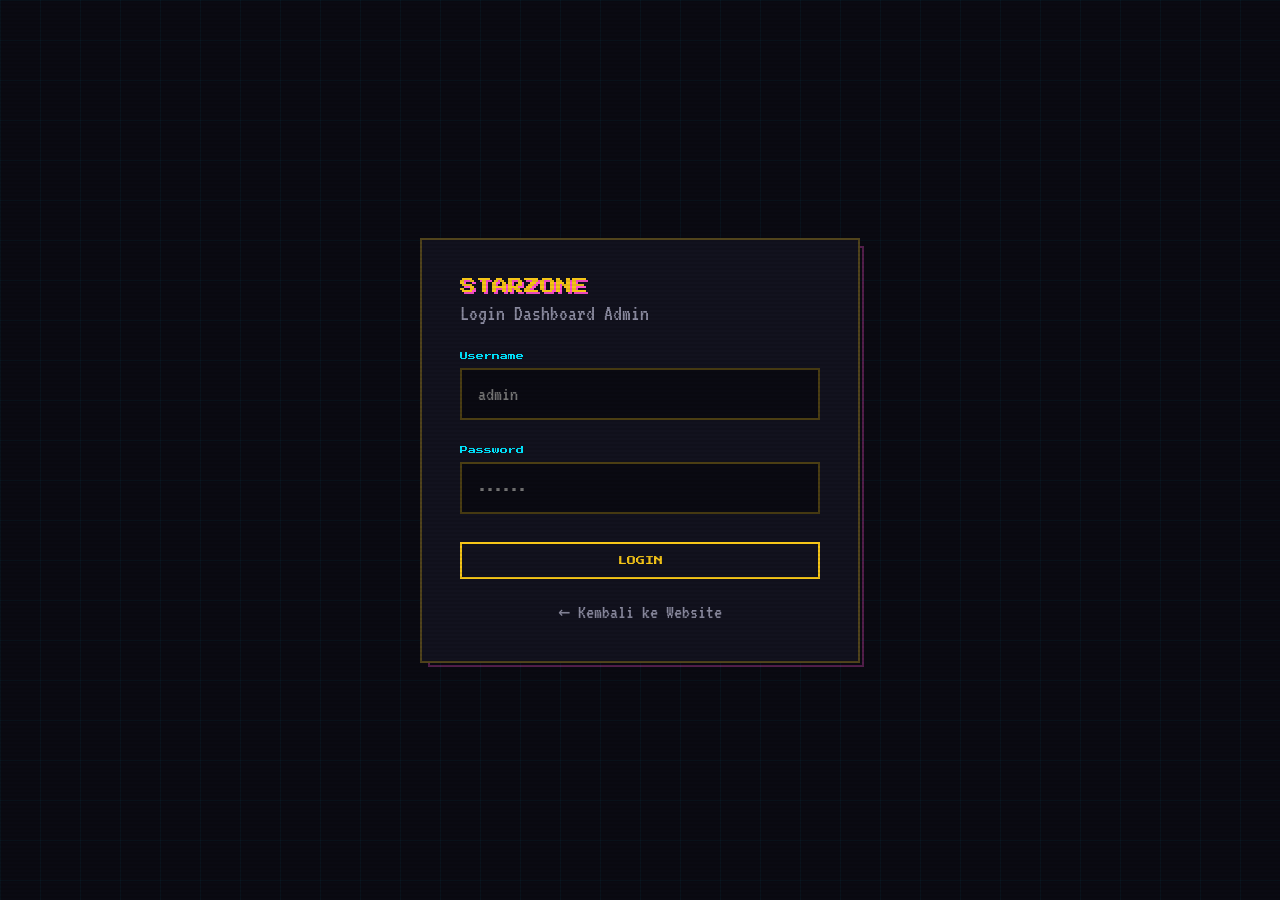
==== admin.html @ f03e34f2 "Add files via upload" ====
<!DOCTYPE html>
<html lang="id">
<head>
  <meta charset="UTF-8" />
  <meta name="viewport" content="width=device-width, initial-scale=1.0" />
  <title>Admin StarZone</title>
  <link rel="preconnect" href="https://fonts.googleapis.com">
  <link rel="preconnect" href="https://fonts.gstatic.com" crossorigin>
  <link href="https://fonts.googleapis.com/css2?family=Press+Start+2P&family=VT323&family=Rajdhani:wght@400;600;700&display=swap" rel="stylesheet">
  <link rel="stylesheet" href="style.css" />
</head>
<body>
  <div class="app admin-page">
    <nav class="navbar">
      <a class="logo" href="index.html"><span>STAR<span>ZONE</span></span></a>
      <div class="nav-links">
        <a href="index.html">Lihat Website</a>
        <button class="btn btn-pink" onclick="logoutAdmin()">Logout</button>
      </div>
    </nav>

    <section class="admin-wrap">
      <div class="admin-header">
        <h1>Dashboard Admin</h1>
        <p>Edit media, promo, game YouTube, testimoni, dan jadwal. Semua perubahan realtime ke website.</p>
      </div>

      <div class="admin-grid-main">
        <div class="card admin-card-panel">
          <h2>Edit Website</h2>
          <label>Nomor WhatsApp Admin</label>
          <input type="text" id="whatsappNumber" placeholder="Contoh: 6287811030777">

          <label>Upload Logo</label>
          <input type="file" id="logoInput" accept="image/*">
<label>Upload Gambar Nintendo</label>
          <input type="file" id="nintendoImage" accept="image/*">

          <label>Upload Gambar Playbox</label>
          <input type="file" id="playboxImage" accept="image/*">

          <label>Harga Nintendo</label>
          <input type="text" id="nintendoPrice" placeholder="Contoh: 80.000">

          <label>Harga Playbox</label>
          <input type="text" id="playboxPrice" placeholder="Contoh: 70.000">

          <label>Badge Nintendo</label>
          <input type="text" id="nintendoBadge" placeholder="READY / HOT / PROMO">

          <label>Badge Playbox</label>
          <input type="text" id="playboxBadge" placeholder="READY / BEST SELLER">
        </div>

        <div class="card admin-card-panel">
          <h2>Promo & Info</h2>
          <label>Judul Promo</label>
          <input type="text" id="promoTitle" placeholder="Contoh: Promo Weekend">

          <label>Isi Promo</label>
          <textarea id="promoBody" placeholder="Contoh: Sewa 2 hari gratis tambah 1 jam"></textarea>

          <label>Running Text</label>
          <textarea id="runningText" placeholder="Pisahkan dengan tanda | contoh: READY HARI INI | BOOKING VIA WHATSAPP | PROMO WEEKEND"></textarea>

          <label>Status Toko</label>
          <select id="storeStatus">
            <option value="open">OPEN</option>
            <option value="closed">TUTUP</option>
          </select>

          <label>Jam / Catatan Status</label>
          <input type="text" id="storeHours" placeholder="Contoh: Buka sampai 22:00">
        </div>


        <div class="card admin-card-panel game-preview-admin-card">
          <h2>Preview Game YouTube</h2>
          <p class="admin-small-text">Atur game yang tampil di halaman Preview Game. Bisa tambah atau hapus game sesuai kebutuhan. Isi nama game dan link YouTube, lalu klik Simpan Semua Perubahan.</p>

          <div class="game-admin-list" id="gameAdminList">
            <p class="empty-text">Memuat daftar game...</p>
          </div>

          <div class="game-admin-actions clean-actions">
            <button class="btn btn-green" type="button" onclick="addGamePreviewRow()">Tambah Game</button>
            <button class="btn" type="button" onclick="openGamePreviewPage()">Buka Preview Game</button>
            <button class="btn btn-pink" type="button" onclick="fillDefaultGamePreviews()">Isi Contoh Game</button>
          </div>
        </div>

        <div class="card admin-card-panel">
          <h2>Galeri Website</h2>
          <p class="admin-small-text">Upload foto unit atau dokumentasi rental. Testimoni sekarang otomatis dari halaman review customer.</p>

          <label>Galeri Foto 1</label>
          <input type="file" id="galleryInput1" accept="image/*">
          <label>Galeri Foto 2</label>
          <input type="file" id="galleryInput2" accept="image/*">
          <label>Galeri Foto 3</label>
          <input type="file" id="galleryInput3" accept="image/*">
          <label>Galeri Foto 4</label>
          <input type="file" id="galleryInput4" accept="image/*">

          <button class="wa-btn" onclick="saveWebsiteData()">Simpan Semua Perubahan</button>
        </div>

        <div class="card admin-card-panel faq-terms-admin-card">
          <h2>FAQ & Ketentuan</h2>
          <p class="admin-small-text">Edit pertanyaan umum dan syarat rental yang tampil di homepage. Kosongkan FAQ yang tidak ingin ditampilkan.</p>

          <div class="faq-admin-grid">
            <div class="faq-admin-item">
              <label>FAQ 1 - Pertanyaan</label>
              <input type="text" id="faqQuestion1" placeholder="Contoh: Apakah bisa antar jemput?">
              <label>FAQ 1 - Jawaban</label>
              <textarea id="faqAnswer1" placeholder="Tulis jawaban FAQ 1"></textarea>
            </div>

            <div class="faq-admin-item">
              <label>FAQ 2 - Pertanyaan</label>
              <input type="text" id="faqQuestion2" placeholder="Contoh: Booking valid kapan?">
              <label>FAQ 2 - Jawaban</label>
              <textarea id="faqAnswer2" placeholder="Tulis jawaban FAQ 2"></textarea>
            </div>

            <div class="faq-admin-item">
              <label>FAQ 3 - Pertanyaan</label>
              <input type="text" id="faqQuestion3" placeholder="Contoh: Apakah jadwal realtime?">
              <label>FAQ 3 - Jawaban</label>
              <textarea id="faqAnswer3" placeholder="Tulis jawaban FAQ 3"></textarea>
            </div>

            <div class="faq-admin-item">
              <label>FAQ 4 - Pertanyaan</label>
              <input type="text" id="faqQuestion4" placeholder="Contoh: Kalau ingin tanya dulu?">
              <label>FAQ 4 - Jawaban</label>
              <textarea id="faqAnswer4" placeholder="Tulis jawaban FAQ 4"></textarea>
            </div>
          </div>

          <label>Syarat & Ketentuan</label>
          <textarea id="termsText" class="terms-admin-textarea" placeholder="Tulis satu ketentuan per baris"></textarea>

          <button class="wa-btn" onclick="saveWebsiteData()">Simpan FAQ & Ketentuan</button>
        </div>

        <div class="card admin-card-panel review-tools-card">
          <h2>Review Customer</h2>
          <p class="admin-small-text">Setelah customer selesai sewa, admin bisa buka halaman review dari sini. Review customer akan langsung tampil realtime di website. Admin tetap bisa sembunyikan, tampilkan lagi, atau hapus review.</p>

          <div class="review-action-grid single-action">
            <button class="btn btn-cyan" type="button" onclick="openReviewPage()">Buka Halaman Review</button>
          </div>

          <h2 style="margin-top:28px">Review Masuk</h2>
          <div id="adminReviewList" class="admin-review-list">
            <p class="empty-text">Belum ada review masuk.</p>
          </div>
        </div>


        <div class="card admin-card-panel booking-requests-card">
          <h2>Riwayat Booking Masuk</h2>
          <p class="admin-small-text">Setiap customer klik Booking Sekarang, data akan tersimpan di sini dan tetap masuk ke WhatsApp admin.</p>
          <div id="adminBookingList" class="admin-booking-list">
            <p class="empty-text">Belum ada booking masuk.</p>
          </div>
        </div>

        <div class="card schedule admin-schedule-box">
          <h2>Kelola Jadwal</h2>
          <div class="schedule-filter-tabs">
            <button class="btn active" type="button" data-schedule-filter="all" onclick="setScheduleFilter('all')">Semua</button>
            <button class="btn btn-green" type="button" data-schedule-filter="ready" onclick="setScheduleFilter('ready')">Ready</button>
            <button class="btn btn-pink" type="button" data-schedule-filter="booked" onclick="setScheduleFilter('booked')">Booked</button>
            <button class="btn btn-cyan" type="button" data-schedule-filter="today" onclick="setScheduleFilter('today')">Hari Ini</button>
            <button class="btn" type="button" data-schedule-filter="week" onclick="setScheduleFilter('week')">Minggu Ini</button>
          </div>
          <div id="adminScheduleList"></div>
        </div>
      </div>
    </section>
  </div>

  <script>
    if(localStorage.getItem("adminLogin") !== "true"){
      window.location.href = "login.html";
    }
    function logoutAdmin(){
      localStorage.removeItem("adminLogin");
      window.location.href = "login.html";
    }
  </script>
  <script type="module">
    import { initializeApp } from "https://www.gstatic.com/firebasejs/10.12.2/firebase-app.js";
    import { getDatabase, ref, set, get, onValue, update } from "https://www.gstatic.com/firebasejs/10.12.2/firebase-database.js";

    const firebaseConfig = {
      apiKey: "AIzaSyBvzqJC6kSsSC27m7AcOvrfQ9_44hms6TQ",
      authDomain: "stargamerental.firebaseapp.com",
      databaseURL: "https://stargamerental-default-rtdb.asia-southeast1.firebasedatabase.app",
      projectId: "stargamerental",
      storageBucket: "stargamerental.firebasestorage.app",
      messagingSenderId: "576904982238",
      appId: "1:576904982238:web:b7717c5ccba5f52596dc4f"
    };

    const app = initializeApp(firebaseConfig);
    window.db = getDatabase(app);
    window.ref = ref;
    window.set = set;
    window.get = get;
    window.onValue = onValue;
    window.update = update;
    window.dispatchEvent(new Event("firebase-ready"));
  </script>
  <script src="script.js"></script>
</body>
</html>
---- style.css ----
*, *::before, *::after {
  box-sizing: border-box;
  margin: 0;
  padding: 0;
}

:root {
  --bg: #0a0a12;
  --bg2: #12121e;
  --bg3: #1a1a2e;
  --yellow: #f5c518;
  --pink: #ff4fcf;
  --cyan: #00e5ff;
  --green: #39ff14;
  --red: #ff3a3a;
  --white: #e8e8f0;
  --muted: #8b8ba0;
  --border: rgba(245, 197, 24, .28);
}

html {
  scroll-behavior: smooth;
}

body {
  background: var(--bg);
  color: var(--white);
  font-family: 'Rajdhani', sans-serif;
  min-height: 100vh;
  overflow-x: hidden;
}

body::before {
  content: "";
  position: fixed;
  inset: 0;
  background-image: linear-gradient(rgba(0, 229, 255, .045) 1px, transparent 1px), linear-gradient(90deg, rgba(0, 229, 255, .045) 1px, transparent 1px);
  background-size: 40px 40px;
  pointer-events: none;
  z-index: 0;
}

body::after {
  content: "";
  position: fixed;
  inset: 0;
  background: repeating-linear-gradient(0deg, transparent, transparent 2px, rgba(0, 0, 0, .08) 2px, rgba(0, 0, 0, .08) 4px);
  pointer-events: none;
  z-index: 9999;
}

.app {
  position: relative;
  z-index: 1;
  min-height: 100vh;
}

.navbar {
  position: sticky;
  top: 0;
  z-index: 100;
  display: flex;
  align-items: center;
  justify-content: space-between;
  gap: 20px;
  padding: 16px 6%;
  background: rgba(10, 10, 18, .9);
  backdrop-filter: blur(12px);
  border-bottom: 2px solid var(--border);
}

.logo {
  display: flex;
  align-items: center;
  gap: 12px;
  text-decoration: none;
  font-family: 'Press Start 2P', monospace;
  font-size: 13px;
  color: var(--yellow);
  text-shadow: 0 0 12px rgba(245, 197, 24, .5), 3px 3px 0 var(--pink);
}

.logo span span {
  color: var(--pink);
}

.logo-img {
  width: 46px;
  height: 46px;
  object-fit: contain;
}

.nav-links {
  display: flex;
  align-items: center;
  gap: 18px;
}

.nav-links a {
  color: var(--muted);
  text-decoration: none;
  font-weight: 700;
  text-transform: uppercase;
  letter-spacing: 1px;
}

.nav-links a:hover {
  color: var(--cyan);
}

.btn {
  display: inline-flex;
  align-items: center;
  justify-content: center;
  text-decoration: none;
  font-family: 'Press Start 2P', monospace;
  font-size: 9px;
  padding: 12px 18px;
  border: 2px solid var(--yellow);
  background: transparent;
  color: var(--yellow);
  cursor: pointer;
  text-transform: uppercase;
  transition: .18s;
}

.btn:hover {
  background: var(--yellow);
  color: var(--bg);
  transform: translateY(-2px);
}

.btn-pink {
  border-color: var(--pink)!important;
  color: var(--pink)!important;
}

.btn-pink:hover {
  background: var(--pink)!important;
  color: var(--bg)!important;
}

.btn-cyan {
  border-color: var(--cyan);
  color: var(--cyan);
}

.btn-cyan:hover {
  background: var(--cyan);
  color: var(--bg);
}

.btn-block {
  width: 100%;
  margin-top: 14px;
}

.token-ticker {
  background: var(--bg3);
  border-top: 2px solid var(--border);
  border-bottom: 2px solid var(--border);
  overflow: hidden;
  padding: 10px 0;
}

.ticker-content {
  display: flex;
  gap: 60px;
  width: max-content;
  animation: scroll-left 20s linear infinite;
  font-family: 'Press Start 2P', monospace;
  font-size: 8px;
  color: var(--yellow);
  letter-spacing: 2px;
  opacity: .75;
}

@keyframes scroll-left {
  0% {
    transform: translateX(0);
  }
  100% {
    transform: translateX(-50%);
  }
}

.hero {
  display: grid;
  grid-template-columns: 1fr 1fr;
  align-items: center;
  gap: 44px;
  padding: 80px 6% 58px;
  position: relative;
}

.hero::before {
  content: "";
  position: absolute;
  inset: 0;
  background: radial-gradient(circle at 15% 10%, rgba(255, 79, 207, .15), transparent 34%), radial-gradient(circle at 80% 30%, rgba(0, 229, 255, .12), transparent 34%);
  pointer-events: none;
}

.hero-text, .hero-image {
  position: relative;
}

.hero-tag {
  display: block;
  font-family: 'Press Start 2P', monospace;
  font-size: 9px;
  color: var(--cyan);
  letter-spacing: 3px;
  margin-bottom: 20px;
  animation: blink 1.2s step-end infinite;
}

@keyframes blink {
  50% {
    opacity: .25;
  }
}

.hero h1 {
  font-family: 'Press Start 2P', monospace;
  font-size: clamp(26px, 4vw, 54px);
  line-height: 1.4;
  color: var(--yellow);
  text-shadow: 4px 4px 0 var(--pink), 8px 8px 0 rgba(255, 79, 207, .25);
  margin-bottom: 18px;
}

.hero p {
  font-family: 'VT323', monospace;
  font-size: 25px;
  color: var(--muted);
  max-width: 600px;
  line-height: 1.4;
  margin-bottom: 28px;
}

.hero-btns {
  display: flex;
  gap: 14px;
  flex-wrap: wrap;
}

.hero-image img {
  width: 100%;
  height: 330px;
  object-fit: cover;
  border: 2px solid var(--border);
  background: var(--bg2);
  box-shadow: 0 24px 60px rgba(0, 229, 255, .1);
}

.features {
  display: grid;
  grid-template-columns: repeat(4, 1fr);
  gap: 18px;
  padding: 0 6% 70px;
}

.feature-card, .card {
  background: rgba(18, 18, 30, .92);
  border: 2px solid var(--border);
  padding: 26px;
  border-radius: 0;
  box-shadow: 0 18px 40px rgba(0, 0, 0, .25);
}

.feature-card {
  text-align: center;
  transition: .2s;
}

.feature-card:hover, .product-card:hover {
  transform: translateY(-6px);
  border-color: var(--yellow);
  box-shadow: 0 20px 45px rgba(245, 197, 24, .12);
}

.feature-card i {
  font-size: 28px;
  color: var(--yellow);
  margin-bottom: 12px;
}

.feature-card h3 {
  font-family: 'Press Start 2P', monospace;
  font-size: 8px;
  line-height: 1.6;
}

.catalog {
  padding: 54px 6%;
}

.section-title {
  font-family: 'Press Start 2P', monospace;
  font-size: 12px;
  color: var(--cyan);
  text-align: center;
  margin-bottom: 34px;
  letter-spacing: 2px;
}

.catalog-grid {
  display: grid;
  grid-template-columns: repeat(2, 1fr);
  gap: 24px;
}

.product-card {
  position: relative;
  overflow: hidden;
  background: var(--bg2);
  border: 2px solid var(--border);
  transition: .22s;
}

.product-card img {
  width: 100%;
  height: 290px;
  object-fit: cover;
  display: block;
  background: var(--bg3);
}

.product-content {
  padding: 24px;
}

.product-content h3 {
  font-family: 'Press Start 2P', monospace;
  font-size: 12px;
  color: var(--white);
  line-height: 1.7;
}

.product-content p {
  font-family: 'VT323', monospace;
  font-size: 20px;
  color: var(--muted);
  margin: 10px 0;
}

.price {
  font-family: 'Press Start 2P', monospace;
  font-size: 11px;
  color: var(--green);
  margin: 14px 0;
}

.status-badge {
  position: absolute;
  top: 14px;
  right: 14px;
  z-index: 3;
  font-family: 'Press Start 2P', monospace;
  font-size: 7px;
  padding: 7px 10px;
  border: 2px solid var(--green);
  color: var(--green);
  background: rgba(10, 10, 18, .85);
  box-shadow: 0 0 20px rgba(57, 255, 20, .2);
}

.badge-pink {
  border-color: var(--pink);
  color: var(--pink);
}

.booking {
  display: grid;
  grid-template-columns: 1fr 1fr;
  gap: 24px;
  padding: 60px 6%;
}

.booking-form h2, .schedule h2, .admin-card-panel h2 {
  font-family: 'Press Start 2P', monospace;
  font-size: 13px;
  color: var(--yellow);
  text-shadow: 2px 2px 0 var(--pink);
  margin-bottom: 22px;
}

input, select, textarea {
  width: 100%;
  padding: 14px 16px;
  background: var(--bg);
  border: 2px solid var(--border);
  color: var(--white);
  font-family: 'VT323', monospace;
  font-size: 20px;
  outline: none;
  margin-bottom: 14px;
}

input:focus, select:focus, textarea:focus {
  border-color: var(--yellow);
}

textarea {
  min-height: 120px;
  resize: vertical;
}

.wa-btn {
  display: flex;
  align-items: center;
  justify-content: center;
  gap: 12px;
  width: 100%;
  border: 2px solid var(--green);
  background: rgba(57, 255, 20, .08);
  color: var(--green);
  padding: 16px;
  font-family: 'Press Start 2P', monospace;
  font-size: 10px;
  cursor: pointer;
  transition: .2s;
}

.wa-btn:hover {
  background: var(--green);
  color: var(--bg);
  transform: translateY(-2px);
}

.schedule {
  height: 650px;
  overflow-y: auto;
}

.schedule-card {
  background: var(--bg);
  border: 1px solid var(--border);
  padding: 18px;
  margin-bottom: 14px;
}

.schedule-card h3 {
  font-family: 'Press Start 2P', monospace;
  font-size: 9px;
  color: var(--yellow);
  margin-bottom: 12px;
}

.schedule-card p {
  font-family: 'VT323', monospace;
  font-size: 20px;
}

.available {
  color: var(--green);
}

.booked {
  color: var(--red);
}

.toggle-btn {
  width: 100%;
  border: 2px solid var(--border);
  padding: 12px;
  margin: 8px 0 14px;
  background: transparent;
  color: var(--white);
  font-family: 'Press Start 2P', monospace;
  font-size: 8px;
  cursor: pointer;
}

.toggle-btn.ready {
  border-color: var(--green);
  color: var(--green);
}

.toggle-btn.booked {
  border-color: var(--red);
  color: var(--red);
}

.toggle-btn:hover {
  transform: scale(1.02);
}

footer {
  text-align: center;
  padding: 42px 6%;
  border-top: 2px solid var(--border);
  color: var(--muted);
}

footer h3 {
  font-family: 'Press Start 2P', monospace;
  font-size: 12px;
  color: var(--yellow);
  margin-bottom: 10px;
}

.login-page {
  min-height: 100vh;
  display: flex;
  align-items: center;
  justify-content: center;
  padding: 24px;
}

.auth-box {
  width: 100%;
  max-width: 440px;
  background: var(--bg2);
  border: 2px solid var(--border);
  padding: 38px;
  position: relative;
}

.auth-box::before {
  content: "";
  position: absolute;
  top: 6px;
  left: 6px;
  right: -6px;
  bottom: -6px;
  border: 2px solid var(--pink);
  z-index: -1;
  opacity: .3;
}

.auth-title {
  font-family: 'Press Start 2P', monospace;
  font-size: 16px;
  color: var(--yellow);
  text-shadow: 2px 2px 0 var(--pink);
  margin-bottom: 8px;
}

.auth-sub {
  font-family: 'VT323', monospace;
  font-size: 22px;
  color: var(--muted);
  margin-bottom: 28px;
}

label {
  display: block;
  font-family: 'Press Start 2P', monospace;
  font-size: 8px;
  color: var(--cyan);
  margin: 12px 0 8px;
}

.alert {
  font-family: 'VT323', monospace;
  font-size: 18px;
  padding: 12px;
  border: 1px solid;
  margin-bottom: 16px;
}

.alert-error {
  border-color: var(--red);
  color: var(--red);
  background: rgba(255, 58, 58, .08);
}

.back-link {
  display: block;
  text-align: center;
  margin-top: 20px;
  color: var(--muted);
  font-family: 'VT323', monospace;
  font-size: 20px;
  text-decoration: none;
}

.admin-wrap {
  padding: 50px 6%;
}

.admin-header {
  margin-bottom: 28px;
}

.admin-header h1 {
  font-family: 'Press Start 2P', monospace;
  font-size: 18px;
  color: var(--yellow);
  text-shadow: 2px 2px 0 var(--pink);
  margin-bottom: 12px;
}

.admin-header p {
  font-family: 'VT323', monospace;
  font-size: 22px;
  color: var(--muted);
}

.admin-grid-main {
  display: grid;
  grid-template-columns: 420px 1fr;
  gap: 24px;
}

.admin-schedule-box {
  height: 760px;
}

#adminScheduleList {
  display: grid;
  grid-template-columns: repeat(2, 1fr);
  gap: 16px;
}

@media (max-width: 900px) {
  .hero, .booking, .catalog-grid, .admin-grid-main {
    grid-template-columns: 1fr;
  }
  .features {
    grid-template-columns: repeat(2, 1fr);
  }
  #adminScheduleList {
    grid-template-columns: 1fr;
  }
  .hero {
    padding-top: 46px;
  }
  .hero-image img {
    height: 240px;
  }
  .nav-links {
    gap: 10px;
  }
  .nav-links a:not(.btn) {
    display: none;
  }
}

@media (max-width: 520px) {
  .features {
    grid-template-columns: 1fr;
  }
  .hero h1 {
    font-size: 24px;
  }
  .btn {
    font-size: 7px;
    padding: 10px;
  }
  .auth-box {
    padding: 26px;
  }
  .schedule {
    height: 520px;
  }
}

/* =========================
   EXTRA SECTIONS
========================= */

.btn-green {
  border-color: var(--green)!important;
  color: var(--green)!important;
}

.btn-green:hover {
  background: var(--green)!important;
  color: var(--bg)!important;
}

.store-status-card {
  position: absolute;
  top: 16px;
  left: 16px;
  z-index: 4;
  background: rgba(10, 10, 18, .9);
  border: 2px solid var(--border);
  padding: 12px 14px;
  display: flex;
  flex-direction: column;
  gap: 4px;
  box-shadow: 0 12px 30px rgba(0, 0, 0, .35);
}

.store-status {
  font-family: 'Press Start 2P', monospace;
  font-size: 8px;
}

.store-status.open {
  color: var(--green);
}

.store-status.closed {
  color: var(--red);
}

.store-status-card small {
  font-family: 'VT323', monospace;
  font-size: 17px;
  color: var(--white);
}

.promo-section {
  padding: 0 6% 58px;
}

.promo-card {
  display: grid;
  grid-template-columns: auto 1fr auto;
  align-items: center;
  gap: 20px;
  background: linear-gradient(135deg, rgba(245, 197, 24, .13), rgba(255, 79, 207, .09));
  border: 2px solid var(--border);
  padding: 24px;
  box-shadow: 0 20px 50px rgba(245, 197, 24, .08);
}

.mini-label {
  font-family: 'Press Start 2P', monospace;
  font-size: 8px;
  color: var(--cyan);
  letter-spacing: 2px;
}

.promo-card h2 {
  font-family: 'Press Start 2P', monospace;
  font-size: 16px;
  color: var(--yellow);
  text-shadow: 2px 2px 0 var(--pink);
  margin: 10px 0;
}

.promo-card p {
  font-family: 'VT323', monospace;
  font-size: 23px;
  color: var(--white);
}

.game-box {
  border-top: 1px solid var(--border);
  border-bottom: 1px solid var(--border);
  padding: 14px 0;
  margin: 14px 0;
}

.game-title {
  display: block;
  font-family: 'Press Start 2P', monospace;
  font-size: 8px;
  color: var(--cyan);
  margin-bottom: 10px;
}

.game-tags {
  display: flex;
  flex-wrap: wrap;
  gap: 8px;
}

.game-tags span {
  font-family: 'VT323', monospace;
  font-size: 18px;
  color: var(--white);
  border: 1px solid var(--border);
  padding: 5px 9px;
  background: rgba(10, 10, 18, .6);
}

.how-section, .gallery-section, .testimonial-section {
  padding: 60px 6%;
}

.how-section {
  background: rgba(18, 18, 30, .55);
  border-top: 2px solid var(--border);
  border-bottom: 2px solid var(--border);
}

.steps-grid {
  display: grid;
  grid-template-columns: repeat(4, 1fr);
  gap: 18px;
}

.step-card {
  background: var(--bg);
  border: 2px solid var(--border);
  padding: 24px;
  text-align: center;
  transition: .2s;
}

.step-card:hover {
  transform: translateY(-5px);
  border-color: var(--cyan);
  box-shadow: 0 20px 45px rgba(0, 229, 255, .08);
}

.step-card span {
  display: block;
  font-family: 'Press Start 2P', monospace;
  font-size: 24px;
  color: var(--yellow);
  text-shadow: 2px 2px 0 var(--pink);
  margin-bottom: 14px;
}

.step-card h3 {
  font-family: 'Press Start 2P', monospace;
  font-size: 9px;
  line-height: 1.6;
  color: var(--white);
  margin-bottom: 10px;
}

.step-card p {
  font-family: 'VT323', monospace;
  font-size: 20px;
  color: var(--muted);
}

.gallery-grid {
  display: grid;
  grid-template-columns: repeat(4, 1fr);
  gap: 16px;
}

.gallery-grid img {
  width: 100%;
  height: 210px;
  object-fit: cover;
  border: 2px solid var(--border);
  background: var(--bg2);
  transition: .2s;
}

.gallery-grid img:hover {
  transform: translateY(-6px);
  border-color: var(--yellow);
  box-shadow: 0 18px 40px rgba(245, 197, 24, .12);
}

.testimonial-grid {
  display: grid;
  grid-template-columns: repeat(3, 1fr);
  gap: 18px;
}

.testimonial-card {
  background: var(--bg2);
  border: 2px solid var(--border);
  padding: 24px;
  min-height: 160px;
}

.testimonial-card div {
  margin-bottom: 12px;
}

.testimonial-card p {
  font-family: 'VT323', monospace;
  font-size: 22px;
  color: var(--white);
  line-height: 1.25;
  margin-bottom: 16px;
}

.testimonial-card b {
  font-family: 'Press Start 2P', monospace;
  font-size: 8px;
  color: var(--cyan);
}

.floating-wa {
  position: fixed;
  right: 22px;
  bottom: 22px;
  z-index: 500;
  display: flex;
  align-items: center;
  gap: 10px;
  text-decoration: none;
  background: var(--green);
  color: var(--bg);
  border: 2px solid rgba(255, 255, 255, .2);
  padding: 14px 18px;
  font-family: 'Press Start 2P', monospace;
  font-size: 8px;
  box-shadow: 0 0 30px rgba(57, 255, 20, .35);
  transition: .2s;
}

.floating-wa i {
  font-size: 22px;
}

.floating-wa:hover {
  transform: translateY(-5px) scale(1.02);
  box-shadow: 0 0 45px rgba(57, 255, 20, .55);
}

.admin-grid-main {
  grid-template-columns: repeat(3, minmax(280px, 1fr));
}

.admin-schedule-box {
  grid-column: 1/-1;
}

.admin-card-panel textarea {
  min-height: 105px;
}

@media (max-width: 1100px) {
  .steps-grid, .gallery-grid {
    grid-template-columns: repeat(2, 1fr);
  }
  .testimonial-grid {
    grid-template-columns: 1fr;
  }
  .promo-card {
    grid-template-columns: 1fr;
    text-align: center;
  }
  .admin-grid-main {
    grid-template-columns: 1fr;
  }
}

@media (max-width: 600px) {
  .steps-grid, .gallery-grid {
    grid-template-columns: 1fr;
  }
  .floating-wa {
    right: 14px;
    bottom: 14px;
  }
  .floating-wa span {
    display: none;
  }
  .promo-card {
    padding: 20px;
  }
  .store-status-card {
    position: static;
    margin-bottom: 12px;
  }
  .hero-image {
    display: flex;
    flex-direction: column;
  }
}

/* =========================
   REVIEW UPDATE
========================= */

.review-tools-card {
  grid-column: span 1;
}

.admin-small-text, .empty-text {
  font-family: 'VT323', monospace;
  font-size: 20px;
  color: var(--muted);
  line-height: 1.35;
  margin-bottom: 16px;
}

.review-action-grid {
  display: grid;
  grid-template-columns: 1fr;
  gap: 10px;
  margin: 8px 0 16px;
}

.review-action-grid .btn, .admin-review-actions .btn {
  width: 100%;
}


.admin-review-list {
  display: flex;
  flex-direction: column;
  gap: 14px;
  max-height: 520px;
  overflow-y: auto;
  padding-right: 6px;
}

.admin-review-card {
  background: var(--bg);
  border: 1px solid var(--border);
  padding: 16px;
}

.admin-review-top {
  display: flex;
  justify-content: space-between;
  gap: 10px;
  align-items: center;
  margin-bottom: 8px;
}

.admin-review-top b {
  font-family: 'Press Start 2P', monospace;
  font-size: 8px;
  color: var(--white);
  line-height: 1.5;
}

.review-status {
  font-family: 'Press Start 2P', monospace;
  font-size: 7px;
  border: 1px solid;
  padding: 5px 7px;
  white-space: nowrap;
}

.review-status.approved {
  color: var(--green);
  border-color: var(--green);
}

.review-status.pending {
  color: var(--yellow);
  border-color: var(--yellow);
}

.review-stars {
  color: var(--yellow);
  letter-spacing: 2px;
  font-size: 18px;
  margin-bottom: 10px;
}

.review-stars.small {
  font-size: 14px;
}

.admin-review-card p {
  font-family: 'VT323', monospace;
  font-size: 20px;
  color: var(--white);
  line-height: 1.25;
  margin-bottom: 8px;
}

.admin-review-card small {
  display: block;
  font-family: 'VT323', monospace;
  font-size: 16px;
  color: var(--muted);
  margin-bottom: 12px;
}

.admin-review-actions {
  display: grid;
  grid-template-columns: repeat(3, 1fr);
  gap: 8px;
}

.admin-review-actions .btn {
  font-size: 6px;
  padding: 9px 6px;
}

.review-wrap {
  width: min(980px, 100%);
  margin: 0 auto;
  padding: 60px 6%;
  display: grid;
  grid-template-columns: 1fr 1fr;
  gap: 26px;
  align-items: start;
}

.review-hero-card {
  border: 2px solid var(--border);
  background: linear-gradient(135deg, rgba(245, 197, 24, .12), rgba(0, 229, 255, .08));
  padding: 34px;
  min-height: 330px;
  display: flex;
  flex-direction: column;
  justify-content: center;
}

.review-hero-card h1 {
  font-family: 'Press Start 2P', monospace;
  font-size: clamp(20px, 3vw, 32px);
  color: var(--yellow);
  text-shadow: 3px 3px 0 var(--pink);
  line-height: 1.55;
  margin: 16px 0;
}

.review-hero-card p {
  font-family: 'VT323', monospace;
  font-size: 24px;
  color: var(--white);
  line-height: 1.35;
}

.review-form-card h2 {
  font-family: 'Press Start 2P', monospace;
  font-size: 14px;
  color: var(--yellow);
  text-shadow: 2px 2px 0 var(--pink);
  margin-bottom: 22px;
}

.star-rating {
  display: flex;
  gap: 8px;
  margin-bottom: 16px;
}

.star-rating button {
  background: transparent;
  border: 2px solid var(--border);
  color: var(--muted);
  width: 48px;
  height: 48px;
  font-size: 26px;
  cursor: pointer;
  transition: .2s;
}

.star-rating button:hover, .star-rating button.active {
  border-color: var(--yellow);
  color: var(--yellow);
  box-shadow: 0 0 20px rgba(245, 197, 24, .18);
}

.review-success {
  font-family: 'VT323', monospace;
  font-size: 20px;
  line-height: 1.35;
  padding: 14px 16px;
  border: 1px solid var(--green);
  color: var(--green);
  background: rgba(57, 255, 20, .08);
  margin-bottom: 16px;
}

@media (max-width: 900px) {
  .review-wrap {
    grid-template-columns: 1fr;
  }
}

@media (max-width: 520px) {
  .admin-review-actions {
    grid-template-columns: 1fr;
  }
  .star-rating button {
    width: 42px;
    height: 42px;
  }
}

.promo-card.no-icon {
  grid-template-columns: 1fr auto;
}

/* =========================
   GAME PREVIEW UPDATE
========================= */

.game-preview-admin-card {
  grid-column: span 1;
}

.game-admin-list {
  display: flex;
  flex-direction: column;
  gap: 18px;
  max-height: 720px;
  overflow-y: auto;
  padding-right: 6px;
}

.game-admin-row {
  border: 1px solid var(--border);
  background: rgba(10, 10, 18, .55);
  padding: 16px;
}

.game-admin-row label {
  color: var(--yellow);
}

.game-admin-row input,
.game-admin-row select {
  margin-bottom: 10px;
}

.review-action-grid.single-action {
  grid-template-columns: 1fr;
}

.game-preview-page {
  padding-bottom: 70px;
}

.game-preview-hero {
  padding: 80px 6% 45px;
  text-align: center;
  position: relative;
}

.game-preview-hero::before {
  content: "";
  position: absolute;
  inset: 0;
  background:
    radial-gradient(circle at 20% 10%, rgba(0, 229, 255, .16), transparent 32%),
    radial-gradient(circle at 80% 20%, rgba(255, 79, 207, .14), transparent 32%);
  pointer-events: none;
}

.game-preview-hero > * {
  position: relative;
}

.game-preview-hero h1 {
  font-family: 'Press Start 2P', monospace;
  font-size: clamp(22px, 4vw, 44px);
  line-height: 1.45;
  color: var(--yellow);
  text-shadow: 4px 4px 0 var(--pink), 8px 8px 0 rgba(255, 79, 207, .25);
  margin-bottom: 18px;
}

.game-preview-hero p {
  max-width: 720px;
  margin: 0 auto 28px;
  font-family: 'VT323', monospace;
  font-size: 25px;
  color: var(--muted);
  line-height: 1.35;
}

.game-preview-actions {
  justify-content: center;
}

.game-preview-section {
  padding: 35px 6% 70px;
}

.game-preview-grid {
  display: grid;
  grid-template-columns: repeat(2, minmax(280px, 1fr));
  gap: 24px;
}

.game-preview-card {
  background: var(--bg2);
  border: 2px solid var(--border);
  overflow: hidden;
  transition: .22s;
}

.game-preview-card:hover {
  transform: translateY(-6px);
  border-color: var(--cyan);
  box-shadow: 0 20px 45px rgba(0, 229, 255, .12);
}

.game-video-box {
  position: relative;
  width: 100%;
  aspect-ratio: 16 / 9;
  background: var(--bg3);
  border-bottom: 2px solid var(--border);
}

.game-video-box iframe {
  width: 100%;
  height: 100%;
  border: 0;
  display: block;
}

.youtube-placeholder {
  width: 100%;
  height: 100%;
  display: flex;
  align-items: center;
  justify-content: center;
  text-align: center;
  padding: 20px;
  font-family: 'Press Start 2P', monospace;
  font-size: 9px;
  line-height: 1.7;
  color: var(--muted);
}

.game-preview-content {
  padding: 22px;
}

.game-preview-content span {
  display: inline-block;
  font-family: 'Press Start 2P', monospace;
  font-size: 7px;
  color: var(--cyan);
  border: 1px solid var(--cyan);
  padding: 6px 8px;
  margin-bottom: 12px;
}

.game-preview-content h3 {
  font-family: 'Press Start 2P', monospace;
  font-size: 12px;
  line-height: 1.7;
  color: var(--white);
  margin-bottom: 14px;
}

@media (max-width: 900px) {
  .game-preview-grid {
    grid-template-columns: 1fr;
  }
}

/* =========================
   GAME PREVIEW ADMIN V2
========================= */

.game-admin-actions {
  display: grid;
  grid-template-columns: repeat(3, 1fr);
  gap: 12px;
  margin-top: 18px;
}

.game-admin-actions .btn {
  width: 100%;
}

.admin-subtitle {
  margin-top: 28px;
  margin-bottom: 18px;
}

.admin-game-live-grid {
  display: grid;
  grid-template-columns: repeat(2, minmax(220px, 1fr));
  gap: 18px;
  max-height: 720px;
  overflow-y: auto;
  padding-right: 6px;
}

.admin-game-live-grid .game-preview-content h3 {
  font-size: 10px;
}

.game-preview-tools {
  max-width: 940px;
  margin: 0 auto 28px;
  display: grid;
  grid-template-columns: 1fr auto;
  gap: 14px;
  align-items: center;
}

.game-preview-tools input {
  width: 100%;
  padding: 16px;
  background: var(--bg2);
  color: var(--white);
  border: 2px solid var(--border);
  font-family: 'VT323', monospace;
  font-size: 22px;
  outline: none;
}

.game-preview-tools input:focus {
  border-color: var(--cyan);
}

.game-filter-buttons {
  display: flex;
  gap: 10px;
  flex-wrap: wrap;
  justify-content: flex-end;
}

.game-filter-buttons .btn.active {
  background: var(--yellow);
  color: var(--bg);
}

@media (max-width: 900px) {
  .game-admin-actions,
  .admin-game-live-grid,
  .game-preview-tools {
    grid-template-columns: 1fr;
  }

  .game-filter-buttons {
    justify-content: flex-start;
  }
}

/* =========================
   ADMIN GAME PREVIEW CLEANUP
========================= */
.game-preview-admin-card {
  grid-column: 1 / -1;
  max-width: 100%;
}

.game-preview-admin-card h2 {
  line-height: 1.6;
}

.game-preview-admin-card .admin-small-text {
  max-width: 920px;
  line-height: 1.55;
  margin-bottom: 18px;
}

.game-admin-list {
  display: flex;
  flex-direction: column;
  gap: 16px;
  max-height: 860px;
  overflow-y: auto;
  padding-right: 6px;
}

.game-admin-row {
  display: grid;
  grid-template-columns: 110px minmax(240px, 1.2fr) minmax(190px, .9fr) minmax(300px, 1.5fr);
  gap: 14px;
  align-items: end;
  padding: 16px;
  border: 1px solid var(--border);
  background: rgba(10, 10, 18, .55);
}

.game-admin-row > * {
  min-width: 0;
}

.game-admin-row label,
.game-admin-row input,
.game-admin-row select {
  margin-bottom: 0;
}

.game-admin-row label {
  align-self: center;
  color: var(--yellow);
}

.game-admin-row input,
.game-admin-row select {
  min-height: 56px;
}

.game-admin-actions.clean-actions {
  display: grid;
  grid-template-columns: repeat(2, minmax(220px, 1fr));
  gap: 14px;
  margin-top: 22px;
}

.game-admin-actions.clean-actions .btn {
  min-height: 56px;
  padding: 12px 14px;
  line-height: 1.55;
  white-space: normal;
}

@media (max-width: 1300px) {
  .game-admin-row {
    grid-template-columns: 110px 1fr 1fr;
    grid-template-areas:
      'label title console'
      'youtube youtube youtube';
  }

  .game-admin-row label {
    grid-area: label;
  }

  .game-admin-row input[id^="gameTitle"] {
    grid-area: title;
  }

  .game-admin-row select {
    grid-area: console;
  }

  .game-admin-row input[id^="gameYoutube"] {
    grid-area: youtube;
  }
}

@media (max-width: 720px) {
  .game-admin-row,
  .game-admin-actions.clean-actions {
    grid-template-columns: 1fr;
  }

  .game-admin-row {
    grid-template-areas: none;
  }

  .game-admin-row label,
  .game-admin-row input[id^="gameTitle"],
  .game-admin-row select,
  .game-admin-row input[id^="gameYoutube"] {
    grid-area: auto;
  }

  .game-preview-hero h1 {
    font-size: 20px;
  }
}


/* =========================
   DYNAMIC GAME ADMIN FIX
========================= */
.game-preview-admin-card {
  grid-column: 1 / -1;
}

.game-admin-list {
  display: flex;
  flex-direction: column;
  gap: 16px;
  max-height: 720px;
  overflow-y: auto;
  padding-right: 8px;
}

.game-admin-row {
  display: grid;
  grid-template-columns: 120px minmax(220px, 1fr) minmax(300px, 1.4fr) 120px;
  gap: 14px;
  align-items: center;
  padding: 16px;
  border: 1px solid var(--border);
  background: rgba(10, 10, 18, .58);
}

.game-admin-row label,
.game-admin-row input,
.game-admin-row button {
  margin-bottom: 0;
}

.game-admin-row label {
  color: var(--yellow);
}

.game-remove-btn {
  width: 100%;
  min-height: 54px;
}

.game-admin-actions.clean-actions {
  display: grid;
  grid-template-columns: repeat(3, minmax(180px, 1fr));
  gap: 14px;
  margin-top: 22px;
}

.game-admin-actions.clean-actions .btn {
  min-height: 56px;
  line-height: 1.5;
  white-space: normal;
}

.game-preview-tools-single {
  grid-template-columns: 1fr;
}

.game-thumbnail-link {
  position: relative;
  display: block;
  width: 100%;
  height: 100%;
  overflow: hidden;
  background: var(--bg3);
}

.game-thumbnail-link img {
  width: 100%;
  height: 100%;
  object-fit: cover;
  display: block;
  filter: brightness(.78);
  transition: .2s;
}

.game-thumbnail-link:hover img {
  filter: brightness(1);
  transform: scale(1.04);
}

.game-play-button {
  position: absolute;
  left: 50%;
  top: 50%;
  transform: translate(-50%, -50%);
  width: 68px;
  height: 68px;
  display: flex;
  align-items: center;
  justify-content: center;
  border: 2px solid var(--yellow);
  background: rgba(10, 10, 18, .82);
  color: var(--yellow);
  font-family: 'Press Start 2P', monospace;
  font-size: 18px;
  box-shadow: 0 0 28px rgba(245, 197, 24, .22);
}

.game-preview-content span {
  display: none;
}

@media (max-width: 900px) {
  .game-admin-row {
    grid-template-columns: 1fr;
  }

  .game-admin-actions.clean-actions {
    grid-template-columns: 1fr;
  }
}

/* =========================
   REVIEW REALTIME FIX
========================= */
.empty-review-card {
  grid-column: 1 / -1;
  text-align: center;
}

.empty-review-card p {
  color: var(--muted);
}

/* =========================
   BOOKING TIME FIELD
========================= */
input[type="time"] {
  color-scheme: dark;
}

input[type="time"]::-webkit-calendar-picker-indicator {
  filter: invert(1);
  cursor: pointer;
}

/* =========================
   PIXEL TIME PICKER
========================= */
.booking-mini-label {
  display: block;
  font-family: 'Press Start 2P', monospace;
  font-size: 8px;
  color: var(--cyan);
  margin: 12px 0 8px;
}

.pixel-time-row {
  margin-bottom: 14px;
}

.pixel-time-box {
  display: flex;
  align-items: center;
  gap: 10px;
  padding: 10px 12px;
  background: var(--bg);
  border: 2px solid var(--border);
  box-shadow: 0 0 0 2px rgba(245, 197, 24, .08), inset 0 0 0 1px rgba(255, 79, 207, .08);
}

.pixel-clock {
  width: 42px;
  height: 42px;
  display: flex;
  align-items: center;
  justify-content: center;
  border: 2px solid var(--cyan);
  color: var(--cyan);
  font-family: 'Press Start 2P', monospace;
  font-size: 16px;
  box-shadow: 0 0 18px rgba(0, 229, 255, .16);
}

.pixel-time-box select {
  width: auto;
  min-width: 112px;
  margin-bottom: 0;
  padding: 12px 14px;
  background: var(--bg2);
  border: 2px solid var(--yellow);
  color: var(--white);
  font-family: 'Press Start 2P', monospace;
  font-size: 10px;
  cursor: pointer;
}

.pixel-time-box select:focus {
  border-color: var(--cyan);
  box-shadow: 0 0 12px rgba(0, 229, 255, .18);
}

.pixel-separator {
  font-family: 'Press Start 2P', monospace;
  font-size: 14px;
  color: var(--pink);
}

.pixel-time-zone {
  margin-left: auto;
  font-family: 'Press Start 2P', monospace;
  font-size: 8px;
  color: var(--green);
  padding: 8px 10px;
  border: 2px solid var(--green);
  background: rgba(57, 255, 20, .08);
}

/* =========================
   FAQ & TERMS
========================= */
.faq-section, .terms-section {
  padding: 60px 6%;
}

.faq-section {
  background: rgba(18, 18, 30, .45);
  border-top: 2px solid var(--border);
  border-bottom: 2px solid var(--border);
}

.faq-grid {
  display: grid;
  grid-template-columns: repeat(4, minmax(180px, 1fr));
  gap: 18px;
}

.faq-card, .terms-card {
  background: var(--bg2);
  border: 2px solid var(--border);
  padding: 24px;
}

.faq-card h3 {
  font-family: 'Press Start 2P', monospace;
  font-size: 9px;
  color: var(--yellow);
  line-height: 1.6;
  margin-bottom: 12px;
  text-shadow: 2px 2px 0 var(--pink);
}

.faq-card p,
.terms-card li {
  font-family: 'VT323', monospace;
  font-size: 21px;
  color: var(--white);
  line-height: 1.35;
}

.terms-card {
  max-width: 1100px;
  margin: 0 auto;
}

.terms-card ol {
  padding-left: 28px;
}

.terms-card li {
  margin-bottom: 12px;
}

/* =========================
   ADMIN BOOKING HISTORY
========================= */
.booking-requests-card {
  grid-column: 1 / -1;
}

.admin-booking-list {
  display: grid;
  grid-template-columns: repeat(2, minmax(280px, 1fr));
  gap: 16px;
  max-height: 720px;
  overflow-y: auto;
  padding-right: 6px;
}

.admin-booking-card {
  background: var(--bg);
  border: 1px solid var(--border);
  padding: 18px;
}

.admin-booking-top {
  display: flex;
  justify-content: space-between;
  align-items: center;
  gap: 12px;
  margin-bottom: 14px;
}

.admin-booking-top b {
  font-family: 'Press Start 2P', monospace;
  font-size: 9px;
  color: var(--white);
  line-height: 1.5;
}

.booking-status {
  font-family: 'Press Start 2P', monospace;
  font-size: 7px;
  border: 1px solid var(--yellow);
  color: var(--yellow);
  padding: 6px 8px;
  white-space: nowrap;
}

.booking-status.confirmed {
  color: var(--cyan);
  border-color: var(--cyan);
}

.booking-status.done {
  color: var(--green);
  border-color: var(--green);
}

.booking-status.cancelled {
  color: var(--red);
  border-color: var(--red);
}

.booking-detail-grid {
  display: grid;
  grid-template-columns: 110px 1fr;
  gap: 8px 12px;
  margin-bottom: 12px;
}

.booking-detail-grid span,
.admin-booking-card small {
  font-family: 'VT323', monospace;
  font-size: 18px;
  color: var(--muted);
}

.booking-detail-grid strong {
  font-family: 'VT323', monospace;
  font-size: 19px;
  color: var(--white);
  line-height: 1.25;
  word-break: break-word;
}

.admin-booking-actions {
  display: grid;
  grid-template-columns: repeat(5, 1fr);
  gap: 8px;
  margin-top: 14px;
}

.admin-booking-actions .btn {
  width: 100%;
  min-height: 42px;
  font-size: 6px;
  padding: 8px 6px;
}

.schedule-filter-tabs {
  display: flex;
  gap: 10px;
  flex-wrap: wrap;
  margin-bottom: 18px;
}

.schedule-filter-tabs .btn.active {
  background: var(--yellow);
  color: var(--bg);
}

@media (max-width: 1100px) {
  .faq-grid,
  .admin-booking-list {
    grid-template-columns: repeat(2, minmax(220px, 1fr));
  }

  .admin-booking-actions {
    grid-template-columns: repeat(2, 1fr);
  }
}

@media (max-width: 700px) {
  .pixel-time-box {
    flex-wrap: wrap;
  }

  .pixel-time-box select {
    flex: 1 1 120px;
    min-width: 0;
  }

  .pixel-time-zone {
    margin-left: 0;
  }

  .faq-grid,
  .admin-booking-list {
    grid-template-columns: 1fr;
  }

  .booking-detail-grid {
    grid-template-columns: 1fr;
  }
}


/* =========================
   FAQ / TERMS ADMIN EDITOR
========================= */
.faq-terms-admin-card {
  grid-column: 1 / -1;
}

.faq-admin-grid {
  display: grid;
  grid-template-columns: repeat(2, minmax(260px, 1fr));
  gap: 18px;
  margin-bottom: 18px;
}

.faq-admin-item {
  border: 1px solid var(--border);
  background: rgba(10, 10, 18, .55);
  padding: 16px;
}

.faq-admin-item textarea {
  min-height: 95px;
}

.terms-admin-textarea {
  min-height: 190px!important;
}

@media (max-width: 900px) {
  .faq-admin-grid {
    grid-template-columns: 1fr;
  }
}


/* =========================
   STARZONE PIXEL OPENING
   Opening saja, tombol Skip ada, tanpa replay
========================= */
body.sz-intro-lock{overflow:hidden}
.sz-intro-loader{position:fixed;inset:0;z-index:20000;overflow:hidden;background:radial-gradient(circle at 50% 60%,rgba(110,20,190,.45),transparent 35%),linear-gradient(180deg,#000 0%,#080820 34%,#170a3d 72%,#03030a 100%);animation:szIntroAutoFade .7s ease forwards;animation-delay:6.6s}
.sz-intro-loader.sz-intro-hide{opacity:0;visibility:hidden;pointer-events:none}
.sz-intro-neon-sky{position:absolute;inset:0;background:linear-gradient(transparent 0 72%,rgba(255,79,207,.2) 88%,transparent),radial-gradient(circle at 60% 50%,rgba(0,229,255,.08),transparent 32%)}
.sz-intro-crt{position:absolute;inset:0;z-index:60;pointer-events:none;background:repeating-linear-gradient(0deg,rgba(255,255,255,.03) 0,rgba(255,255,255,.03) 1px,transparent 1px,transparent 4px);mix-blend-mode:overlay}
.sz-intro-scanline{position:absolute;left:0;top:-15%;width:100%;height:12%;z-index:70;background:linear-gradient(180deg,transparent,rgba(0,229,255,.2),transparent);animation:szScanMove 2.4s linear infinite;pointer-events:none}
.sz-intro-stars,.sz-intro-streaks{position:absolute;inset:0}.sz-intro-stars{z-index:3}.sz-intro-streaks{z-index:5}
.sz-intro-star{position:absolute;width:3px;height:3px;background:var(--cyan);box-shadow:0 0 10px currentColor;animation:szIntroBlink 1.4s infinite steps(2)}
.sz-intro-streak{position:absolute;width:70px;height:3px;background:var(--pink);box-shadow:0 0 12px currentColor;animation:szIntroStreakMove 3s linear infinite}
.sz-intro-city{position:absolute;left:0;bottom:40px;width:200%;height:190px;background-repeat:repeat-x}
.sz-intro-city-back{z-index:8;opacity:.42;bottom:72px;filter:blur(1px);background-image:linear-gradient(transparent 0 42px,#090b22 42px 100%),repeating-linear-gradient(90deg,transparent 0 46px,#08091d 46px 92px);animation:szCityMoveBack 20s linear infinite}
.sz-intro-city-front{z-index:12;height:170px;background:linear-gradient(90deg,transparent 0 3%,#090b24 3% 12%,transparent 12% 15%,#0d102c 15% 25%,transparent 25% 28%,#0a112c 28% 37%,transparent 37% 40%,#12113a 40% 52%,transparent 52% 56%,#080d28 56% 66%,transparent 66% 70%,#101536 70% 82%,transparent 82% 86%,#090c22 86% 96%,transparent 96% 100%);animation:szCityMoveFront 13s linear infinite}
.sz-intro-city-front::after{content:"";position:absolute;inset:0;background-image:repeating-linear-gradient(90deg,transparent 0 28px,rgba(0,229,255,.65) 28px 32px,transparent 32px 50px),repeating-linear-gradient(0deg,transparent 0 24px,rgba(245,197,24,.55) 24px 28px,transparent 28px 48px);opacity:.2}
.sz-intro-platform{position:absolute;left:0;right:0;bottom:0;height:58px;z-index:18;background:repeating-linear-gradient(90deg,#15152e 0 28px,#0b0b1a 28px 54px),#070712;border-top:4px solid var(--cyan);box-shadow:0 -12px 28px rgba(0,229,255,.16)}
.sz-intro-globe{position:absolute;z-index:22;left:50%;top:24%;width:260px;height:260px;transform:translate(-50%,-50%) scale(.3);border:5px solid var(--yellow);border-radius:50%;opacity:0;animation:szGlobePop 6.6s linear forwards;box-shadow:0 0 20px rgba(245,197,24,.55),inset 0 0 24px rgba(245,197,24,.16)}
.sz-intro-globe::before,.sz-intro-globe::after,.sz-intro-globe span{content:"";position:absolute;inset:18%;border:4px solid var(--yellow);border-left-color:transparent;border-right-color:transparent;border-radius:50%}
.sz-intro-globe::after{inset:0 35%;border-left-color:var(--yellow);border-right-color:var(--yellow);border-top-color:transparent;border-bottom-color:transparent}
.sz-intro-globe span:nth-child(1){inset:35% 0}.sz-intro-globe span:nth-child(2){inset:0 42%}.sz-intro-globe span:nth-child(3){inset:46% 0;border-color:var(--cyan);opacity:.75;transform:rotate(12deg)}
.sz-intro-logo-wrap{position:absolute;z-index:30;width:100%;top:32%;text-align:center;transform:translateY(-50%)}
.sz-intro-logo{position:relative;display:inline-block;color:var(--red);font-family:'Press Start 2P',monospace;font-size:clamp(42px,9vw,112px);line-height:1;letter-spacing:-4px;text-shadow:6px 6px 0 #073f9b,10px 10px 0 #021d4b,0 0 20px rgba(255,79,207,.65);opacity:0;transform:translateY(-80px) scale(.75);animation:szLogoDrop 6.6s linear forwards}
.sz-intro-logo::before,.sz-intro-logo::after{content:attr(data-text);position:absolute;inset:0;pointer-events:none}
.sz-intro-logo::before{color:var(--cyan);transform:translate(-4px,0);clip-path:inset(0 0 52% 0);animation:szIntroGlitch 1.2s infinite steps(2)}
.sz-intro-logo::after{color:var(--pink);transform:translate(4px,0);clip-path:inset(52% 0 0 0);animation:szIntroGlitch 1.5s infinite steps(2) reverse}
.sz-intro-subtitle{margin-top:14px;font-family:'Press Start 2P',monospace;font-size:clamp(11px,2.1vw,24px);line-height:1.55;color:var(--white);text-shadow:4px 4px 0 #000;opacity:0;animation:szTextAppear 6.6s linear forwards}
.sz-intro-small{margin-top:24px;color:var(--cyan);font-family:'Press Start 2P',monospace;font-size:clamp(8px,1.4vw,16px);text-shadow:2px 2px 0 var(--pink);opacity:0;animation:szSmallAppear 6.6s linear forwards}
.sz-intro-text{position:absolute;z-index:31;width:100%;left:0;text-align:center;color:var(--yellow);text-shadow:3px 3px 0 var(--pink);font-family:'Press Start 2P',monospace;font-size:clamp(10px,1.55vw,18px);line-height:1.55;opacity:0}
.sz-intro-text-1{top:67%;animation:szSceneOne 6.6s linear forwards}.sz-intro-text-2{top:73%;color:var(--green);text-shadow:3px 3px 0 #000;animation:szSceneTwo 6.6s linear forwards}
.sz-intro-loading-bar{position:absolute;z-index:44;left:50%;bottom:30px;width:min(760px,80vw);height:10px;transform:translateX(-50%);border:2px solid rgba(255,255,255,.3);background:rgba(255,255,255,.08);overflow:hidden}
.sz-intro-loading-bar span{display:block;height:100%;width:0%;background:linear-gradient(90deg,var(--cyan),var(--pink),var(--yellow));animation:szLoadingFill 6.6s linear forwards}
.sz-intro-skip{position:absolute;top:22px;right:22px;z-index:120;border:2px solid var(--cyan);background:rgba(10,10,18,.82);color:var(--cyan);font-family:"Press Start 2P",monospace;font-size:8px;padding:12px 16px;cursor:pointer;text-transform:uppercase;box-shadow:0 0 18px rgba(0,229,255,.18)}
.sz-intro-skip:hover{background:var(--cyan);color:var(--bg);transform:translateY(-2px)}
@keyframes szLogoDrop{0%,10%{opacity:0;transform:translateY(-90px) scale(.7)}19%,88%{opacity:1;transform:translateY(0) scale(1)}96%,100%{opacity:0;transform:translateY(-10px) scale(1.02)}}
@keyframes szGlobePop{0%,8%{opacity:0;transform:translate(-50%,-50%) scale(.2) rotate(0deg)}22%,90%{opacity:1;transform:translate(-50%,-50%) scale(1) rotate(0deg)}100%{opacity:0;transform:translate(-50%,-50%) scale(1.05) rotate(8deg)}}
@keyframes szTextAppear{0%,24%{opacity:0;transform:translateY(16px)}33%,88%{opacity:1;transform:translateY(0)}100%{opacity:0}}
@keyframes szSmallAppear{0%,34%{opacity:0}42%,88%{opacity:1}100%{opacity:0}}
@keyframes szSceneOne{0%,38%{opacity:0;transform:translateY(18px)}46%,68%{opacity:1;transform:translateY(0)}76%,100%{opacity:0;transform:translateY(-12px)}}
@keyframes szSceneTwo{0%,52%{opacity:0;transform:translateY(18px)}60%,82%{opacity:1;transform:translateY(0)}92%,100%{opacity:0}}
@keyframes szLoadingFill{from{width:0%}to{width:100%}}
@keyframes szScanMove{from{top:-15%}to{top:110%}}
@keyframes szIntroBlink{0%,100%{opacity:.3}50%{opacity:1}}
@keyframes szIntroStreakMove{from{transform:translateX(-100px)}to{transform:translateX(calc(100vw + 100px))}}
@keyframes szCityMoveBack{from{transform:translateX(0)}to{transform:translateX(-25%)}}
@keyframes szCityMoveFront{from{transform:translateX(0)}to{transform:translateX(-35%)}}
@keyframes szIntroGlitch{0%,100%{transform:translate(0,0)}20%{transform:translate(-4px,1px)}40%{transform:translate(3px,-1px)}60%{transform:translate(-2px,2px)}80%{transform:translate(2px,-2px)}}
@keyframes szIntroAutoFade{to{opacity:0;visibility:hidden;pointer-events:none}}
@media(max-width:700px){.sz-intro-logo{letter-spacing:-2px;font-size:42px}.sz-intro-globe{width:180px;height:180px}.sz-intro-subtitle{max-width:86vw;margin-left:auto;margin-right:auto;font-size:11px}.sz-intro-skip{top:14px;right:14px;font-size:7px;padding:10px 12px}}


/* =========================
   STARZONE PIXEL DASHBOARD LOOP
   Gabungan animasi + info untuk hero kanan
========================= */
.hero-dashboard-box{position:relative;overflow:hidden;padding:22px;min-height:520px;border:2px solid rgba(245,197,24,.34);background:linear-gradient(135deg,rgba(245,197,24,.08),transparent 24%),radial-gradient(circle at 82% 72%,rgba(57,255,20,.10),transparent 25%),rgba(6,6,12,.78);box-shadow:0 35px 90px rgba(0,0,0,.42),0 0 50px rgba(0,229,255,.08),inset 0 0 55px rgba(245,197,24,.035)}
.hero-dashboard-box img#heroBanner{display:none!important}
.hero-dashboard-box::before,.hero-dashboard-box::after{content:"";position:absolute;z-index:8;width:78px;height:78px;pointer-events:none}
.hero-dashboard-box::before{left:14px;top:14px;border-left:4px solid var(--cyan);border-top:4px solid var(--cyan)}
.hero-dashboard-box::after{right:14px;bottom:14px;border-right:4px solid var(--pink);border-bottom:4px solid var(--pink)}
.pixel-dashboard-loop{position:relative;z-index:1;width:100%;height:476px;overflow:hidden;border:1px solid rgba(255,255,255,.08);background:radial-gradient(circle at 58% 54%,rgba(121,40,255,.16),transparent 25%),linear-gradient(180deg,#04040d 0%,#090922 34%,#12072d 70%,#030309 100%);box-shadow:inset 0 0 40px rgba(0,0,0,.45),0 20px 60px rgba(0,0,0,.25)}
.pixel-dashboard-crt{position:absolute;inset:0;z-index:20;pointer-events:none;background:repeating-linear-gradient(0deg,rgba(255,255,255,.035) 0,rgba(255,255,255,.035) 1px,transparent 1px,transparent 4px);mix-blend-mode:overlay}
.pixel-dashboard-stars,.pixel-dashboard-streaks{position:absolute;inset:0;z-index:3}
.pixel-dashboard-star{position:absolute;width:3px;height:3px;background:var(--cyan);box-shadow:0 0 9px currentColor;animation:dashStarBlink 1.7s infinite steps(2)}
.pixel-dashboard-streak{position:absolute;width:86px;height:3px;background:var(--pink);box-shadow:0 0 10px currentColor;animation:dashStreakMove 3.4s linear infinite}
.pixel-dashboard-sun{position:absolute;z-index:2;right:9%;top:15%;width:min(34%,220px);aspect-ratio:1;border-radius:50%;background:repeating-linear-gradient(180deg,rgba(255,214,80,.98) 0 10px,rgba(255,144,66,.98) 10px 20px);box-shadow:0 0 36px rgba(255,170,50,.28)}
.pixel-dashboard-sun::after{content:"";position:absolute;inset:0;border-radius:50%;background:linear-gradient(180deg,rgba(255,255,255,.16),transparent 35%)}
.pixel-dashboard-city{position:absolute;left:0;width:200%;background-repeat:repeat-x}
.pixel-dashboard-city.back{z-index:1;bottom:29%;height:22%;opacity:.34;filter:blur(1px);background-image:linear-gradient(transparent 0 30px,#080a1d 30px 100%),repeating-linear-gradient(90deg,transparent 0 44px,#0b0e24 44px 88px);animation:dashCityBack 18s linear infinite}
.pixel-dashboard-city.front{z-index:2;bottom:16%;height:25%;background:linear-gradient(90deg,transparent 0 4%,#090b24 4% 13%,transparent 13% 16%,#10112e 16% 27%,transparent 27% 30%,#090d26 30% 39%,transparent 39% 42%,#121237 42% 53%,transparent 53% 57%,#070c23 57% 67%,transparent 67% 70%,#11163a 70% 80%,transparent 80% 84%,#090c22 84% 96%,transparent 96% 100%);animation:dashCityFront 12s linear infinite}
.pixel-dashboard-city.front::after{content:"";position:absolute;inset:0;background-image:repeating-linear-gradient(90deg,transparent 0 24px,rgba(0,229,255,.55) 24px 28px,transparent 28px 42px),repeating-linear-gradient(180deg,transparent 0 18px,rgba(245,197,24,.20) 18px 21px,transparent 21px 34px);opacity:.22}
.pixel-dashboard-grid{position:absolute;left:0;right:0;bottom:0;height:33%;z-index:2;background:linear-gradient(180deg,rgba(214,0,255,.14),rgba(0,0,0,.74) 55%,#030308 100%);border-top:3px solid var(--cyan);overflow:hidden}
.pixel-dashboard-grid::before{content:"";position:absolute;inset:0;background:repeating-linear-gradient(90deg,transparent 0 6.4%,rgba(0,229,255,.78) 6.4% 6.8%,transparent 6.8% 12.8%);transform:perspective(420px) rotateX(72deg);transform-origin:top center}
.pixel-dashboard-grid::after{content:"";position:absolute;inset:0;background:repeating-linear-gradient(180deg,rgba(255,255,255,0) 0 11%,rgba(255,79,207,.85) 11% 11.4%,rgba(255,255,255,0) 11.4% 22%);transform:perspective(420px) rotateX(72deg);transform-origin:top center}
.pixel-dashboard-main{position:absolute;z-index:6;left:34px;top:48px;max-width:52%}
.pixel-dashboard-kicker{display:inline-flex;margin-bottom:16px;padding:8px 10px;border:1px solid rgba(0,229,255,.4);background:rgba(0,229,255,.07);color:var(--cyan);font-family:'Press Start 2P',monospace;font-size:8px;line-height:1.4}
.pixel-dashboard-main h3{margin:0;line-height:1.05}
.pixel-dashboard-main h3 span{display:block;font-family:'Press Start 2P',monospace;font-size:clamp(20px,2.45vw,42px);letter-spacing:-1px;color:var(--yellow);text-shadow:4px 4px 0 var(--pink),8px 8px 0 rgba(60,0,120,.46),0 0 26px rgba(245,197,24,.16);animation:dashTextFloat 4s ease-in-out infinite}
.pixel-dashboard-main h3 span:nth-child(2){animation-delay:.2s}.pixel-dashboard-main h3 span:nth-child(3){animation-delay:.4s}
.pixel-dashboard-main p{max-width:390px;margin:18px 0 0;color:rgba(243,243,255,.74);font-family:'VT323',monospace;font-size:22px;line-height:1.45}
.pixel-dashboard-info{position:absolute;z-index:7;right:26px;top:86px;width:min(270px,32%);display:grid;gap:10px}
.dash-info-card{position:relative;overflow:hidden;padding:12px 12px 11px;border:1px solid rgba(245,197,24,.30);background:rgba(7,8,18,.70);box-shadow:inset 0 0 20px rgba(0,229,255,.035)}
.dash-info-card::before{content:"";position:absolute;inset:0;background:linear-gradient(90deg,rgba(0,229,255,.09),transparent);opacity:.75}
.dash-info-card small,.dash-info-card b,.dash-info-card span{position:relative;display:block}
.dash-info-card small{margin-bottom:8px;color:var(--pink);font-family:'Press Start 2P',monospace;font-size:7px}
.dash-info-card b{color:var(--white);font-family:'Press Start 2P',monospace;font-size:8px;line-height:1.55}
.dash-info-card span{margin-top:7px;color:var(--green);font-family:'Press Start 2P',monospace;font-size:7px;line-height:1.6}
.pixel-dashboard-bottom{position:absolute;z-index:7;left:24px;right:24px;bottom:24px;display:flex;flex-wrap:wrap;gap:10px}
.dash-chip{padding:10px 12px;border:1px solid rgba(255,255,255,.16);background:rgba(7,8,18,.66);color:#dce7ff;font-family:'Press Start 2P',monospace;font-size:7px;letter-spacing:.5px}
.dash-chip.active{border-color:var(--green);color:var(--green);box-shadow:0 0 16px rgba(57,255,20,.22)}
@keyframes dashStarBlink{0%,100%{opacity:.28}50%{opacity:1}}
@keyframes dashStreakMove{from{transform:translateX(-120px)}to{transform:translateX(calc(100% + 200px))}}
@keyframes dashCityBack{from{transform:translateX(0)}to{transform:translateX(-24%)}}
@keyframes dashCityFront{from{transform:translateX(0)}to{transform:translateX(-32%)}}
@keyframes dashTextFloat{0%,100%{transform:translateY(0)}50%{transform:translateY(-4px)}}
@media(max-width:1100px){.hero-dashboard-box{min-height:auto}.pixel-dashboard-loop{height:390px}.pixel-dashboard-main{max-width:58%}.pixel-dashboard-info{width:min(255px,36%)}}
@media(max-width:760px){.hero-dashboard-box{padding:14px}.pixel-dashboard-loop{height:300px}.pixel-dashboard-main{left:16px;top:44px;max-width:62%}.pixel-dashboard-kicker{font-size:6px;margin-bottom:10px}.pixel-dashboard-main h3 span{font-size:18px}.pixel-dashboard-main p{max-width:210px;margin-top:10px;font-size:13px}.pixel-dashboard-info{right:12px;top:82px;width:118px;gap:6px}.dash-info-card{padding:8px}.dash-info-card small,.dash-info-card b,.dash-info-card span{font-size:5px}.pixel-dashboard-bottom{left:12px;right:12px;bottom:12px;gap:7px}.dash-chip{padding:8px 9px;font-size:5px}.pixel-dashboard-sun{right:5%;top:18%;width:135px}}


/* =========================
   DASHBOARD UI POSITION FIX
   Status toko dan teks dipindah ke bawah supaya tidak nutup judul
========================= */
.hero-dashboard-box .store-status-card {
  top: auto !important;
  left: 34px !important;
  bottom: 92px !important;
  z-index: 12 !important;
  width: 260px;
  max-width: calc(100% - 68px);
  transform: none !important;
  background:
    linear-gradient(90deg, rgba(0, 229, 255, .08), rgba(255, 79, 207, .05)),
    rgba(7, 8, 18, .88) !important;
  border-color: rgba(0, 229, 255, .55) !important;
  box-shadow:
    0 0 24px rgba(0, 229, 255, .12),
    0 18px 45px rgba(0, 0, 0, .35) !important;
}

.hero-dashboard-box .store-status-card::before {
  content: "";
  position: absolute;
  left: -2px;
  top: -2px;
  width: 76px;
  height: 4px;
  background: var(--cyan);
  box-shadow: 0 0 14px rgba(0, 229, 255, .42);
}

.pixel-dashboard-main {
  top: 42px !important;
}

.pixel-dashboard-main p {
  position: relative;
  margin-top: 18px !important;
  padding: 18px 18px 20px;
  max-width: 390px !important;
  background: rgba(7, 8, 18, .38);
  border-left: 3px solid rgba(0, 229, 255, .7);
  border-bottom: 1px solid rgba(255, 79, 207, .45);
  color: rgba(243, 243, 255, .88) !important;
}

.pixel-dashboard-main p::before,
.pixel-dashboard-main p::after {
  content: "";
  position: absolute;
  height: 4px;
  left: 18px;
  border-radius: 99px;
  box-shadow: 0 0 14px currentColor;
}

.pixel-dashboard-main p::before {
  width: 160px;
  bottom: -13px;
  color: var(--cyan);
  background: var(--cyan);
}

.pixel-dashboard-main p::after {
  width: 120px;
  bottom: -25px;
  left: 50px;
  color: var(--pink);
  background: var(--pink);
}

.pixel-dashboard-info {
  top: 72px !important;
}

.pixel-dashboard-bottom {
  bottom: 24px !important;
}

@media (max-width: 760px) {
  .hero-dashboard-box .store-status-card {
    left: 16px !important;
    bottom: 70px !important;
    width: 190px;
    max-width: calc(100% - 32px);
  }

  .pixel-dashboard-main p {
    display: none;
  }

  .pixel-dashboard-info {
    top: 78px !important;
  }
}


/* =========================
   DASHBOARD OVERLAP FIX
   Chip tidak ketutupan status toko
========================= */
.hero-dashboard-box .store-status-card {
  left: 24px !important;
  bottom: 118px !important;
  width: 220px !important;
  max-width: calc(100% - 48px) !important;
}

.pixel-dashboard-bottom {
  left: 24px !important;
  right: 24px !important;
  bottom: 24px !important;
  display: flex !important;
  flex-wrap: nowrap !important;
  gap: 8px !important;
  align-items: stretch;
}

.dash-chip {
  flex: 1 1 0 !important;
  min-width: 0 !important;
  padding: 8px 9px !important;
  font-size: 6px !important;
  text-align: center !important;
  white-space: nowrap;
}

@media (max-width: 980px) {
  .hero-dashboard-box .store-status-card {
    bottom: 126px !important;
    width: 190px !important;
  }

  .pixel-dashboard-bottom {
    display: grid !important;
    grid-template-columns: repeat(2, minmax(0, 1fr)) !important;
    gap: 8px !important;
  }

  .dash-chip {
    font-size: 6px !important;
    padding: 8px 8px !important;
  }
}

@media (max-width: 760px) {
  .hero-dashboard-box .store-status-card {
    left: 16px !important;
    bottom: 116px !important;
    width: 170px !important;
    max-width: calc(100% - 32px) !important;
  }

  .pixel-dashboard-bottom {
    left: 12px !important;
    right: 12px !important;
    bottom: 12px !important;
    grid-template-columns: repeat(2, minmax(0, 1fr)) !important;
    gap: 6px !important;
  }

  .dash-chip {
    font-size: 5px !important;
    padding: 7px 7px !important;
  }
}


/* =========================
   FINAL CHIP LAYOUT FIX
   Rapihin chip dashboard supaya tidak tumpuk / keluar kotak
========================= */
.pixel-dashboard-bottom {
  left: 24px !important;
  right: 24px !important;
  bottom: 22px !important;
  display: grid !important;
  grid-template-columns: repeat(2, minmax(0, 1fr)) !important;
  gap: 10px !important;
  align-items: stretch !important;
  justify-content: stretch !important;
  z-index: 14 !important;
}

.dash-chip {
  width: 100% !important;
  min-width: 0 !important;
  height: 42px !important;
  padding: 0 10px !important;
  display: flex !important;
  align-items: center !important;
  justify-content: center !important;
  text-align: center !important;
  white-space: nowrap !important;
  overflow: hidden !important;
  text-overflow: ellipsis !important;
  line-height: 1.2 !important;
  font-size: 6px !important;
  background: rgba(7, 8, 18, .78) !important;
}

.hero-dashboard-box .store-status-card {
  bottom: 132px !important;
  left: 24px !important;
  width: 220px !important;
  z-index: 15 !important;
}

@media (min-width: 1200px) {
  .pixel-dashboard-bottom {
    grid-template-columns: repeat(4, minmax(0, 1fr)) !important;
  }

  .dash-chip {
    font-size: 6px !important;
  }
}

@media (max-width: 760px) {
  .pixel-dashboard-bottom {
    left: 12px !important;
    right: 12px !important;
    bottom: 12px !important;
    grid-template-columns: repeat(2, minmax(0, 1fr)) !important;
    gap: 6px !important;
  }

  .dash-chip {
    height: 34px !important;
    font-size: 5px !important;
    padding: 0 6px !important;
  }

  .hero-dashboard-box .store-status-card {
    bottom: 102px !important;
    left: 16px !important;
    width: 170px !important;
  }
}

/* Admin: hero banner upload disembunyikan karena sudah tidak dipakai */
#heroInput {
  display: none !important;
}


/* =========================
   LANDSCAPE DASHBOARD UPDATE
   Dashboard kanan dibuat lebih panjang / landscape
========================= */
.hero {
  grid-template-columns: .95fr 1.15fr !important;
  gap: 32px !important;
  align-items: center !important;
}

.hero-dashboard-box {
  min-height: 420px !important;
  padding: 16px !important;
}

.pixel-dashboard-loop {
  height: 360px !important;
  border-width: 1px !important;
}

.pixel-dashboard-main {
  left: 26px !important;
  top: 56px !important;
  max-width: 46% !important;
}

.pixel-dashboard-main h3 span {
  font-size: clamp(18px, 1.9vw, 32px) !important;
  letter-spacing: -1px !important;
}

.pixel-dashboard-main p {
  max-width: 300px !important;
  font-size: 18px !important;
  margin-top: 14px !important;
  padding: 14px 14px 16px !important;
}

.pixel-dashboard-main p::before { width: 128px !important; }
.pixel-dashboard-main p::after { width: 88px !important; }
.pixel-dashboard-kicker { margin-bottom: 12px !important; }

.pixel-dashboard-sun {
  right: 15% !important;
  top: 18% !important;
  width: min(24%, 170px) !important;
}

.pixel-dashboard-info {
  top: 54px !important;
  right: 18px !important;
  width: 250px !important;
  display: grid !important;
  grid-template-columns: repeat(2, minmax(0, 1fr)) !important;
  gap: 8px !important;
}

.dash-info-card { padding: 10px 10px 9px !important; }
.dash-info-card small { font-size: 6px !important; margin-bottom: 6px !important; }
.dash-info-card b { font-size: 7px !important; }
.dash-info-card span { font-size: 6px !important; margin-top: 6px !important; }

.hero-dashboard-box .store-status-card {
  top: 14px !important;
  left: 14px !important;
  bottom: auto !important;
  width: 190px !important;
  max-width: 190px !important;
  padding: 12px 14px !important;
}

.pixel-dashboard-city.back {
  bottom: 25% !important;
  height: 20% !important;
}

.pixel-dashboard-city.front {
  bottom: 13% !important;
  height: 22% !important;
}

.pixel-dashboard-grid { height: 31% !important; }

.pixel-dashboard-bottom {
  left: 18px !important;
  right: 18px !important;
  bottom: 16px !important;
  display: grid !important;
  grid-template-columns: repeat(4, minmax(0, 1fr)) !important;
  gap: 8px !important;
}

.dash-chip {
  height: 36px !important;
  padding: 0 8px !important;
  font-size: 5px !important;
}

@media (max-width: 1360px) {
  .hero { grid-template-columns: .98fr 1.02fr !important; }
  .pixel-dashboard-loop { height: 340px !important; }
  .pixel-dashboard-main { max-width: 48% !important; }
  .pixel-dashboard-main h3 span { font-size: clamp(16px, 1.8vw, 28px) !important; }
  .pixel-dashboard-info { width: 230px !important; }
}

@media (max-width: 1180px) {
  .hero { grid-template-columns: 1fr !important; }
  .hero-dashboard-box { min-height: auto !important; }
  .pixel-dashboard-loop { height: 350px !important; }
  .pixel-dashboard-main { max-width: 48% !important; }
}

@media (max-width: 760px) {
  .pixel-dashboard-loop { height: 300px !important; }
  .hero-dashboard-box .store-status-card {
    top: 12px !important;
    left: 12px !important;
    width: 165px !important;
    max-width: 165px !important;
    padding: 10px 12px !important;
  }
  .pixel-dashboard-main {
    left: 16px !important;
    top: 52px !important;
    max-width: 56% !important;
  }
  .pixel-dashboard-main h3 span { font-size: 16px !important; }
  .pixel-dashboard-main p { display: none !important; }
  .pixel-dashboard-info {
    top: 64px !important;
    right: 12px !important;
    width: 128px !important;
    grid-template-columns: 1fr !important;
    gap: 6px !important;
  }
  .pixel-dashboard-bottom {
    left: 12px !important;
    right: 12px !important;
    bottom: 12px !important;
    grid-template-columns: repeat(2, minmax(0, 1fr)) !important;
    gap: 6px !important;
  }
  .dash-chip {
    height: 32px !important;
    font-size: 5px !important;
  }
}


/* =========================
   FINAL RESPONSIVE FIX
   Perbaikan khusus HP 360px - 430px
========================= */
@media (max-width: 520px) {
  body {
    overflow-x: hidden !important;
  }

  .navbar {
    padding: 14px 18px !important;
    gap: 12px !important;
  }

  .logo {
    gap: 10px !important;
    font-size: 10px !important;
  }

  .logo-img {
    width: 54px !important;
    height: 54px !important;
  }

  .nav-links {
    gap: 0 !important;
  }

  .nav-links a:not(.btn) {
    display: none !important;
  }

  .nav-links .btn {
    font-size: 7px !important;
    padding: 12px 14px !important;
  }

  .hero {
    display: grid !important;
    grid-template-columns: 1fr !important;
    gap: 28px !important;
    padding: 36px 5% 44px !important;
  }

  .hero h1 {
    font-size: clamp(28px, 12vw, 42px) !important;
    line-height: 1.28 !important;
    letter-spacing: -1px !important;
  }

  .hero p {
    font-size: 22px !important;
    line-height: 1.45 !important;
  }

  .hero-btns {
    display: grid !important;
    grid-template-columns: 1fr !important;
    gap: 12px !important;
  }

  .hero-btns .btn {
    width: 100% !important;
    min-height: 48px !important;
  }

  .hero-dashboard-box {
    width: 100% !important;
    min-height: auto !important;
    padding: 10px !important;
    overflow: hidden !important;
  }

  .hero-dashboard-box::before,
  .hero-dashboard-box::after {
    width: 44px !important;
    height: 44px !important;
  }

  .pixel-dashboard-loop {
    width: 100% !important;
    height: 560px !important;
    overflow: hidden !important;
  }

  .pixel-dashboard-sun {
    right: -24px !important;
    top: 108px !important;
    width: 190px !important;
    opacity: .8 !important;
  }

  .pixel-dashboard-main {
    left: 14px !important;
    right: 14px !important;
    top: 78px !important;
    max-width: none !important;
    width: auto !important;
    z-index: 9 !important;
  }

  .pixel-dashboard-kicker {
    font-size: 6px !important;
    padding: 7px 8px !important;
    margin-bottom: 12px !important;
    max-width: 155px !important;
  }

  .pixel-dashboard-main h3 {
    max-width: 210px !important;
  }

  .pixel-dashboard-main h3 span {
    font-size: 19px !important;
    line-height: 1.08 !important;
    letter-spacing: -1px !important;
    text-shadow:
      3px 3px 0 var(--pink),
      6px 6px 0 rgba(60, 0, 120, .44) !important;
  }

  .pixel-dashboard-main p {
    display: none !important;
  }

  .hero-dashboard-box .store-status-card {
    top: 14px !important;
    right: 14px !important;
    left: auto !important;
    bottom: auto !important;
    width: 145px !important;
    max-width: 145px !important;
    padding: 9px 10px !important;
    z-index: 20 !important;
  }

  .hero-dashboard-box .store-status-card .store-status,
  .hero-dashboard-box .store-status-card span {
    font-size: 7px !important;
  }

  .hero-dashboard-box .store-status-card small {
    font-size: 14px !important;
    line-height: 1.2 !important;
  }

  .pixel-dashboard-info {
    left: 14px !important;
    right: 14px !important;
    top: 250px !important;
    width: auto !important;
    display: grid !important;
    grid-template-columns: repeat(2, minmax(0, 1fr)) !important;
    gap: 8px !important;
    z-index: 10 !important;
  }

  .dash-info-card {
    padding: 10px 9px !important;
    min-height: 76px !important;
  }

  .dash-info-card small {
    font-size: 5px !important;
    margin-bottom: 6px !important;
  }

  .dash-info-card b {
    font-size: 6px !important;
    line-height: 1.55 !important;
  }

  .dash-info-card span {
    font-size: 5px !important;
    line-height: 1.55 !important;
    margin-top: 6px !important;
  }

  .pixel-dashboard-city.back {
    bottom: 30% !important;
    height: 18% !important;
  }

  .pixel-dashboard-city.front {
    bottom: 21% !important;
    height: 19% !important;
  }

  .pixel-dashboard-grid {
    height: 28% !important;
  }

  .pixel-dashboard-bottom {
    left: 14px !important;
    right: 14px !important;
    bottom: 14px !important;
    display: grid !important;
    grid-template-columns: repeat(2, minmax(0, 1fr)) !important;
    gap: 8px !important;
    z-index: 16 !important;
  }

  .dash-chip {
    width: 100% !important;
    height: 38px !important;
    padding: 0 6px !important;
    font-size: 5px !important;
    line-height: 1.25 !important;
    display: flex !important;
    align-items: center !important;
    justify-content: center !important;
    white-space: nowrap !important;
    overflow: hidden !important;
    text-overflow: ellipsis !important;
  }

  .floating-wa {
    right: 18px !important;
    bottom: 18px !important;
    width: 74px !important;
    height: 74px !important;
    padding: 0 !important;
    font-size: 0 !important;
  }

  .floating-wa i {
    font-size: 34px !important;
  }
}

@media (max-width: 380px) {
  .pixel-dashboard-loop {
    height: 590px !important;
  }

  .pixel-dashboard-main h3 span {
    font-size: 17px !important;
  }

  .pixel-dashboard-main h3 {
    max-width: 190px !important;
  }

  .pixel-dashboard-info {
    top: 245px !important;
    grid-template-columns: 1fr !important;
  }

  .dash-info-card {
    min-height: 58px !important;
  }

  .pixel-dashboard-bottom {
    grid-template-columns: 1fr !important;
  }

  .dash-chip {
    height: 34px !important;
  }
}
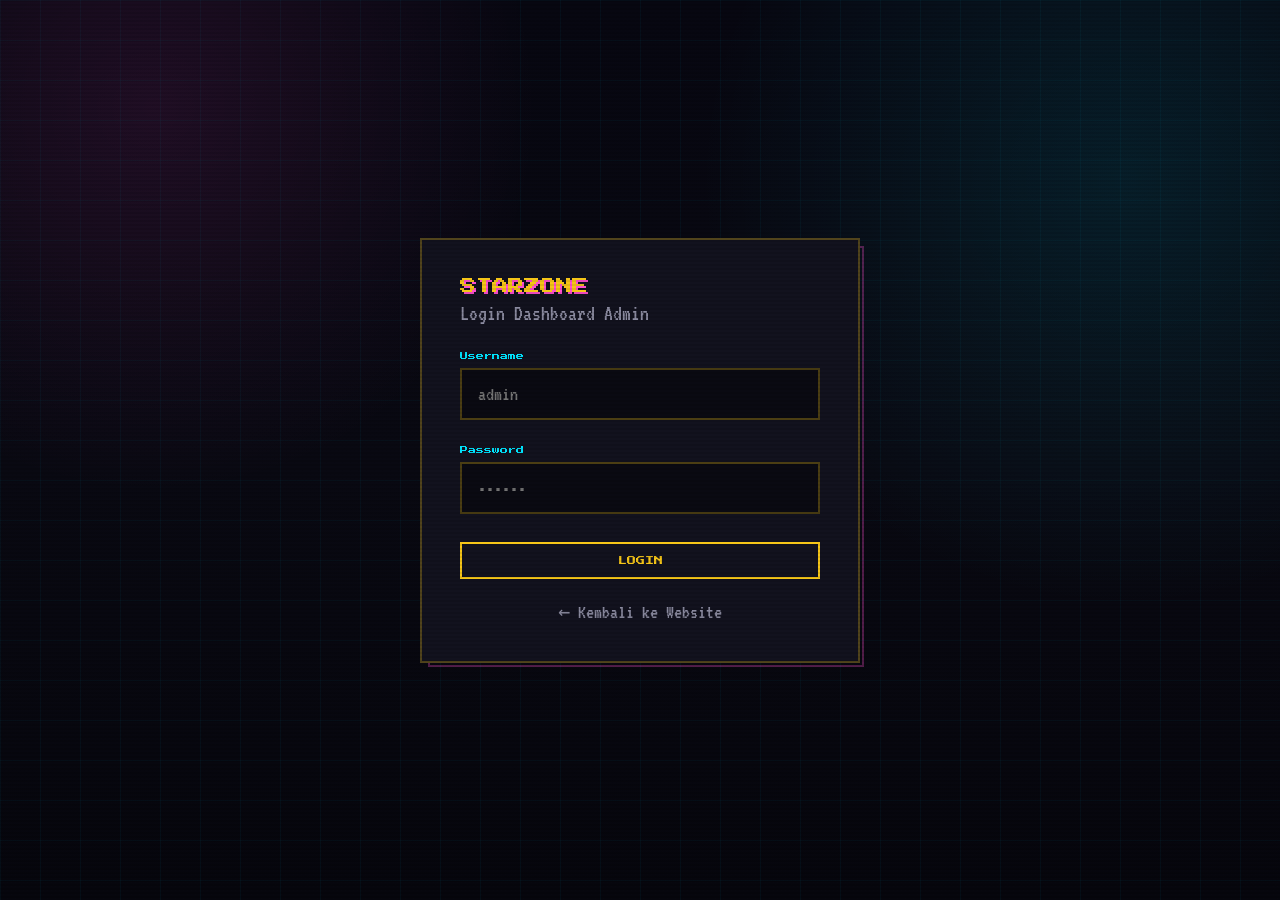
==== commit 87e86536: "Add files via upload" ====
--- a/admin.html
+++ b/admin.html
@@ -23,6 +23,11 @@
       <div class="admin-header">
         <h1>Dashboard Admin</h1>
         <p>Edit media, promo, game YouTube, testimoni, dan jadwal. Semua perubahan realtime ke website.</p>
+        <div class="admin-quick-guide">
+          <span>1. Update harga/status</span>
+          <span>2. Atur preview game</span>
+          <span>3. Simpan realtime</span>
+        </div>
       </div>
 
       <div class="admin-grid-main">
@@ -33,7 +38,8 @@
 
           <label>Upload Logo</label>
           <input type="file" id="logoInput" accept="image/*">
-<label>Upload Gambar Nintendo</label>
+
+          <label>Upload Gambar Nintendo</label>
           <input type="file" id="nintendoImage" accept="image/*">
 
           <label>Upload Gambar Playbox</label>
--- a/style.css
+++ b/style.css
@@ -2731,3 +2731,3766 @@
     height: 34px !important;
   }
 }
+
+
+/* =========================
+   CLICK LOGO TO OPEN INTRO
+   Opening tidak jalan otomatis. Klik logo untuk memutar.
+========================= */
+.sz-intro-loader {
+  display: none !important;
+  opacity: 0 !important;
+  visibility: hidden !important;
+  pointer-events: none !important;
+  animation: none !important;
+}
+
+.sz-intro-loader.sz-intro-active {
+  display: block !important;
+  opacity: 1 !important;
+  visibility: visible !important;
+  pointer-events: auto !important;
+  animation: szIntroAutoFade .7s ease forwards !important;
+  animation-delay: 6.6s !important;
+}
+
+.sz-intro-loader.sz-intro-hide {
+  display: none !important;
+  opacity: 0 !important;
+  visibility: hidden !important;
+  pointer-events: none !important;
+}
+
+.logo {
+  cursor: pointer;
+}
+
+
+
+/* =========================
+   RETRO PRO DASHBOARD UPDATE
+   Dashboard dibuat lebih menyatu seperti panel game retro
+========================= */
+.hero-dashboard-box {
+  padding: 18px !important;
+  min-height: 420px !important;
+}
+
+.pixel-dashboard-loop {
+  height: 378px !important;
+  border: 1px solid rgba(255, 255, 255, .10) !important;
+  background:
+    radial-gradient(circle at 49% 52%, rgba(99, 24, 199, .20), transparent 28%),
+    linear-gradient(180deg, #03030a 0%, #08081d 38%, #14072d 72%, #030309 100%) !important;
+}
+
+.compact-status-card,
+.hero-dashboard-box .store-status-card {
+  top: 14px !important;
+  left: 14px !important;
+  bottom: auto !important;
+  width: 190px !important;
+  max-width: 190px !important;
+  padding: 10px 12px !important;
+  z-index: 18 !important;
+  border: 1px solid rgba(0, 229, 255, .65) !important;
+  background:
+    linear-gradient(90deg, rgba(0, 229, 255, .09), rgba(255, 79, 207, .06)),
+    rgba(5, 6, 16, .84) !important;
+  box-shadow:
+    0 0 18px rgba(0, 229, 255, .15),
+    0 12px 34px rgba(0, 0, 0, .34) !important;
+}
+
+.compact-status-card small {
+  display: block;
+  margin-bottom: 6px;
+  color: var(--cyan);
+  font-family: 'Press Start 2P', monospace;
+  font-size: 6px;
+  letter-spacing: 1px;
+}
+
+.compact-status-card .store-status {
+  display: inline-block;
+  margin-right: 8px;
+  font-size: 7px !important;
+}
+
+.compact-status-card em {
+  display: block;
+  margin-top: 7px;
+  color: rgba(243, 243, 255, .86);
+  font-family: 'Press Start 2P', monospace;
+  font-size: 6px;
+  font-style: normal;
+  line-height: 1.6;
+}
+
+.pixel-dashboard-main {
+  left: 42px !important;
+  top: 92px !important;
+  max-width: 37% !important;
+  z-index: 8 !important;
+}
+
+.pixel-dashboard-kicker {
+  margin-bottom: 12px !important;
+  font-size: 6px !important;
+  padding: 7px 9px !important;
+  background: rgba(0, 229, 255, .075) !important;
+}
+
+.pixel-dashboard-main h3 span {
+  font-size: clamp(17px, 1.85vw, 30px) !important;
+  line-height: 1.04 !important;
+  text-shadow:
+    3px 3px 0 var(--pink),
+    6px 6px 0 rgba(60, 0, 120, .44),
+    0 0 20px rgba(245, 197, 24, .18) !important;
+}
+
+.pixel-dashboard-main p {
+  margin-top: 14px !important;
+  max-width: 300px !important;
+  padding: 13px 14px 15px !important;
+  font-size: 17px !important;
+  line-height: 1.35 !important;
+  background: rgba(7, 8, 18, .46) !important;
+  border-left: 3px solid rgba(0, 229, 255, .82) !important;
+  border-bottom: 1px solid rgba(255, 79, 207, .46) !important;
+}
+
+.pixel-dashboard-main p::before {
+  width: 120px !important;
+}
+
+.pixel-dashboard-main p::after {
+  width: 84px !important;
+}
+
+/* Panel tengah untuk mengisi area kosong */
+.pixel-dashboard-system {
+  position: absolute;
+  z-index: 7;
+  left: 42%;
+  top: 92px;
+  width: 22%;
+  min-width: 170px;
+  padding: 14px;
+  border: 1px solid rgba(0, 229, 255, .30);
+  background:
+    linear-gradient(180deg, rgba(0, 229, 255, .06), rgba(255, 79, 207, .035)),
+    rgba(5, 6, 16, .48);
+  box-shadow:
+    inset 0 0 24px rgba(0, 229, 255, .035),
+    0 0 22px rgba(0, 229, 255, .07);
+}
+
+.system-title {
+  color: var(--green);
+  font-family: 'Press Start 2P', monospace;
+  font-size: 7px;
+  margin-bottom: 12px;
+  text-shadow: 0 0 12px rgba(57, 255, 20, .35);
+}
+
+.system-row {
+  display: grid;
+  grid-template-columns: 64px 1fr;
+  gap: 8px;
+  align-items: center;
+  margin-bottom: 9px;
+}
+
+.system-row span {
+  color: rgba(243, 243, 255, .78);
+  font-family: 'Press Start 2P', monospace;
+  font-size: 5px;
+  line-height: 1.4;
+}
+
+.system-row b {
+  display: block;
+  height: 8px;
+  padding: 1px;
+  border: 1px solid rgba(245, 197, 24, .35);
+  background: rgba(255, 255, 255, .045);
+}
+
+.system-row i {
+  display: block;
+  height: 100%;
+  background: linear-gradient(90deg, var(--cyan), var(--pink));
+  box-shadow: 0 0 10px rgba(0, 229, 255, .24);
+}
+
+.system-ticker {
+  position: relative;
+  overflow: hidden;
+  height: 18px;
+  margin-top: 12px;
+  border-top: 1px solid rgba(255, 79, 207, .32);
+  color: var(--yellow);
+  font-family: 'Press Start 2P', monospace;
+  font-size: 5px;
+  white-space: nowrap;
+}
+
+.system-ticker span {
+  position: absolute;
+  left: 100%;
+  top: 7px;
+  animation: systemTickerMove 7s linear infinite;
+}
+
+.system-ticker span:nth-child(2) {
+  animation-delay: 2.3s;
+}
+
+.system-ticker span:nth-child(3) {
+  animation-delay: 4.6s;
+}
+
+@keyframes systemTickerMove {
+  from { transform: translateX(0); }
+  to { transform: translateX(-260px); }
+}
+
+/* Card kanan disederhanakan jadi 2 card besar */
+.pixel-dashboard-info {
+  top: 88px !important;
+  right: 30px !important;
+  width: 240px !important;
+  display: grid !important;
+  grid-template-columns: 1fr !important;
+  gap: 14px !important;
+  z-index: 8 !important;
+}
+
+.dash-unit-card {
+  position: relative;
+  overflow: hidden;
+  padding: 15px 16px;
+  min-height: 112px;
+  border: 1px solid rgba(245, 197, 24, .34);
+  background:
+    linear-gradient(90deg, rgba(0, 229, 255, .08), transparent),
+    rgba(7, 8, 18, .66);
+  box-shadow:
+    inset 0 0 24px rgba(0, 229, 255, .035),
+    0 0 20px rgba(0, 0, 0, .22);
+}
+
+.dash-unit-card::before {
+  content: "";
+  position: absolute;
+  left: -20%;
+  top: 0;
+  width: 40%;
+  height: 100%;
+  background: linear-gradient(90deg, transparent, rgba(0, 229, 255, .10), transparent);
+  animation: cardShine 4.8s linear infinite;
+}
+
+@keyframes cardShine {
+  from { transform: translateX(0); }
+  to { transform: translateX(360%); }
+}
+
+.unit-card-head {
+  display: flex;
+  align-items: center;
+  justify-content: space-between;
+  gap: 8px;
+  margin-bottom: 12px;
+  position: relative;
+}
+
+.unit-card-head small {
+  color: var(--pink);
+  font-family: 'Press Start 2P', monospace;
+  font-size: 6px;
+}
+
+.unit-card-head span {
+  color: var(--green);
+  font-family: 'Press Start 2P', monospace;
+  font-size: 6px;
+}
+
+.dash-unit-card b,
+.dash-unit-card strong,
+.dash-unit-card em {
+  position: relative;
+  display: block;
+}
+
+.dash-unit-card b {
+  color: var(--white);
+  font-family: 'Press Start 2P', monospace;
+  font-size: 9px;
+  line-height: 1.55;
+}
+
+.dash-unit-card strong {
+  margin-top: 11px;
+  color: var(--yellow);
+  font-family: 'Press Start 2P', monospace;
+  font-size: 10px;
+  line-height: 1.55;
+}
+
+.dash-unit-card em {
+  color: var(--green);
+  font-family: 'Press Start 2P', monospace;
+  font-size: 6px;
+  font-style: normal;
+  margin-top: 5px;
+}
+
+/* Chip bawah jadi arcade menu kecil */
+.pixel-dashboard-bottom {
+  left: 30px !important;
+  right: 30px !important;
+  bottom: 18px !important;
+  display: flex !important;
+  flex-wrap: nowrap !important;
+  gap: 8px !important;
+  justify-content: center !important;
+  z-index: 14 !important;
+}
+
+.dash-chip {
+  flex: 0 1 128px !important;
+  width: auto !important;
+  height: 34px !important;
+  padding: 0 10px !important;
+  display: flex !important;
+  align-items: center !important;
+  justify-content: center !important;
+  font-size: 5px !important;
+  line-height: 1.2 !important;
+  background: rgba(7, 8, 18, .72) !important;
+  white-space: nowrap !important;
+}
+
+/* Sedikit kecilkan sun agar tidak mengganggu card kanan */
+.pixel-dashboard-sun {
+  right: 18% !important;
+  top: 19% !important;
+  width: min(22%, 168px) !important;
+  opacity: .88 !important;
+}
+
+@media (max-width: 1180px) {
+  .pixel-dashboard-loop {
+    height: 430px !important;
+  }
+
+  .pixel-dashboard-main {
+    left: 28px !important;
+    max-width: 45% !important;
+  }
+
+  .pixel-dashboard-system {
+    left: 45%;
+    top: 228px;
+    width: 42%;
+  }
+
+  .pixel-dashboard-info {
+    width: 230px !important;
+  }
+}
+
+@media (max-width: 760px) {
+  .pixel-dashboard-loop {
+    height: 600px !important;
+  }
+
+  .compact-status-card,
+  .hero-dashboard-box .store-status-card {
+    top: 12px !important;
+    right: 12px !important;
+    left: auto !important;
+    width: 140px !important;
+    max-width: 140px !important;
+  }
+
+  .pixel-dashboard-main {
+    left: 16px !important;
+    right: 16px !important;
+    top: 78px !important;
+    max-width: 56% !important;
+  }
+
+  .pixel-dashboard-main h3 span {
+    font-size: 17px !important;
+  }
+
+  .pixel-dashboard-main p {
+    display: none !important;
+  }
+
+  .pixel-dashboard-system {
+    left: 16px;
+    right: 16px;
+    top: 235px;
+    width: auto;
+    min-width: 0;
+    padding: 12px;
+  }
+
+  .pixel-dashboard-info {
+    left: 16px !important;
+    right: 16px !important;
+    top: 355px !important;
+    width: auto !important;
+    grid-template-columns: 1fr 1fr !important;
+    gap: 8px !important;
+  }
+
+  .dash-unit-card {
+    min-height: 105px;
+    padding: 12px 10px;
+  }
+
+  .dash-unit-card b {
+    font-size: 7px;
+  }
+
+  .dash-unit-card strong {
+    font-size: 7px;
+  }
+
+  .pixel-dashboard-bottom {
+    left: 16px !important;
+    right: 16px !important;
+    bottom: 14px !important;
+    display: grid !important;
+    grid-template-columns: repeat(2, minmax(0, 1fr)) !important;
+    gap: 7px !important;
+  }
+
+  .dash-chip {
+    flex: initial !important;
+    width: 100% !important;
+    height: 34px !important;
+    font-size: 5px !important;
+  }
+
+  .pixel-dashboard-sun {
+    right: -20px !important;
+    top: 115px !important;
+    width: 190px !important;
+  }
+}
+
+@media (max-width: 380px) {
+  .pixel-dashboard-loop {
+    height: 650px !important;
+  }
+
+  .pixel-dashboard-info {
+    grid-template-columns: 1fr !important;
+  }
+
+  .pixel-dashboard-bottom {
+    grid-template-columns: 1fr !important;
+  }
+}
+
+
+/* =========================
+   DESKTOP DASHBOARD FIX
+   Desktop dibuat lebih rapi, mobile tetap ikut aturan sebelumnya
+========================= */
+@media (min-width: 900px) {
+  .hero {
+    grid-template-columns: .88fr 1.12fr !important;
+    gap: 38px !important;
+    align-items: center !important;
+  }
+
+  .hero-dashboard-box {
+    min-height: 500px !important;
+    padding: 18px !important;
+    overflow: hidden !important;
+  }
+
+  .pixel-dashboard-loop {
+    height: 455px !important;
+    overflow: hidden !important;
+  }
+
+  /* Status toko jadi badge kecil, tidak dominan */
+  .compact-status-card,
+  .hero-dashboard-box .store-status-card {
+    top: 18px !important;
+    left: 18px !important;
+    right: auto !important;
+    bottom: auto !important;
+    width: 210px !important;
+    max-width: 210px !important;
+    padding: 10px 12px !important;
+    z-index: 18 !important;
+  }
+
+  .compact-status-card small {
+    font-size: 6px !important;
+    margin-bottom: 6px !important;
+  }
+
+  .compact-status-card .store-status,
+  .hero-dashboard-box .store-status-card .store-status {
+    font-size: 7px !important;
+  }
+
+  .compact-status-card em,
+  .hero-dashboard-box .store-status-card em {
+    font-size: 6px !important;
+    line-height: 1.5 !important;
+  }
+
+  /* Judul kiri dibuat proporsional */
+  .pixel-dashboard-main {
+    left: 34px !important;
+    top: 132px !important;
+    max-width: 34% !important;
+    width: 34% !important;
+    z-index: 8 !important;
+  }
+
+  .pixel-dashboard-kicker {
+    font-size: 6px !important;
+    padding: 7px 9px !important;
+    margin-bottom: 14px !important;
+  }
+
+  .pixel-dashboard-main h3 span {
+    font-size: clamp(18px, 1.8vw, 34px) !important;
+    line-height: 1.05 !important;
+  }
+
+  .pixel-dashboard-main p {
+    max-width: 310px !important;
+    margin-top: 18px !important;
+    padding: 14px 16px 16px !important;
+    font-size: 18px !important;
+    line-height: 1.45 !important;
+  }
+
+  /* Panel system pindah ke tengah bawah, tidak menabrak card kanan */
+  .pixel-dashboard-system {
+    left: 38% !important;
+    top: 210px !important;
+    width: 25% !important;
+    min-width: 220px !important;
+    max-width: 280px !important;
+    padding: 13px !important;
+    z-index: 7 !important;
+  }
+
+  .system-title {
+    font-size: 7px !important;
+    margin-bottom: 10px !important;
+  }
+
+  .system-row {
+    grid-template-columns: 66px 1fr !important;
+    gap: 8px !important;
+    margin-bottom: 8px !important;
+  }
+
+  .system-row span {
+    font-size: 5px !important;
+  }
+
+  .system-ticker {
+    display: none !important;
+  }
+
+  /* Card unit kanan dibuat compact, tidak terlalu lebar */
+  .pixel-dashboard-info {
+    top: 112px !important;
+    right: 34px !important;
+    left: auto !important;
+    width: 245px !important;
+    max-width: 245px !important;
+    grid-template-columns: 1fr !important;
+    gap: 14px !important;
+    z-index: 9 !important;
+  }
+
+  .dash-unit-card {
+    min-height: 116px !important;
+    padding: 14px 15px !important;
+  }
+
+  .unit-card-head small,
+  .unit-card-head span {
+    font-size: 6px !important;
+  }
+
+  .dash-unit-card b {
+    font-size: 9px !important;
+  }
+
+  .dash-unit-card strong {
+    font-size: 10px !important;
+    margin-top: 10px !important;
+  }
+
+  .dash-unit-card em {
+    font-size: 6px !important;
+  }
+
+  /* Chip bawah rapi dan tidak nabrak WhatsApp */
+  .pixel-dashboard-bottom {
+    left: 34px !important;
+    right: 170px !important;
+    bottom: 20px !important;
+    display: grid !important;
+    grid-template-columns: repeat(4, minmax(0, 1fr)) !important;
+    gap: 10px !important;
+    z-index: 12 !important;
+  }
+
+  .dash-chip {
+    width: 100% !important;
+    flex: initial !important;
+    height: 36px !important;
+    padding: 0 8px !important;
+    font-size: 5px !important;
+  }
+
+  /* Elemen background disusun ulang supaya lebih clean */
+  .pixel-dashboard-sun {
+    right: 25% !important;
+    top: 26% !important;
+    width: min(20%, 170px) !important;
+    opacity: .86 !important;
+  }
+
+  .pixel-dashboard-city.back {
+    bottom: 26% !important;
+  }
+
+  .pixel-dashboard-city.front {
+    bottom: 15% !important;
+  }
+
+  .pixel-dashboard-grid {
+    height: 30% !important;
+  }
+
+  .floating-wa {
+    right: 22px !important;
+    bottom: 22px !important;
+  }
+}
+
+@media (min-width: 1300px) {
+  .pixel-dashboard-main {
+    top: 138px !important;
+  }
+
+  .pixel-dashboard-system {
+    left: 39% !important;
+    top: 220px !important;
+    width: 25% !important;
+  }
+
+  .pixel-dashboard-info {
+    right: 42px !important;
+    width: 270px !important;
+    max-width: 270px !important;
+  }
+
+  .pixel-dashboard-bottom {
+    right: 190px !important;
+  }
+}
+
+
+/* =========================
+   FINAL DESKTOP CLEAN DASHBOARD
+   Fokus: desktop rapi, tidak saling tabrakan
+========================= */
+@media (min-width: 900px) {
+  .hero {
+    grid-template-columns: minmax(430px, .92fr) minmax(720px, 1.08fr) !important;
+    gap: 34px !important;
+    align-items: center !important;
+  }
+
+  .hero-dashboard-box {
+    padding: 16px !important;
+    min-height: 470px !important;
+    overflow: hidden !important;
+  }
+
+  .pixel-dashboard-loop {
+    height: 430px !important;
+    overflow: hidden !important;
+  }
+
+  /* Status kecil di pojok, tidak makan area */
+  .compact-status-card,
+  .hero-dashboard-box .store-status-card {
+    top: 16px !important;
+    left: 16px !important;
+    right: auto !important;
+    bottom: auto !important;
+    width: 185px !important;
+    max-width: 185px !important;
+    min-height: 76px !important;
+    padding: 10px 12px !important;
+    z-index: 18 !important;
+  }
+
+  .compact-status-card small {
+    font-size: 6px !important;
+    margin-bottom: 6px !important;
+  }
+
+  .compact-status-card .store-status,
+  .hero-dashboard-box .store-status-card .store-status {
+    font-size: 7px !important;
+  }
+
+  .compact-status-card em,
+  .hero-dashboard-box .store-status-card em {
+    font-size: 6px !important;
+    line-height: 1.45 !important;
+  }
+
+  /* Kiri: judul + deskripsi, area jelas */
+  .pixel-dashboard-main {
+    left: 46px !important;
+    top: 128px !important;
+    width: 320px !important;
+    max-width: 320px !important;
+    z-index: 9 !important;
+  }
+
+  .pixel-dashboard-kicker {
+    font-size: 6px !important;
+    padding: 7px 9px !important;
+    margin-bottom: 12px !important;
+  }
+
+  .pixel-dashboard-main h3 {
+    max-width: 320px !important;
+  }
+
+  .pixel-dashboard-main h3 span {
+    font-size: 28px !important;
+    line-height: 1.04 !important;
+    letter-spacing: -1px !important;
+  }
+
+  .pixel-dashboard-main p {
+    max-width: 300px !important;
+    margin-top: 18px !important;
+    padding: 14px 15px 16px !important;
+    font-size: 18px !important;
+    line-height: 1.45 !important;
+  }
+
+  .pixel-dashboard-main p::before {
+    width: 110px !important;
+  }
+
+  .pixel-dashboard-main p::after {
+    width: 78px !important;
+  }
+
+  /* Panel system disembunyikan di desktop supaya dashboard bersih */
+  .pixel-dashboard-system {
+    display: none !important;
+  }
+
+  /* Kanan: hanya 2 kartu unit, stack rapi */
+  .pixel-dashboard-info {
+    top: 102px !important;
+    right: 42px !important;
+    left: auto !important;
+    width: 270px !important;
+    max-width: 270px !important;
+    display: grid !important;
+    grid-template-columns: 1fr !important;
+    gap: 16px !important;
+    z-index: 10 !important;
+  }
+
+  .dash-unit-card {
+    min-height: 122px !important;
+    padding: 16px 16px !important;
+  }
+
+  .unit-card-head small,
+  .unit-card-head span {
+    font-size: 6px !important;
+  }
+
+  .dash-unit-card b {
+    font-size: 9px !important;
+    line-height: 1.55 !important;
+  }
+
+  .dash-unit-card strong {
+    margin-top: 10px !important;
+    font-size: 11px !important;
+    line-height: 1.55 !important;
+  }
+
+  .dash-unit-card em {
+    font-size: 6px !important;
+  }
+
+  /* Matahari ditaruh di tengah belakang, bukan menabrak kartu */
+  .pixel-dashboard-sun {
+    right: 300px !important;
+    top: 112px !important;
+    width: 170px !important;
+    max-width: 170px !important;
+    opacity: .82 !important;
+  }
+
+  .pixel-dashboard-city.back {
+    bottom: 28% !important;
+    height: 18% !important;
+  }
+
+  .pixel-dashboard-city.front {
+    bottom: 16% !important;
+    height: 20% !important;
+  }
+
+  .pixel-dashboard-grid {
+    height: 31% !important;
+  }
+
+  /* Bottom menu clean */
+  .pixel-dashboard-bottom {
+    left: 46px !important;
+    right: 46px !important;
+    bottom: 18px !important;
+    display: grid !important;
+    grid-template-columns: repeat(4, minmax(0, 1fr)) !important;
+    gap: 10px !important;
+    z-index: 14 !important;
+  }
+
+  .dash-chip {
+    width: 100% !important;
+    flex: initial !important;
+    height: 36px !important;
+    padding: 0 8px !important;
+    font-size: 5px !important;
+    white-space: nowrap !important;
+  }
+
+  .floating-wa {
+    width: auto !important;
+    min-width: 145px !important;
+    height: 58px !important;
+    right: 20px !important;
+    bottom: 20px !important;
+    padding: 0 18px !important;
+    font-size: 10px !important;
+  }
+}
+
+/* Desktop besar */
+@media (min-width: 1350px) {
+  .pixel-dashboard-main {
+    left: 52px !important;
+    top: 130px !important;
+    width: 350px !important;
+    max-width: 350px !important;
+  }
+
+  .pixel-dashboard-main h3 span {
+    font-size: 31px !important;
+  }
+
+  .pixel-dashboard-info {
+    right: 50px !important;
+    width: 285px !important;
+    max-width: 285px !important;
+  }
+
+  .pixel-dashboard-sun {
+    right: 345px !important;
+  }
+}
+
+/* Tablet tetap lebih aman */
+@media (min-width: 761px) and (max-width: 1180px) {
+  .hero {
+    grid-template-columns: 1fr !important;
+  }
+
+  .hero-dashboard-box {
+    min-height: auto !important;
+  }
+
+  .pixel-dashboard-loop {
+    height: 430px !important;
+  }
+
+  .pixel-dashboard-main {
+    width: 310px !important;
+    max-width: 310px !important;
+  }
+
+  .pixel-dashboard-info {
+    right: 32px !important;
+    width: 250px !important;
+  }
+
+  .pixel-dashboard-sun {
+    right: 285px !important;
+  }
+}
+
+
+
+/* =========================================================
+   STARZONE FINAL POLISH 9/10
+   Tujuan: lebih clean, rapi, premium pixel-cyberpunk
+========================================================= */
+
+/* Background lebih kalem supaya konten utama lebih fokus */
+body {
+  background:
+    radial-gradient(circle at 12% 12%, rgba(255, 79, 207, .10), transparent 28%),
+    radial-gradient(circle at 88% 20%, rgba(0, 229, 255, .10), transparent 32%),
+    linear-gradient(180deg, #070711 0%, #090912 52%, #06060d 100%) !important;
+}
+
+/* Navbar lebih rapih dan tidak terlalu berat */
+.navbar {
+  padding: 14px 5.5% !important;
+  border-bottom: 1px solid rgba(245, 197, 24, .30) !important;
+  background: rgba(7, 7, 14, .88) !important;
+  box-shadow: 0 18px 45px rgba(0, 0, 0, .28) !important;
+}
+
+.logo {
+  filter: drop-shadow(0 0 10px rgba(245, 197, 24, .14));
+}
+
+.nav-links a:not(.btn) {
+  font-size: 14px !important;
+  letter-spacing: 2px !important;
+}
+
+.nav-links .btn {
+  min-height: 46px !important;
+}
+
+/* Hero spacing lebih lega */
+.hero {
+  padding: 70px 5.5% 54px !important;
+  gap: 46px !important;
+}
+
+.hero h1 {
+  max-width: 780px;
+  line-height: 1.25 !important;
+  letter-spacing: -2px !important;
+}
+
+.hero p {
+  max-width: 680px !important;
+  color: rgba(232, 232, 240, .78) !important;
+}
+
+.hero-btns .btn {
+  min-height: 50px !important;
+  box-shadow: 0 14px 36px rgba(0,0,0,.18);
+}
+
+/* Dashboard dibuat lebih simpel dan lebih “game panel” */
+@media (min-width: 900px) {
+  .hero {
+    grid-template-columns: minmax(430px, .90fr) minmax(690px, 1.10fr) !important;
+    align-items: center !important;
+  }
+
+  .hero-dashboard-box {
+    min-height: 430px !important;
+    padding: 14px !important;
+    overflow: hidden !important;
+    border-color: rgba(245, 197, 24, .32) !important;
+    background:
+      linear-gradient(135deg, rgba(245,197,24,.06), transparent 28%),
+      radial-gradient(circle at 86% 70%, rgba(57,255,20,.08), transparent 24%),
+      rgba(5, 6, 13, .78) !important;
+  }
+
+  .pixel-dashboard-loop {
+    height: 394px !important;
+    border-color: rgba(255,255,255,.08) !important;
+    background:
+      radial-gradient(circle at 54% 52%, rgba(120, 40, 255, .15), transparent 28%),
+      linear-gradient(180deg, #03030a 0%, #08081d 38%, #13072b 72%, #030309 100%) !important;
+  }
+
+  /* Status menjadi badge kecil, tidak dominan */
+  .compact-status-card,
+  .hero-dashboard-box .store-status-card {
+    top: 16px !important;
+    left: 16px !important;
+    right: auto !important;
+    bottom: auto !important;
+    width: 170px !important;
+    max-width: 170px !important;
+    min-height: auto !important;
+    padding: 9px 11px !important;
+    border: 1px solid rgba(0, 229, 255, .58) !important;
+    background:
+      linear-gradient(90deg, rgba(0, 229, 255, .07), rgba(255, 79, 207, .035)),
+      rgba(5, 6, 16, .74) !important;
+    box-shadow: 0 0 18px rgba(0, 229, 255, .10) !important;
+  }
+
+  .compact-status-card small {
+    font-size: 5px !important;
+    margin-bottom: 5px !important;
+  }
+
+  .compact-status-card .store-status,
+  .hero-dashboard-box .store-status-card .store-status {
+    font-size: 6px !important;
+  }
+
+  .compact-status-card em,
+  .hero-dashboard-box .store-status-card em {
+    font-size: 5px !important;
+    line-height: 1.45 !important;
+    margin-top: 5px !important;
+  }
+
+  .pixel-dashboard-system {
+    display: none !important;
+  }
+
+  /* Judul dashboard kiri */
+  .pixel-dashboard-main {
+    left: 38px !important;
+    top: 112px !important;
+    width: 330px !important;
+    max-width: 330px !important;
+    z-index: 9 !important;
+  }
+
+  .pixel-dashboard-kicker {
+    font-size: 6px !important;
+    padding: 7px 9px !important;
+    margin-bottom: 12px !important;
+    border-color: rgba(0, 229, 255, .42) !important;
+    background: rgba(0, 229, 255, .065) !important;
+  }
+
+  .pixel-dashboard-main h3 {
+    max-width: 330px !important;
+  }
+
+  .pixel-dashboard-main h3 span {
+    font-size: clamp(24px, 2vw, 34px) !important;
+    line-height: 1.04 !important;
+    letter-spacing: -1px !important;
+    text-shadow:
+      3px 3px 0 var(--pink),
+      7px 7px 0 rgba(60, 0, 120, .36),
+      0 0 18px rgba(245, 197, 24, .13) !important;
+  }
+
+  .pixel-dashboard-main p {
+    max-width: 320px !important;
+    margin-top: 18px !important;
+    padding: 14px 15px 16px !important;
+    font-size: 18px !important;
+    line-height: 1.35 !important;
+    background: rgba(7, 8, 18, .38) !important;
+    border-left: 3px solid rgba(0, 229, 255, .74) !important;
+  }
+
+  .pixel-dashboard-main p::before {
+    width: 118px !important;
+  }
+
+  .pixel-dashboard-main p::after {
+    width: 82px !important;
+  }
+
+  /* Kartu kanan: 2 unit card, lebih compact dan sejajar */
+  .pixel-dashboard-info {
+    top: 112px !important;
+    right: 36px !important;
+    left: auto !important;
+    width: 260px !important;
+    max-width: 260px !important;
+    display: grid !important;
+    grid-template-columns: 1fr !important;
+    gap: 14px !important;
+    z-index: 10 !important;
+  }
+
+  .dash-unit-card {
+    min-height: 112px !important;
+    padding: 14px 15px !important;
+    border-color: rgba(245, 197, 24, .30) !important;
+    background:
+      linear-gradient(90deg, rgba(0, 229, 255, .07), transparent),
+      rgba(7, 8, 18, .60) !important;
+  }
+
+  .unit-card-head small,
+  .unit-card-head span {
+    font-size: 6px !important;
+  }
+
+  .dash-unit-card b {
+    font-size: 9px !important;
+    line-height: 1.5 !important;
+  }
+
+  .dash-unit-card strong {
+    margin-top: 9px !important;
+    color: var(--yellow) !important;
+    font-size: 10px !important;
+    line-height: 1.5 !important;
+  }
+
+  .dash-unit-card em {
+    font-size: 6px !important;
+  }
+
+  /* Sun hanya sebagai background, tidak mengganggu panel */
+  .pixel-dashboard-sun {
+    right: 295px !important;
+    top: 116px !important;
+    width: 155px !important;
+    max-width: 155px !important;
+    opacity: .76 !important;
+  }
+
+  .pixel-dashboard-city.back {
+    bottom: 27% !important;
+    height: 18% !important;
+  }
+
+  .pixel-dashboard-city.front {
+    bottom: 15% !important;
+    height: 20% !important;
+  }
+
+  .pixel-dashboard-grid {
+    height: 30% !important;
+  }
+
+  /* Chip bawah seperti arcade menu, tidak terlalu dominan */
+  .pixel-dashboard-bottom {
+    left: 36px !important;
+    right: 36px !important;
+    bottom: 18px !important;
+    display: grid !important;
+    grid-template-columns: repeat(4, minmax(0, 1fr)) !important;
+    gap: 10px !important;
+    z-index: 14 !important;
+  }
+
+  .dash-chip {
+    width: 100% !important;
+    flex: initial !important;
+    height: 34px !important;
+    padding: 0 8px !important;
+    font-size: 5px !important;
+    background: rgba(7, 8, 18, .68) !important;
+    white-space: nowrap !important;
+  }
+
+  /* WA desktop lebih kecil dan elegan */
+  .floating-wa {
+    min-width: 136px !important;
+    height: 54px !important;
+    right: 18px !important;
+    bottom: 18px !important;
+    padding: 0 16px !important;
+    font-size: 9px !important;
+    box-shadow:
+      0 0 26px rgba(57, 255, 20, .30),
+      0 15px 34px rgba(0,0,0,.25) !important;
+  }
+
+  .floating-wa i {
+    font-size: 24px !important;
+  }
+}
+
+/* Desktop besar: beri napas tambahan */
+@media (min-width: 1350px) {
+  .hero {
+    grid-template-columns: minmax(520px, .92fr) minmax(760px, 1.08fr) !important;
+    gap: 52px !important;
+  }
+
+  .pixel-dashboard-main {
+    left: 42px !important;
+  }
+
+  .pixel-dashboard-info {
+    right: 42px !important;
+    width: 275px !important;
+    max-width: 275px !important;
+  }
+
+  .pixel-dashboard-sun {
+    right: 330px !important;
+  }
+}
+
+/* Tablet */
+@media (min-width: 761px) and (max-width: 1180px) {
+  .hero {
+    grid-template-columns: 1fr !important;
+  }
+
+  .pixel-dashboard-loop {
+    height: 430px !important;
+  }
+
+  .pixel-dashboard-main {
+    width: 320px !important;
+    max-width: 320px !important;
+  }
+
+  .pixel-dashboard-info {
+    right: 34px !important;
+    width: 250px !important;
+  }
+
+  .pixel-dashboard-sun {
+    right: 285px !important;
+  }
+}
+
+/* Admin polish: form lebih clean dan tidak terlalu melelahkan */
+.admin-card-panel,
+.admin-section,
+.admin-box,
+.admin-main,
+.admin-grid-main {
+  scroll-margin-top: 90px;
+}
+
+.admin-card-panel {
+  background:
+    linear-gradient(180deg, rgba(255,255,255,.025), transparent),
+    rgba(12, 12, 22, .86) !important;
+  border-color: rgba(245, 197, 24, .24) !important;
+  box-shadow: 0 20px 50px rgba(0,0,0,.24) !important;
+}
+
+.admin-card-panel h2,
+.admin-card-panel h3 {
+  line-height: 1.55 !important;
+}
+
+.admin-card-panel input,
+.admin-card-panel textarea,
+.admin-card-panel select {
+  background: rgba(5, 6, 14, .82) !important;
+  border-color: rgba(245, 197, 24, .22) !important;
+}
+
+.admin-card-panel input:focus,
+.admin-card-panel textarea:focus,
+.admin-card-panel select:focus {
+  border-color: var(--cyan) !important;
+  box-shadow: 0 0 0 2px rgba(0,229,255,.08) !important;
+}
+
+
+
+/* =========================================================
+   RETRO GAME DEVELOPER FINAL PASS
+   Fokus: balance, readability, CTA, dashboard, admin UX
+========================================================= */
+
+/* Global readability */
+p,
+.hero p,
+.card p,
+.admin-header p,
+.admin-small-text {
+  letter-spacing: .2px;
+}
+
+/* Navbar: admin tidak mengalahkan CTA customer */
+.nav-links .admin-link {
+  display: inline-flex;
+  align-items: center;
+  justify-content: center;
+  min-height: 38px;
+  padding: 0 14px;
+  border: 1px solid rgba(255, 79, 207, .55);
+  color: rgba(255, 79, 207, .90);
+  background: rgba(255, 79, 207, .035);
+  font-family: 'Press Start 2P', monospace;
+  font-size: 8px;
+  letter-spacing: 1px;
+  text-transform: uppercase;
+}
+
+.nav-links .admin-link:hover {
+  background: rgba(255, 79, 207, .13);
+  color: var(--white);
+  box-shadow: 0 0 18px rgba(255, 79, 207, .18);
+}
+
+/* Hint logo hanya muncul saat hover, tidak mengganggu layout */
+.logo {
+  position: relative;
+}
+
+.logo:hover::after {
+  content: "Klik logo untuk opening";
+  position: absolute;
+  left: 0;
+  top: calc(100% + 10px);
+  z-index: 30;
+  width: max-content;
+  max-width: 220px;
+  padding: 8px 10px;
+  border: 1px solid rgba(0, 229, 255, .45);
+  background: rgba(7, 8, 18, .92);
+  color: var(--cyan);
+  font-family: 'Press Start 2P', monospace;
+  font-size: 6px;
+  line-height: 1.5;
+  box-shadow: 0 0 16px rgba(0, 229, 255, .12);
+}
+
+/* Hero: CTA tetap paling jelas */
+.hero-btns .btn:first-child {
+  box-shadow:
+    0 0 0 1px rgba(245, 197, 24, .20),
+    0 0 28px rgba(245, 197, 24, .12),
+    0 16px 36px rgba(0,0,0,.24) !important;
+}
+
+/* Dashboard: background lebih dalam, elemen lebih menyatu */
+@media (min-width: 900px) {
+  .hero-dashboard-box {
+    border-color: rgba(245, 197, 24, .26) !important;
+    box-shadow:
+      0 26px 70px rgba(0,0,0,.32),
+      inset 0 0 55px rgba(0, 229, 255, .025) !important;
+  }
+
+  .pixel-dashboard-loop {
+    height: 388px !important;
+    background:
+      radial-gradient(circle at 50% 52%, rgba(91, 22, 168, .14), transparent 31%),
+      linear-gradient(180deg, #03030a 0%, #08081b 38%, #110629 72%, #020207 100%) !important;
+  }
+
+  .pixel-dashboard-mini-label {
+    position: absolute;
+    right: 34px;
+    bottom: 70px;
+    z-index: 9;
+    color: rgba(245, 197, 24, .58);
+    font-family: 'Press Start 2P', monospace;
+    font-size: 5px;
+    letter-spacing: 1px;
+    text-shadow: 0 0 10px rgba(245,197,24,.20);
+  }
+
+  .pixel-dashboard-main {
+    top: 108px !important;
+  }
+
+  .pixel-dashboard-main p {
+    color: rgba(243, 243, 255, .82) !important;
+    text-shadow: 2px 2px 0 rgba(0,0,0,.45);
+  }
+
+  .dash-unit-card {
+    backdrop-filter: blur(1px);
+    border-color: rgba(245, 197, 24, .25) !important;
+  }
+
+  .dash-unit-card strong {
+    text-shadow: 0 0 14px rgba(245, 197, 24, .15);
+  }
+
+  .pixel-dashboard-bottom {
+    bottom: 16px !important;
+  }
+
+  .dash-chip {
+    border-color: rgba(255, 255, 255, .12) !important;
+    transition: transform .2s ease, border-color .2s ease, color .2s ease;
+  }
+
+  .dash-chip.active {
+    transform: translateY(-1px);
+  }
+}
+
+/* Floating WA lebih ramah di desktop */
+@media (min-width: 900px) {
+  .floating-wa {
+    min-width: 126px !important;
+    height: 50px !important;
+    font-size: 8px !important;
+    opacity: .94;
+  }
+
+  .floating-wa:hover {
+    opacity: 1;
+    transform: translateY(-2px);
+  }
+}
+
+/* Mobile: hindari tooltip dan admin link terlalu besar */
+@media (max-width: 760px) {
+  .logo:hover::after {
+    display: none;
+  }
+
+  .nav-links .admin-link {
+    min-height: 40px;
+    padding: 0 12px;
+    font-size: 7px;
+  }
+}
+
+/* Admin UX: lebih seperti control panel, bukan cuma form panjang */
+.admin-quick-guide {
+  display: flex;
+  flex-wrap: wrap;
+  gap: 10px;
+  margin-top: 18px;
+}
+
+.admin-quick-guide span {
+  display: inline-flex;
+  align-items: center;
+  min-height: 34px;
+  padding: 0 12px;
+  border: 1px solid rgba(0, 229, 255, .28);
+  background: rgba(0, 229, 255, .05);
+  color: var(--cyan);
+  font-family: 'Press Start 2P', monospace;
+  font-size: 6px;
+  line-height: 1.6;
+}
+
+.admin-card-panel {
+  position: relative;
+}
+
+.admin-card-panel::before {
+  content: "";
+  position: absolute;
+  left: 18px;
+  top: 0;
+  width: 78px;
+  height: 3px;
+  background: linear-gradient(90deg, var(--cyan), var(--pink));
+  box-shadow: 0 0 14px rgba(0,229,255,.22);
+}
+
+.admin-card-panel label {
+  margin-top: 16px !important;
+  color: rgba(0, 229, 255, .88) !important;
+}
+
+.admin-card-panel input,
+.admin-card-panel textarea,
+.admin-card-panel select {
+  min-height: 46px;
+}
+
+.admin-card-panel textarea {
+  line-height: 1.55;
+}
+
+/* Form file input lebih rapi */
+input[type="file"] {
+  padding: 13px !important;
+  color: rgba(243, 243, 255, .78);
+}
+
+/* Section spacing setelah polish */
+.catalog,
+.promo-section,
+.how-section,
+.gallery-section,
+.testimonial-section,
+.booking,
+.faq-section,
+.terms-section {
+  scroll-margin-top: 90px;
+}
+
+
+/* =========================
+   FOOTER EASTER EGG OPENING
+   Opening dipindah dari navbar logo ke footer
+========================= */
+
+/* Matikan hint hover di logo navbar */
+.logo:hover::after {
+  display: none !important;
+  content: none !important;
+}
+
+/* Footer jadi tempat easter egg */
+footer {
+  position: relative;
+  overflow: hidden;
+}
+
+.footer-easter-egg {
+  display: inline-block;
+  border: 0;
+  background: transparent;
+  color: var(--yellow);
+  font-family: 'Press Start 2P', monospace;
+  font-size: 18px;
+  cursor: pointer;
+  text-shadow:
+    2px 2px 0 rgba(255, 79, 207, .85),
+    0 0 18px rgba(245, 197, 24, .20);
+  transition: transform .18s ease, text-shadow .18s ease, color .18s ease;
+}
+
+.footer-easter-egg:hover {
+  color: var(--cyan);
+  transform: translateY(-2px);
+  text-shadow:
+    2px 2px 0 rgba(255, 79, 207, .95),
+    0 0 22px rgba(0, 229, 255, .28);
+}
+
+.footer-easter-egg:active {
+  transform: translateY(0) scale(.98);
+}
+
+.footer-secret-hint {
+  display: block;
+  margin-top: 12px;
+  color: rgba(0, 229, 255, .36);
+  font-family: 'Press Start 2P', monospace;
+  font-size: 6px;
+  letter-spacing: 1px;
+  opacity: .45;
+  transition: opacity .18s ease, color .18s ease;
+}
+
+footer:hover .footer-secret-hint {
+  opacity: .9;
+  color: rgba(0, 229, 255, .72);
+}
+
+@media (max-width: 600px) {
+  .footer-easter-egg {
+    font-size: 14px;
+  }
+
+  .footer-secret-hint {
+    font-size: 5px;
+  }
+}
+
+
+
+/* =========================================================
+   E-COMMERCE RETRO PIXEL SHOWCASE
+   Dashboard kanan diubah jadi product showcase yang lebih menjual
+========================================================= */
+.hero-showcase-box {
+  position: relative;
+  overflow: hidden;
+  padding: 16px !important;
+  min-height: 430px !important;
+  border: 2px solid rgba(245, 197, 24, .30) !important;
+  background:
+    linear-gradient(135deg, rgba(245,197,24,.06), transparent 28%),
+    radial-gradient(circle at 86% 70%, rgba(57,255,20,.08), transparent 24%),
+    rgba(5, 6, 13, .78) !important;
+  box-shadow:
+    0 28px 76px rgba(0,0,0,.34),
+    inset 0 0 55px rgba(0, 229, 255, .025) !important;
+}
+
+.hero-showcase-box img#heroBanner {
+  display: none !important;
+}
+
+.pixel-product-showcase {
+  position: relative;
+  z-index: 1;
+  width: 100%;
+  height: 392px;
+  overflow: hidden;
+  border: 1px solid rgba(255,255,255,.09);
+  background:
+    radial-gradient(circle at 52% 52%, rgba(91, 22, 168, .15), transparent 31%),
+    linear-gradient(180deg, #03030a 0%, #08081b 38%, #110629 72%, #020207 100%);
+}
+
+.showcase-status-card,
+.hero-showcase-box .store-status-card {
+  position: absolute !important;
+  top: 18px !important;
+  left: 18px !important;
+  right: auto !important;
+  bottom: auto !important;
+  z-index: 18 !important;
+  width: 176px !important;
+  max-width: 176px !important;
+  min-height: auto !important;
+  padding: 9px 11px !important;
+  border: 1px solid rgba(0, 229, 255, .58) !important;
+  background:
+    linear-gradient(90deg, rgba(0, 229, 255, .07), rgba(255, 79, 207, .035)),
+    rgba(5, 6, 16, .80) !important;
+  box-shadow: 0 0 18px rgba(0, 229, 255, .10) !important;
+}
+
+.showcase-status-card small {
+  display: block;
+  margin-bottom: 5px;
+  color: var(--cyan);
+  font-family: 'Press Start 2P', monospace;
+  font-size: 5px;
+}
+
+.showcase-status-card .store-status {
+  display: inline-block;
+  font-size: 6px !important;
+}
+
+.showcase-status-card em {
+  display: block;
+  margin-top: 5px;
+  color: rgba(243,243,255,.82);
+  font-family: 'Press Start 2P', monospace;
+  font-size: 5px;
+  font-style: normal;
+  line-height: 1.45;
+}
+
+.showcase-sun {
+  position: absolute;
+  z-index: 2;
+  right: 34%;
+  top: 28%;
+  width: 150px;
+  aspect-ratio: 1;
+  border-radius: 50%;
+  opacity: .72;
+  background: repeating-linear-gradient(
+    180deg,
+    rgba(255, 214, 80, .98) 0 10px,
+    rgba(255, 144, 66, .98) 10px 20px
+  );
+  box-shadow: 0 0 34px rgba(255, 170, 50, .22);
+}
+
+.showcase-city {
+  position: absolute;
+  left: 0;
+  width: 200%;
+  background-repeat: repeat-x;
+}
+
+.showcase-city.back {
+  z-index: 1;
+  bottom: 29%;
+  height: 18%;
+  opacity: .30;
+  filter: blur(1px);
+  background-image:
+    linear-gradient(transparent 0 30px, #080a1d 30px 100%),
+    repeating-linear-gradient(90deg, transparent 0 44px, #0b0e24 44px 88px);
+  animation: dashCityBack 18s linear infinite;
+}
+
+.showcase-city.front {
+  z-index: 2;
+  bottom: 16%;
+  height: 20%;
+  background:
+    linear-gradient(90deg,
+      transparent 0 4%,
+      #090b24 4% 13%,
+      transparent 13% 16%,
+      #10112e 16% 27%,
+      transparent 27% 30%,
+      #090d26 30% 39%,
+      transparent 39% 42%,
+      #121237 42% 53%,
+      transparent 53% 57%,
+      #070c23 57% 67%,
+      transparent 67% 70%,
+      #11163a 70% 80%,
+      transparent 80% 84%,
+      #090c22 84% 96%,
+      transparent 96% 100%
+    );
+  animation: dashCityFront 12s linear infinite;
+}
+
+.showcase-grid {
+  position: absolute;
+  left: 0;
+  right: 0;
+  bottom: 0;
+  height: 30%;
+  z-index: 2;
+  background: linear-gradient(180deg, rgba(214,0,255,.12), rgba(0,0,0,.72) 55%, #030308 100%);
+  border-top: 3px solid var(--cyan);
+  overflow: hidden;
+}
+
+.showcase-grid::before {
+  content: "";
+  position: absolute;
+  inset: 0;
+  background: repeating-linear-gradient(90deg, transparent 0 6.4%, rgba(0,229,255,.76) 6.4% 6.8%, transparent 6.8% 12.8%);
+  transform: perspective(420px) rotateX(72deg);
+  transform-origin: top center;
+}
+
+.showcase-grid::after {
+  content: "";
+  position: absolute;
+  inset: 0;
+  background: repeating-linear-gradient(180deg, rgba(255,255,255,0) 0 11%, rgba(255,79,207,.72) 11% 11.4%, rgba(255,255,255,0) 11.4% 22%);
+  transform: perspective(420px) rotateX(72deg);
+  transform-origin: top center;
+}
+
+.showcase-main {
+  position: absolute;
+  z-index: 8;
+  left: 38px;
+  top: 112px;
+  width: 330px;
+  max-width: 44%;
+}
+
+.showcase-kicker {
+  display: inline-flex;
+  margin-bottom: 14px;
+  padding: 7px 9px;
+  border: 1px solid rgba(0, 229, 255, .42);
+  background: rgba(0, 229, 255, .065);
+  color: var(--cyan);
+  font-family: 'Press Start 2P', monospace;
+  font-size: 6px;
+  line-height: 1.5;
+}
+
+.showcase-main h3 {
+  margin: 0;
+  line-height: 1.04;
+}
+
+.showcase-main h3 span {
+  display: block;
+  color: var(--yellow);
+  font-family: 'Press Start 2P', monospace;
+  font-size: clamp(25px, 2.1vw, 36px);
+  line-height: 1.08;
+  text-shadow:
+    3px 3px 0 var(--pink),
+    7px 7px 0 rgba(60, 0, 120, .36),
+    0 0 18px rgba(245, 197, 24, .13);
+}
+
+.showcase-main p {
+  max-width: 330px;
+  margin: 18px 0 0;
+  padding: 14px 15px 16px;
+  border-left: 3px solid rgba(0, 229, 255, .74);
+  border-bottom: 1px solid rgba(255, 79, 207, .42);
+  background: rgba(7, 8, 18, .38);
+  color: rgba(243, 243, 255, .82);
+  font-family: 'VT323', monospace;
+  font-size: 18px;
+  line-height: 1.35;
+  text-shadow: 2px 2px 0 rgba(0,0,0,.45);
+}
+
+.showcase-cta {
+  display: inline-flex;
+  align-items: center;
+  justify-content: center;
+  margin-top: 14px;
+  min-height: 38px;
+  padding: 0 14px;
+  border: 1px solid var(--green);
+  background: rgba(57, 255, 20, .075);
+  color: var(--green);
+  font-family: 'Press Start 2P', monospace;
+  font-size: 6px;
+  text-decoration: none;
+  box-shadow: 0 0 16px rgba(57,255,20,.13);
+}
+
+.showcase-products {
+  position: absolute;
+  z-index: 9;
+  right: 36px;
+  top: 92px;
+  width: 280px;
+  max-width: 36%;
+  display: grid;
+  gap: 14px;
+}
+
+.showcase-product-card {
+  position: relative;
+  overflow: hidden;
+  min-height: 124px;
+  padding: 15px 16px;
+  border: 1px solid rgba(245, 197, 24, .28);
+  background:
+    linear-gradient(90deg, rgba(0, 229, 255, .07), transparent),
+    rgba(7, 8, 18, .62);
+  box-shadow:
+    inset 0 0 24px rgba(0, 229, 255, .025),
+    0 0 20px rgba(0,0,0,.18);
+}
+
+.showcase-product-card::before {
+  content: "";
+  position: absolute;
+  left: -35%;
+  top: 0;
+  width: 35%;
+  height: 100%;
+  background: linear-gradient(90deg, transparent, rgba(0,229,255,.10), transparent);
+  animation: cardShine 5s linear infinite;
+}
+
+.product-card-top {
+  position: relative;
+  display: flex;
+  justify-content: space-between;
+  gap: 10px;
+  margin-bottom: 12px;
+}
+
+.product-card-top small {
+  color: var(--pink);
+  font-family: 'Press Start 2P', monospace;
+  font-size: 6px;
+}
+
+.product-card-top span {
+  color: var(--green);
+  font-family: 'Press Start 2P', monospace;
+  font-size: 6px;
+}
+
+.showcase-product-card h4,
+.showcase-product-card strong,
+.showcase-product-card em {
+  position: relative;
+  display: block;
+}
+
+.showcase-product-card h4 {
+  margin: 0;
+  color: var(--white);
+  font-family: 'Press Start 2P', monospace;
+  font-size: 8px;
+  line-height: 1.6;
+}
+
+.showcase-product-card strong {
+  margin-top: 10px;
+  color: var(--yellow);
+  font-family: 'Press Start 2P', monospace;
+  font-size: 10px;
+  line-height: 1.55;
+  text-shadow: 0 0 12px rgba(245,197,24,.16);
+}
+
+.showcase-product-card em {
+  color: var(--green);
+  font-family: 'Press Start 2P', monospace;
+  font-size: 6px;
+  font-style: normal;
+}
+
+.showcase-bottom-note {
+  position: absolute;
+  z-index: 10;
+  left: 36px;
+  right: 36px;
+  bottom: 18px;
+  display: grid;
+  grid-template-columns: repeat(3, minmax(0, 1fr));
+  gap: 10px;
+}
+
+.showcase-bottom-note span {
+  display: flex;
+  align-items: center;
+  justify-content: center;
+  min-height: 34px;
+  border: 1px solid rgba(255,255,255,.12);
+  background: rgba(7,8,18,.64);
+  color: rgba(243,243,255,.76);
+  font-family: 'Press Start 2P', monospace;
+  font-size: 5px;
+  line-height: 1.3;
+  text-align: center;
+}
+
+.showcase-bottom-note span:first-child {
+  border-color: rgba(57,255,20,.65);
+  color: var(--green);
+}
+
+@media (max-width: 1180px) {
+  .pixel-product-showcase {
+    height: 440px;
+  }
+
+  .showcase-main {
+    top: 98px;
+    max-width: 46%;
+  }
+
+  .showcase-products {
+    width: 260px;
+    max-width: 42%;
+  }
+}
+
+@media (max-width: 760px) {
+  .hero-showcase-box {
+    padding: 10px !important;
+    min-height: auto !important;
+  }
+
+  .pixel-product-showcase {
+    height: 620px;
+  }
+
+  .showcase-status-card,
+  .hero-showcase-box .store-status-card {
+    top: 12px !important;
+    right: 12px !important;
+    left: auto !important;
+    width: 140px !important;
+    max-width: 140px !important;
+  }
+
+  .showcase-main {
+    left: 16px;
+    right: 16px;
+    top: 78px;
+    width: auto;
+    max-width: 58%;
+  }
+
+  .showcase-main h3 span {
+    font-size: 20px;
+  }
+
+  .showcase-main p {
+    display: none;
+  }
+
+  .showcase-cta {
+    min-height: 34px;
+    font-size: 5px;
+    padding: 0 10px;
+  }
+
+  .showcase-sun {
+    right: -22px;
+    top: 110px;
+    width: 190px;
+  }
+
+  .showcase-products {
+    left: 16px;
+    right: 16px;
+    top: 290px;
+    width: auto;
+    max-width: none;
+    grid-template-columns: 1fr 1fr;
+    gap: 8px;
+  }
+
+  .showcase-product-card {
+    min-height: 115px;
+    padding: 12px 10px;
+  }
+
+  .showcase-product-card h4 {
+    font-size: 6px;
+  }
+
+  .showcase-product-card strong {
+    font-size: 7px;
+  }
+
+  .product-card-top small,
+  .product-card-top span,
+  .showcase-product-card em {
+    font-size: 5px;
+  }
+
+  .showcase-bottom-note {
+    left: 16px;
+    right: 16px;
+    bottom: 14px;
+    grid-template-columns: 1fr;
+    gap: 7px;
+  }
+
+  .showcase-bottom-note span {
+    min-height: 32px;
+    font-size: 5px;
+  }
+}
+
+@media (max-width: 380px) {
+  .pixel-product-showcase {
+    height: 690px;
+  }
+
+  .showcase-main {
+    max-width: 64%;
+  }
+
+  .showcase-products {
+    top: 278px;
+    grid-template-columns: 1fr;
+  }
+}
+
+/* Sembunyikan sisa dashboard lama kalau masih ada di cache/HTML lama */
+.pixel-dashboard-main,
+.pixel-dashboard-info,
+.pixel-dashboard-bottom,
+.pixel-dashboard-system,
+.pixel-dashboard-sun,
+.pixel-dashboard-city,
+.pixel-dashboard-grid {
+  /* Tidak dipaksa display none karena class ini bisa dipakai versi lama.
+     Showcase baru memakai class showcase-* agar lebih bersih. */
+}
+
+
+
+/* =========================================================
+   STATIC STORE STATUS PANEL
+   Dashboard animasi dihapus, diganti panel status toko
+========================================================= */
+.hero-status-box {
+  position: relative;
+  overflow: hidden;
+  min-height: 430px !important;
+  padding: 18px !important;
+  border: 2px solid rgba(245, 197, 24, .30) !important;
+  background:
+    radial-gradient(circle at 90% 80%, rgba(57,255,20,.10), transparent 24%),
+    radial-gradient(circle at 12% 12%, rgba(0,229,255,.08), transparent 26%),
+    rgba(5, 6, 13, .84) !important;
+  box-shadow:
+    0 28px 76px rgba(0,0,0,.34),
+    inset 0 0 50px rgba(0,229,255,.025) !important;
+}
+
+.hero-status-box::before,
+.hero-status-box::after {
+  content: "";
+  position: absolute;
+  width: 78px;
+  height: 78px;
+  pointer-events: none;
+}
+
+.hero-status-box::before {
+  left: 14px;
+  top: 14px;
+  border-left: 4px solid var(--cyan);
+  border-top: 4px solid var(--cyan);
+}
+
+.hero-status-box::after {
+  right: 14px;
+  bottom: 14px;
+  border-right: 4px solid var(--pink);
+  border-bottom: 4px solid var(--pink);
+}
+
+.status-panel {
+  position: relative;
+  z-index: 2;
+  height: 100%;
+  min-height: 390px;
+  padding: 34px;
+  border: 1px solid rgba(255,255,255,.09);
+  background:
+    linear-gradient(180deg, rgba(0,229,255,.035), rgba(255,79,207,.025)),
+    rgba(4, 5, 12, .72);
+}
+
+.status-panel::before {
+  content: "";
+  position: absolute;
+  inset: 0;
+  pointer-events: none;
+  background:
+    repeating-linear-gradient(0deg, rgba(255,255,255,.025) 0, rgba(255,255,255,.025) 1px, transparent 1px, transparent 4px);
+  opacity: .75;
+}
+
+.status-panel-top,
+.status-message,
+.status-product-list,
+.status-actions {
+  position: relative;
+  z-index: 2;
+}
+
+.status-panel-top {
+  display: flex;
+  align-items: flex-start;
+  justify-content: space-between;
+  gap: 24px;
+  padding-bottom: 22px;
+  border-bottom: 1px solid rgba(0,229,255,.22);
+}
+
+.status-label {
+  display: inline-flex;
+  margin-bottom: 16px;
+  color: var(--cyan);
+  font-family: 'Press Start 2P', monospace;
+  font-size: 8px;
+  letter-spacing: 1px;
+}
+
+.status-panel .store-status {
+  margin: 0;
+  font-family: 'Press Start 2P', monospace;
+  font-size: clamp(32px, 4.2vw, 58px);
+  line-height: 1.05;
+  text-shadow:
+    4px 4px 0 rgba(255,79,207,.72),
+    0 0 24px rgba(57,255,20,.12);
+}
+
+.status-panel .store-status.open {
+  color: var(--green);
+}
+
+.status-panel .store-status.closed {
+  color: #ff4967;
+}
+
+.status-panel-top p {
+  margin: 16px 0 0;
+  color: rgba(243,243,255,.82);
+  font-family: 'VT323', monospace;
+  font-size: 28px;
+  line-height: 1.35;
+}
+
+.status-light {
+  width: 42px;
+  height: 42px;
+  border: 3px solid var(--green);
+  background: rgba(57,255,20,.22);
+  box-shadow: 0 0 24px rgba(57,255,20,.36);
+  animation: statusLightPulse 1.4s steps(2) infinite;
+}
+
+@keyframes statusLightPulse {
+  0%, 100% { opacity: .45; }
+  50% { opacity: 1; }
+}
+
+.status-message {
+  margin-top: 24px;
+  padding: 18px 18px 18px;
+  border-left: 3px solid var(--cyan);
+  background: rgba(7,8,18,.52);
+}
+
+.status-message strong {
+  display: block;
+  margin-bottom: 10px;
+  color: var(--yellow);
+  font-family: 'Press Start 2P', monospace;
+  font-size: 8px;
+}
+
+.status-message p {
+  margin: 0;
+  color: rgba(243,243,255,.76);
+  font-family: 'VT323', monospace;
+  font-size: 24px;
+  line-height: 1.35;
+}
+
+.status-product-list {
+  display: grid;
+  grid-template-columns: 1fr 1fr;
+  gap: 14px;
+  margin-top: 24px;
+}
+
+.status-product {
+  padding: 16px 16px;
+  border: 1px solid rgba(245,197,24,.24);
+  background:
+    linear-gradient(90deg, rgba(0,229,255,.06), transparent),
+    rgba(7,8,18,.62);
+}
+
+.status-product span,
+.status-product b,
+.status-product small {
+  display: block;
+  font-family: 'Press Start 2P', monospace;
+}
+
+.status-product span {
+  color: var(--pink);
+  font-size: 7px;
+  margin-bottom: 12px;
+}
+
+.status-product b {
+  color: var(--yellow);
+  font-size: 10px;
+  line-height: 1.55;
+}
+
+.status-product small {
+  margin-top: 10px;
+  color: var(--green);
+  font-size: 6px;
+}
+
+.status-actions {
+  display: flex;
+  gap: 12px;
+  margin-top: 26px;
+}
+
+.status-btn {
+  display: inline-flex;
+  align-items: center;
+  justify-content: center;
+  min-height: 44px;
+  padding: 0 18px;
+  border: 1px solid var(--cyan);
+  background: rgba(0,229,255,.055);
+  color: var(--cyan);
+  font-family: 'Press Start 2P', monospace;
+  font-size: 8px;
+  text-decoration: none;
+}
+
+.status-btn.primary {
+  border-color: var(--green);
+  color: var(--green);
+  background: rgba(57,255,20,.075);
+}
+
+.status-btn:hover {
+  transform: translateY(-2px);
+  box-shadow: 0 0 18px rgba(0,229,255,.16);
+}
+
+/* Matikan tampilan dashboard animasi lama */
+.pixel-product-showcase,
+.pixel-dashboard-loop {
+  display: none !important;
+}
+
+@media (max-width: 760px) {
+  .hero-status-box {
+    min-height: auto !important;
+    padding: 12px !important;
+  }
+
+  .status-panel {
+    min-height: auto;
+    padding: 22px 18px;
+  }
+
+  .status-panel-top {
+    gap: 16px;
+  }
+
+  .status-label {
+    font-size: 6px;
+  }
+
+  .status-panel .store-status {
+    font-size: 34px;
+  }
+
+  .status-panel-top p {
+    font-size: 22px;
+  }
+
+  .status-light {
+    width: 34px;
+    height: 34px;
+  }
+
+  .status-message p {
+    font-size: 21px;
+  }
+
+  .status-product-list {
+    grid-template-columns: 1fr;
+  }
+
+  .status-actions {
+    display: grid;
+    grid-template-columns: 1fr;
+  }
+
+  .status-btn {
+    width: 100%;
+  }
+}
+
+
+/* =========================
+   REMOVE INFO REALTIME BLOCK
+   Panel kanan dibuat lebih ringkas
+========================= */
+.status-message {
+  display: none !important;
+}
+
+.status-product-list {
+  margin-top: 26px !important;
+}
+
+.status-actions {
+  margin-top: 28px !important;
+}
+
+.status-panel {
+  display: flex;
+  flex-direction: column;
+  justify-content: center;
+}
+
+.status-panel-top {
+  padding-bottom: 24px !important;
+}
+
+@media (max-width: 760px) {
+  .status-panel {
+    justify-content: flex-start;
+  }
+
+  .status-product-list {
+    margin-top: 22px !important;
+  }
+
+  .status-actions {
+    margin-top: 22px !important;
+  }
+}
+
+
+/* =========================
+   ONLY STORE STATUS PANEL
+   Harga/kartu produk/tombol kanan dihapus
+========================= */
+.status-product-list,
+.status-actions {
+  display: none !important;
+}
+
+.hero-status-box {
+  min-height: 330px !important;
+}
+
+.status-panel {
+  min-height: 280px !important;
+  display: flex !important;
+  align-items: center !important;
+  justify-content: center !important;
+  text-align: center !important;
+  padding: 36px !important;
+}
+
+.status-panel-top {
+  width: min(520px, 100%) !important;
+  justify-content: center !important;
+  align-items: center !important;
+  border-bottom: 0 !important;
+  padding-bottom: 0 !important;
+}
+
+.status-panel-top > div:first-child {
+  width: 100%;
+}
+
+.status-label {
+  justify-content: center;
+  margin-bottom: 18px !important;
+}
+
+.status-panel .store-status {
+  font-size: clamp(42px, 6vw, 82px) !important;
+}
+
+.status-panel-top p {
+  font-size: clamp(24px, 2.6vw, 36px) !important;
+}
+
+.status-light {
+  position: absolute;
+  right: 34px;
+  top: 34px;
+}
+
+@media (max-width: 760px) {
+  .hero-status-box {
+    min-height: auto !important;
+  }
+
+  .status-panel {
+    min-height: 240px !important;
+    padding: 28px 18px !important;
+  }
+
+  .status-panel .store-status {
+    font-size: 38px !important;
+  }
+
+  .status-panel-top p {
+    font-size: 22px !important;
+  }
+
+  .status-light {
+    width: 30px !important;
+    height: 30px !important;
+    right: 18px;
+    top: 18px;
+  }
+}
+
+
+/* =========================
+   JOYCON DECOR STATUS PANEL
+   Kotak indikator dihapus, diganti dekor joycon kiri-kanan
+========================= */
+.status-light {
+  display: none !important;
+}
+
+.status-panel-top {
+  width: 100% !important;
+}
+
+.status-open-wrap {
+  width: 100%;
+  display: grid;
+  grid-template-columns: 110px minmax(0, 1fr) 110px;
+  align-items: center;
+  gap: 22px;
+}
+
+.status-center {
+  text-align: center;
+}
+
+.status-label {
+  justify-content: center;
+}
+
+.joycon-frame {
+  position: relative;
+  width: 74px;
+  height: 146px;
+  margin: 0 auto;
+  border: 4px solid #0b1020;
+  box-shadow:
+    0 0 0 2px rgba(255,255,255,.05),
+    0 0 22px rgba(0,0,0,.18);
+  overflow: hidden;
+}
+
+.joycon-left {
+  border-radius: 22px 10px 10px 22px;
+  background:
+    linear-gradient(180deg, rgba(255,255,255,.08), transparent 18%),
+    linear-gradient(180deg, #30d8ff 0%, #19b9ff 100%);
+}
+
+.joycon-right {
+  border-radius: 10px 22px 22px 10px;
+  background:
+    linear-gradient(180deg, rgba(255,255,255,.08), transparent 18%),
+    linear-gradient(180deg, #ff8777 0%, #ff5a64 100%);
+}
+
+.joycon-frame::before {
+  content: "";
+  position: absolute;
+  inset: 0;
+  background: repeating-linear-gradient(
+    0deg,
+    rgba(255,255,255,.06) 0 2px,
+    transparent 2px 6px
+  );
+  mix-blend-mode: screen;
+  opacity: .45;
+  pointer-events: none;
+}
+
+.joycon-stick {
+  position: absolute;
+  left: 50%;
+  top: 22px;
+  width: 26px;
+  height: 26px;
+  transform: translateX(-50%);
+  border-radius: 50%;
+  background: #111827;
+  border: 4px solid rgba(255,255,255,.22);
+  box-shadow: inset 0 0 0 2px rgba(0,0,0,.35);
+}
+
+.joycon-left .joycon-cross {
+  position: absolute;
+  left: 50%;
+  top: 72px;
+  width: 30px;
+  height: 30px;
+  transform: translateX(-50%);
+}
+
+.joycon-left .joycon-cross i {
+  position: absolute;
+  left: 50%;
+  top: 50%;
+  background: #0f1424;
+  transform: translate(-50%, -50%);
+}
+
+.joycon-left .joycon-cross i:first-child {
+  width: 10px;
+  height: 28px;
+}
+
+.joycon-left .joycon-cross i:last-child {
+  width: 28px;
+  height: 10px;
+}
+
+.joycon-right .joycon-buttons {
+  position: absolute;
+  left: 50%;
+  top: 76px;
+  width: 34px;
+  height: 34px;
+  transform: translateX(-50%);
+}
+
+.joycon-right .joycon-buttons i {
+  position: absolute;
+  width: 10px;
+  height: 10px;
+  border-radius: 50%;
+  background: #0f1424;
+}
+
+.joycon-right .joycon-buttons .top { left: 12px; top: 0; }
+.joycon-right .joycon-buttons .right { right: 0; top: 12px; }
+.joycon-right .joycon-buttons .bottom { left: 12px; bottom: 0; }
+.joycon-right .joycon-buttons .left { left: 0; top: 12px; }
+
+.joycon-mini {
+  position: absolute;
+  left: 50%;
+  transform: translateX(-50%);
+  width: 18px;
+  height: 6px;
+  background: #101827;
+  border-radius: 4px;
+}
+
+.joycon-mini.one { bottom: 34px; }
+.joycon-mini.two { bottom: 18px; width: 14px; }
+
+.status-panel {
+  padding-top: 28px !important;
+  padding-bottom: 28px !important;
+}
+
+@media (max-width: 900px) {
+  .status-open-wrap {
+    grid-template-columns: 78px minmax(0, 1fr) 78px;
+    gap: 14px;
+  }
+
+  .joycon-frame {
+    width: 54px;
+    height: 112px;
+    border-width: 3px;
+  }
+
+  .joycon-stick {
+    width: 20px;
+    height: 20px;
+    top: 16px;
+    border-width: 3px;
+  }
+
+  .joycon-left .joycon-cross {
+    top: 54px;
+    width: 22px;
+    height: 22px;
+  }
+
+  .joycon-left .joycon-cross i:first-child {
+    width: 8px;
+    height: 22px;
+  }
+
+  .joycon-left .joycon-cross i:last-child {
+    width: 22px;
+    height: 8px;
+  }
+
+  .joycon-right .joycon-buttons {
+    top: 58px;
+    width: 26px;
+    height: 26px;
+  }
+
+  .joycon-right .joycon-buttons i {
+    width: 8px;
+    height: 8px;
+  }
+
+  .joycon-right .joycon-buttons .top { left: 9px; top: 0; }
+  .joycon-right .joycon-buttons .right { right: 0; top: 9px; }
+  .joycon-right .joycon-buttons .bottom { left: 9px; bottom: 0; }
+  .joycon-right .joycon-buttons .left { left: 0; top: 9px; }
+
+  .joycon-mini {
+    width: 14px;
+    height: 5px;
+  }
+
+  .joycon-mini.one { bottom: 26px; }
+  .joycon-mini.two { bottom: 14px; width: 10px; }
+}
+
+@media (max-width: 760px) {
+  .status-open-wrap {
+    grid-template-columns: 1fr;
+    gap: 12px;
+  }
+
+  .joycon-frame {
+    display: none;
+  }
+}
+
+
+/* =========================================================
+   JOYCON PIXEL REFERENCE STYLE
+   Joy-Con dibuat lebih mirip referensi Nintendo Switch
+========================================================= */
+
+.status-open-wrap {
+  width: 100%;
+  display: grid !important;
+  grid-template-columns: 120px minmax(0, 1fr) 120px !important;
+  align-items: center;
+  gap: 30px;
+}
+
+.status-center {
+  text-align: center;
+}
+
+.joycon-frame {
+  position: relative;
+  width: 88px;
+  height: 176px;
+  margin: 0 auto;
+  overflow: visible;
+  border: 4px solid #41474b;
+  box-shadow:
+    0 0 0 4px #1d2327,
+    0 0 0 6px rgba(255,255,255,.04),
+    0 10px 20px rgba(0,0,0,.18);
+}
+
+.joycon-left {
+  border-radius: 28px 12px 12px 28px;
+  background: linear-gradient(180deg, #ff5d57 0%, #ff4b48 100%);
+}
+
+.joycon-right {
+  border-radius: 12px 28px 28px 12px;
+  background: linear-gradient(180deg, #20d7f5 0%, #18c0df 100%);
+}
+
+.joycon-frame::after {
+  content: "";
+  position: absolute;
+  inset: 0;
+  border-radius: inherit;
+  background:
+    repeating-linear-gradient(
+      0deg,
+      rgba(255,255,255,.07) 0 2px,
+      transparent 2px 6px
+    );
+  opacity: .4;
+  pointer-events: none;
+}
+
+.joycon-side-rail {
+  position: absolute;
+  top: -4px;
+  bottom: -4px;
+  width: 20px;
+  background: #565d61;
+}
+
+.joycon-left .joycon-side-rail {
+  right: -4px;
+  border-radius: 0 8px 8px 0;
+  box-shadow: inset 6px 0 0 #2a3134;
+}
+
+.joycon-right .joycon-side-rail {
+  left: -4px;
+  border-radius: 8px 0 0 8px;
+  box-shadow: inset -6px 0 0 #2a3134;
+}
+
+.joycon-minus,
+.joycon-plus {
+  position: absolute;
+  top: 16px;
+  width: 18px;
+  height: 6px;
+  background: #555d61;
+  box-shadow: 0 0 0 2px rgba(0,0,0,.05);
+}
+
+.joycon-minus {
+  left: 20px;
+}
+
+.joycon-plus {
+  left: 18px;
+}
+
+.joycon-plus::after {
+  content: "";
+  position: absolute;
+  left: 6px;
+  top: -6px;
+  width: 6px;
+  height: 18px;
+  background: #555d61;
+}
+
+.joycon-stick {
+  position: absolute;
+  width: 32px;
+  height: 32px;
+  border-radius: 50%;
+  background: #807c87;
+  border: 5px solid #6a6670;
+  box-shadow: inset 0 0 0 3px #8a8690;
+}
+
+.joycon-left .joycon-stick {
+  left: 24px;
+  top: 44px;
+}
+
+.joycon-right .joycon-stick {
+  left: 24px;
+  top: 98px;
+}
+
+.joycon-dpad {
+  position: absolute;
+  left: 18px;
+  top: 98px;
+  width: 40px;
+  height: 40px;
+}
+
+.joycon-dpad i {
+  position: absolute;
+  width: 12px;
+  height: 12px;
+  border-radius: 50%;
+  background: #5d5a67;
+  box-shadow: inset 0 0 0 3px #736f79;
+}
+
+.joycon-dpad .up { left: 14px; top: 0; }
+.joycon-dpad .right { right: 0; top: 14px; }
+.joycon-dpad .down { left: 14px; bottom: 0; }
+.joycon-dpad .left { left: 0; top: 14px; }
+
+.joycon-square {
+  position: absolute;
+  left: 26px;
+  bottom: 22px;
+  width: 18px;
+  height: 18px;
+  background: #5d5a67;
+  box-shadow: inset 0 0 0 3px #736f79;
+}
+
+.joycon-abxy {
+  position: absolute;
+  left: 18px;
+  top: 42px;
+  width: 44px;
+  height: 44px;
+}
+
+.joycon-abxy i {
+  position: absolute;
+  width: 16px;
+  height: 16px;
+  border-radius: 50%;
+  background: #76737d;
+  color: rgba(255,255,255,.92);
+  font-family: 'Press Start 2P', monospace;
+  font-style: normal;
+  font-size: 5px;
+  line-height: 16px;
+  text-align: center;
+  box-shadow: inset 0 0 0 3px #63606a;
+}
+
+.joycon-abxy .x { left: 14px; top: 0; }
+.joycon-abxy .a { right: 0; top: 14px; }
+.joycon-abxy .b { left: 14px; bottom: 0; }
+.joycon-abxy .y { left: 0; top: 14px; }
+
+.joycon-home {
+  position: absolute;
+  left: 31px;
+  bottom: 22px;
+  width: 20px;
+  height: 20px;
+  border-radius: 50%;
+  background: #5d5a67;
+  box-shadow: inset 0 0 0 3px #736f79;
+}
+
+.joycon-home::after {
+  content: "";
+  position: absolute;
+  left: 5px;
+  top: 5px;
+  width: 10px;
+  height: 10px;
+  border: 2px solid #3c3943;
+  border-top-left-radius: 4px;
+  border-top-right-radius: 4px;
+  border-bottom: 0;
+}
+
+.status-panel {
+  padding-top: 24px !important;
+  padding-bottom: 24px !important;
+}
+
+@media (max-width: 1050px) {
+  .status-open-wrap {
+    grid-template-columns: 94px minmax(0, 1fr) 94px !important;
+    gap: 18px;
+  }
+
+  .joycon-frame {
+    width: 68px;
+    height: 140px;
+    border-width: 3px;
+  }
+
+  .joycon-side-rail {
+    width: 16px;
+  }
+
+  .joycon-minus,
+  .joycon-plus {
+    top: 12px;
+    width: 14px;
+    height: 5px;
+  }
+
+  .joycon-minus { left: 15px; }
+  .joycon-plus { left: 13px; }
+  .joycon-plus::after { left: 4px; top: -4px; width: 5px; height: 14px; }
+
+  .joycon-stick {
+    width: 24px;
+    height: 24px;
+    border-width: 4px;
+  }
+
+  .joycon-left .joycon-stick { left: 18px; top: 34px; }
+  .joycon-right .joycon-stick { left: 18px; top: 78px; }
+
+  .joycon-dpad {
+    left: 14px;
+    top: 74px;
+    width: 30px;
+    height: 30px;
+  }
+  .joycon-dpad i {
+    width: 10px; height: 10px;
+    box-shadow: inset 0 0 0 2px #736f79;
+  }
+  .joycon-dpad .up { left: 10px; top: 0; }
+  .joycon-dpad .right { right: 0; top: 10px; }
+  .joycon-dpad .down { left: 10px; bottom: 0; }
+  .joycon-dpad .left { left: 0; top: 10px; }
+
+  .joycon-square {
+    left: 22px; bottom: 16px; width: 14px; height: 14px;
+    box-shadow: inset 0 0 0 2px #736f79;
+  }
+
+  .joycon-abxy { left: 14px; top: 30px; width: 34px; height: 34px; }
+  .joycon-abxy i {
+    width: 12px; height: 12px; line-height: 12px; font-size: 4px;
+    box-shadow: inset 0 0 0 2px #63606a;
+  }
+  .joycon-abxy .x { left: 11px; top: 0; }
+  .joycon-abxy .a { right: 0; top: 11px; }
+  .joycon-abxy .b { left: 11px; bottom: 0; }
+  .joycon-abxy .y { left: 0; top: 11px; }
+
+  .joycon-home {
+    left: 24px; bottom: 16px; width: 16px; height: 16px;
+    box-shadow: inset 0 0 0 2px #736f79;
+  }
+  .joycon-home::after {
+    left: 4px; top: 4px; width: 8px; height: 8px; border-width: 1.5px;
+  }
+}
+
+@media (max-width: 760px) {
+  .joycon-frame {
+    display: none !important;
+  }
+
+  .status-open-wrap {
+    grid-template-columns: 1fr !important;
+  }
+}
+
+
+/* =========================================================
+   JOYCON FINAL PIXEL REFINEMENT
+   Dibuat lebih mirip referensi pixel-art Joy-Con
+========================================================= */
+
+.status-open-wrap {
+  grid-template-columns: 132px minmax(0, 1fr) 132px !important;
+  gap: 34px !important;
+}
+
+.joycon-frame {
+  position: relative;
+  width: 96px;
+  height: 204px;
+  margin: 0 auto;
+  background: transparent;
+  border: 0 !important;
+  box-shadow: none !important;
+  overflow: visible;
+  image-rendering: pixelated;
+}
+
+/* Outer silhouette */
+.joycon-frame::before {
+  content: "";
+  position: absolute;
+  inset: 0;
+  background: #2f3739;
+}
+
+/* Inner colored face */
+.joycon-frame::after {
+  content: "";
+  position: absolute;
+  top: 8px;
+  bottom: 8px;
+  width: 68px;
+}
+
+.joycon-left::before {
+  border-radius: 28px 12px 12px 28px;
+}
+.joycon-right::before {
+  border-radius: 12px 28px 28px 12px;
+}
+
+.joycon-left::after {
+  left: 8px;
+  border-radius: 24px 0 0 24px;
+  background:
+    repeating-linear-gradient(0deg, rgba(255,255,255,.06) 0 2px, transparent 2px 6px),
+    linear-gradient(180deg, #ff635d 0%, #ff4f4a 100%);
+}
+
+.joycon-right::after {
+  right: 8px;
+  border-radius: 0 24px 24px 0;
+  background:
+    repeating-linear-gradient(0deg, rgba(255,255,255,.06) 0 2px, transparent 2px 6px),
+    linear-gradient(180deg, #27d8f1 0%, #1ec6e1 100%);
+}
+
+/* top cap highlight */
+.joycon-left::before,
+.joycon-right::before {
+  box-shadow:
+    inset 0 6px 0 rgba(255,255,255,.06),
+    inset 0 -6px 0 rgba(0,0,0,.08);
+}
+
+/* Side rail / inner dark strip */
+.joycon-side-rail {
+  position: absolute;
+  top: 8px;
+  bottom: 8px;
+  width: 28px;
+  background:
+    repeating-linear-gradient(0deg, rgba(255,255,255,.04) 0 2px, transparent 2px 6px),
+    linear-gradient(180deg, #5b6367 0%, #4b5458 100%);
+}
+
+.joycon-left .joycon-side-rail {
+  right: 0;
+  border-radius: 0 10px 10px 0;
+}
+
+.joycon-right .joycon-side-rail {
+  left: 0;
+  border-radius: 10px 0 0 10px;
+}
+
+/* tiny side buttons / connector bumps */
+.joycon-frame .joycon-side-rail::before,
+.joycon-frame .joycon-side-rail::after {
+  content: "";
+  position: absolute;
+  width: 8px;
+  height: 24px;
+  background: #20282b;
+}
+
+.joycon-left .joycon-side-rail::before,
+.joycon-left .joycon-side-rail::after {
+  right: -4px;
+}
+
+.joycon-right .joycon-side-rail::before,
+.joycon-right .joycon-side-rail::after {
+  left: -4px;
+}
+
+.joycon-frame .joycon-side-rail::before { top: 56px; }
+.joycon-frame .joycon-side-rail::after { bottom: 56px; }
+
+/* notch at lower inner edge */
+.joycon-left .joycon-side-rail > i,
+.joycon-right .joycon-side-rail > i {
+  display: none;
+}
+
+.joycon-left .joycon-side-rail {
+  clip-path: polygon(0 0, 100% 0, 100% 84%, 72% 92%, 58% 100%, 0 100%);
+}
+.joycon-right .joycon-side-rail {
+  clip-path: polygon(0 0, 100% 0, 100% 100%, 42% 100%, 28% 92%, 0 84%);
+}
+
+/* Minus / Plus */
+.joycon-minus,
+.joycon-plus,
+.joycon-top-plus {
+  position: absolute;
+  background: #4c5458;
+}
+
+.joycon-minus {
+  left: 34px;
+  top: 18px;
+  width: 18px;
+  height: 6px;
+}
+
+.joycon-plus {
+  left: 16px;
+  top: 18px;
+  width: 18px;
+  height: 6px;
+}
+.joycon-plus::after {
+  content: "";
+  position: absolute;
+  left: 6px;
+  top: -6px;
+  width: 6px;
+  height: 18px;
+  background: #4c5458;
+}
+
+.joycon-top-plus {
+  left: 22px;
+  top: 18px;
+  width: 16px;
+  height: 4px;
+  background: #4c5458;
+}
+.joycon-top-plus::after {
+  content: "";
+  position: absolute;
+  left: 6px;
+  top: -6px;
+  width: 4px;
+  height: 16px;
+  background: #4c5458;
+}
+
+/* analog sticks */
+.joycon-stick {
+  position: absolute;
+  width: 34px;
+  height: 34px;
+  border-radius: 50%;
+  background: #817d86;
+  border: 4px solid #716d76;
+  box-shadow: inset 0 0 0 3px #8d8992;
+}
+
+.joycon-left .joycon-stick {
+  left: 18px;
+  top: 46px;
+}
+.joycon-right .joycon-stick {
+  left: 24px;
+  top: 124px;
+}
+
+/* left arrow buttons */
+.joycon-dpad {
+  position: absolute;
+  left: 10px;
+  top: 116px;
+  width: 44px;
+  height: 44px;
+}
+.joycon-dpad i {
+  position: absolute;
+  width: 14px;
+  height: 14px;
+  border-radius: 50%;
+  background: #67636d;
+  box-shadow: inset 0 0 0 3px #76727c;
+}
+.joycon-dpad .up { left: 15px; top: 0; }
+.joycon-dpad .right { right: 0; top: 15px; }
+.joycon-dpad .down { left: 15px; bottom: 0; }
+.joycon-dpad .left { left: 0; top: 15px; }
+
+/* capture square */
+.joycon-square {
+  position: absolute;
+  left: 26px;
+  bottom: 22px;
+  width: 18px;
+  height: 18px;
+  background: #67636d;
+  box-shadow: inset 0 0 0 3px #76727c;
+}
+.joycon-square::after {
+  content: "";
+  position: absolute;
+  inset: 4px;
+  border: 2px solid rgba(0,0,0,.25);
+}
+
+/* right ABXY */
+.joycon-abxy {
+  position: absolute;
+  left: 40px;
+  top: 72px;
+  width: 38px;
+  height: 38px;
+}
+.joycon-abxy i {
+  position: absolute;
+  width: 16px;
+  height: 16px;
+  border-radius: 50%;
+  background: #6f6c75;
+  color: rgba(255,255,255,.92);
+  font-family: 'Press Start 2P', monospace;
+  font-style: normal;
+  font-size: 5px;
+  line-height: 16px;
+  text-align: center;
+  box-shadow: inset 0 0 0 3px #7d7982;
+}
+.joycon-abxy .x { left: 10px; top: 0; }
+.joycon-abxy .a { right: 0; top: 11px; }
+.joycon-abxy .b { left: 10px; bottom: 0; }
+.joycon-abxy .y { left: 0; top: 11px; }
+
+/* right bottom home */
+.joycon-home {
+  position: absolute;
+  left: 34px;
+  bottom: 22px;
+  width: 18px;
+  height: 18px;
+  border-radius: 50%;
+  background: #67636d;
+  box-shadow: inset 0 0 0 3px #76727c;
+}
+.joycon-home::after {
+  content: "";
+  position: absolute;
+  left: 5px;
+  top: 4px;
+  width: 8px;
+  height: 8px;
+  border: 2px solid #413e48;
+  border-top-left-radius: 3px;
+  border-top-right-radius: 3px;
+  border-bottom: 0;
+}
+
+/* remove any old blur vibes */
+.joycon-frame,
+.joycon-frame *,
+.joycon-frame::before,
+.joycon-frame::after {
+  filter: none !important;
+  text-shadow: none !important;
+}
+
+@media (max-width: 1100px) {
+  .status-open-wrap {
+    grid-template-columns: 102px minmax(0, 1fr) 102px !important;
+    gap: 18px !important;
+  }
+
+  .joycon-frame {
+    width: 76px;
+    height: 164px;
+  }
+
+  .joycon-frame::after {
+    width: 54px;
+    top: 6px;
+    bottom: 6px;
+  }
+
+  .joycon-side-rail {
+    width: 22px;
+    top: 6px;
+    bottom: 6px;
+  }
+
+  .joycon-frame .joycon-side-rail::before,
+  .joycon-frame .joycon-side-rail::after {
+    width: 6px;
+    height: 20px;
+  }
+
+  .joycon-minus { left: 26px; top: 14px; width: 14px; height: 5px; }
+  .joycon-plus { left: 12px; top: 14px; width: 14px; height: 5px; }
+  .joycon-plus::after { left: 4px; top: -4px; width: 5px; height: 14px; }
+  .joycon-top-plus { left: 16px; top: 15px; width: 12px; height: 4px; }
+  .joycon-top-plus::after { left: 4px; top: -4px; width: 4px; height: 12px; }
+
+  .joycon-stick {
+    width: 28px; height: 28px; border-width: 4px;
+  }
+  .joycon-left .joycon-stick { left: 14px; top: 36px; }
+  .joycon-right .joycon-stick { left: 18px; top: 98px; }
+
+  .joycon-dpad {
+    left: 8px; top: 94px; width: 36px; height: 36px;
+  }
+  .joycon-dpad i {
+    width: 12px; height: 12px; box-shadow: inset 0 0 0 2px #76727c;
+  }
+  .joycon-dpad .up { left: 12px; top: 0; }
+  .joycon-dpad .right { right: 0; top: 12px; }
+  .joycon-dpad .down { left: 12px; bottom: 0; }
+  .joycon-dpad .left { left: 0; top: 12px; }
+
+  .joycon-square {
+    left: 20px; bottom: 16px; width: 14px; height: 14px;
+    box-shadow: inset 0 0 0 2px #76727c;
+  }
+  .joycon-square::after { inset: 3px; border-width: 1.5px; }
+
+  .joycon-abxy {
+    left: 30px; top: 58px; width: 30px; height: 30px;
+  }
+  .joycon-abxy i {
+    width: 12px; height: 12px; line-height: 12px; font-size: 4px;
+    box-shadow: inset 0 0 0 2px #7d7982;
+  }
+  .joycon-abxy .x { left: 9px; top: 0; }
+  .joycon-abxy .a { right: 0; top: 9px; }
+  .joycon-abxy .b { left: 9px; bottom: 0; }
+  .joycon-abxy .y { left: 0; top: 9px; }
+
+  .joycon-home {
+    left: 26px; bottom: 16px; width: 14px; height: 14px;
+    box-shadow: inset 0 0 0 2px #76727c;
+  }
+  .joycon-home::after {
+    left: 4px; top: 3px; width: 6px; height: 6px; border-width: 1.5px;
+  }
+}
+
+@media (max-width: 760px) {
+  .joycon-frame {
+    display: none !important;
+  }
+  .status-open-wrap {
+    grid-template-columns: 1fr !important;
+  }
+}
+
+
+/* === Joycon image override (final) === */
+.status-open-wrap {
+  display: flex;
+  align-items: center;
+  justify-content: space-between;
+  gap: 28px;
+  width: 100%;
+}
+
+.status-center {
+  flex: 1;
+  min-width: 0;
+  text-align: center;
+}
+
+.joycon-frame {
+  flex: 0 0 auto;
+  width: 92px;
+  height: auto;
+  background: transparent !important;
+  border: 0 !important;
+  border-radius: 0 !important;
+  box-shadow: none !important;
+  padding: 0 !important;
+  display: flex;
+  align-items: center;
+  justify-content: center;
+}
+
+.joycon-frame::before,
+.joycon-frame::after,
+.joycon-frame span,
+.joycon-frame i {
+  display: none !important;
+  content: none !important;
+}
+
+.joycon-image {
+  display: block;
+  width: 100%;
+  height: auto;
+  image-rendering: pixelated;
+  filter: drop-shadow(0 0 10px rgba(0,0,0,0.35));
+}
+
+@media (max-width: 900px) {
+  .status-open-wrap {
+    gap: 16px;
+  }
+
+  .joycon-frame {
+    width: 70px;
+  }
+}
+
+@media (max-width: 640px) {
+  .status-open-wrap {
+    gap: 10px;
+  }
+
+  .joycon-frame {
+    width: 54px;
+  }
+
+  .status-center .store-status {
+    font-size: clamp(1.7rem, 7vw, 2.5rem);
+  }
+
+  .status-center p {
+    font-size: 0.95rem;
+  }
+}
+
+/* Joy-Con border removal fix */
+.joycon-frame,
+.joycon-left,
+.joycon-right {
+  border: none !important;
+  box-shadow: none !important;
+  background: transparent !important;
+}
+
+.joycon-frame {
+  width: 88px;
+  height: auto !important;
+  overflow: visible !important;
+}
+
+.joycon-image {
+  display: block;
+  width: 100%;
+  height: auto;
+  image-rendering: pixelated;
+  filter: drop-shadow(0 8px 14px rgba(0,0,0,.22));
+}
+
+@media (max-width: 900px) {
+  .joycon-frame {
+    width: 70px;
+    height: auto !important;
+  }
+}
+
+/* hard override: remove generic .hero-image img border from joycon assets */
+.hero-image .joycon-image,
+.hero-status-box .joycon-image,
+.joycon-image {
+  border: none !important;
+  outline: none !important;
+  background: transparent !important;
+  box-shadow: none !important;
+  object-fit: contain !important;
+  height: auto !important;
+}
+
+
+
+/* =========================================================
+   STARZONE 2.1 E-COMMERCE POLISH
+   Fokus: harga cepat terlihat, admin dipindah footer,
+   Joy-Con bersih tanpa border, mobile lebih aman
+========================================================= */
+
+/* Admin tidak lagi jadi CTA customer di navbar */
+.nav-links .admin-link {
+  display: none !important;
+}
+
+/* Ringkasan harga di hero */
+.hero-price-strip {
+  display: grid;
+  grid-template-columns: repeat(2, minmax(0, 1fr));
+  gap: 12px;
+  max-width: 620px;
+  margin: 0 0 24px;
+}
+
+.hero-price-chip {
+  position: relative;
+  overflow: hidden;
+  padding: 14px 16px;
+  border: 1px solid rgba(245, 197, 24, .30);
+  background:
+    linear-gradient(90deg, rgba(0, 229, 255, .06), transparent),
+    rgba(7, 8, 18, .58);
+  box-shadow: inset 0 0 20px rgba(0, 229, 255, .025);
+}
+
+.hero-price-chip::before {
+  content: "";
+  position: absolute;
+  left: 0;
+  top: 0;
+  width: 54px;
+  height: 2px;
+  background: var(--cyan);
+  box-shadow: 0 0 14px rgba(0, 229, 255, .25);
+}
+
+.hero-price-chip span,
+.hero-price-chip strong {
+  display: block;
+  font-family: 'Press Start 2P', monospace;
+}
+
+.hero-price-chip span {
+  margin-bottom: 10px;
+  color: var(--pink);
+  font-size: 7px;
+  line-height: 1.5;
+  text-transform: uppercase;
+}
+
+.hero-price-chip strong {
+  color: var(--yellow);
+  font-size: 10px;
+  line-height: 1.6;
+}
+
+/* Booking dibuat paling kuat untuk conversion */
+.hero-btns .btn:first-child,
+.product-card .btn,
+.booking-form .btn {
+  box-shadow:
+    0 0 0 1px rgba(245, 197, 24, .20),
+    0 0 26px rgba(245, 197, 24, .13),
+    0 15px 32px rgba(0,0,0,.24);
+}
+
+.hero-btns .btn:first-child {
+  border-color: var(--yellow) !important;
+  color: var(--yellow) !important;
+}
+
+/* Footer admin lebih kecil dan tidak mengganggu customer */
+.footer-actions {
+  margin-top: 14px;
+}
+
+.footer-admin-link {
+  display: inline-flex;
+  align-items: center;
+  justify-content: center;
+  min-height: 32px;
+  padding: 0 12px;
+  border: 1px solid rgba(255, 79, 207, .34);
+  background: rgba(255, 79, 207, .035);
+  color: rgba(255, 79, 207, .75);
+  font-family: 'Press Start 2P', monospace;
+  font-size: 6px;
+  letter-spacing: 1px;
+  text-decoration: none;
+  text-transform: uppercase;
+}
+
+.footer-admin-link:hover {
+  color: var(--white);
+  border-color: var(--pink);
+  background: rgba(255, 79, 207, .10);
+}
+
+/* Hero status panel dibuat lebih clean */
+.hero-status-box {
+  min-height: 330px !important;
+}
+
+.status-panel {
+  min-height: 280px !important;
+}
+
+.status-open-wrap {
+  display: grid !important;
+  grid-template-columns: 96px minmax(0, 1fr) 96px !important;
+  align-items: center !important;
+  gap: 24px !important;
+  width: 100%;
+}
+
+.status-center {
+  text-align: center;
+}
+
+/* Hapus border garis kotak Joy-Con dari rule global .hero-image img */
+.hero-image .joycon-image,
+.hero-status-box .joycon-image,
+.status-panel .joycon-image,
+.joycon-image {
+  display: block !important;
+  width: 100% !important;
+  height: auto !important;
+  object-fit: contain !important;
+  border: 0 !important;
+  outline: 0 !important;
+  background: transparent !important;
+  box-shadow: none !important;
+  image-rendering: pixelated;
+  filter: drop-shadow(0 8px 14px rgba(0, 0, 0, .22));
+}
+
+.joycon-frame,
+.joycon-left,
+.joycon-right {
+  width: 88px !important;
+  height: auto !important;
+  border: 0 !important;
+  outline: 0 !important;
+  background: transparent !important;
+  box-shadow: none !important;
+  padding: 0 !important;
+  overflow: visible !important;
+  display: flex !important;
+  align-items: center;
+  justify-content: center;
+}
+
+.joycon-frame::before,
+.joycon-frame::after,
+.joycon-frame span,
+.joycon-frame i {
+  display: none !important;
+  content: none !important;
+}
+
+/* Mobile: lebih fokus ke teks, Joy-Con jangan bikin penuh */
+@media (max-width: 760px) {
+  .hero-price-strip {
+    grid-template-columns: 1fr;
+    gap: 10px;
+    margin-bottom: 20px;
+  }
+
+  .hero-price-chip {
+    padding: 12px 14px;
+  }
+
+  .hero-price-chip span {
+    font-size: 6px;
+  }
+
+  .hero-price-chip strong {
+    font-size: 8px;
+  }
+
+  .status-open-wrap {
+    grid-template-columns: 52px minmax(0, 1fr) 52px !important;
+    gap: 10px !important;
+  }
+
+  .joycon-frame,
+  .joycon-left,
+  .joycon-right {
+    width: 48px !important;
+  }
+
+  .status-panel .store-status {
+    font-size: clamp(32px, 10vw, 44px) !important;
+  }
+
+  .status-panel-top p {
+    font-size: clamp(18px, 6vw, 24px) !important;
+  }
+}
+
+@media (max-width: 420px) {
+  .joycon-frame,
+  .joycon-left,
+  .joycon-right {
+    display: none !important;
+  }
+
+  .status-open-wrap {
+    grid-template-columns: 1fr !important;
+  }
+}
+
+
+
+/* =========================================================
+   PUBLIC NAVBAR ADMIN CLEANUP
+   Admin disembunyikan dari navbar customer di semua halaman publik
+========================================================= */
+.nav-links a[href="login.html"].btn-pink,
+.nav-links a[href="login.html"].admin-link {
+  display: none !important;
+}
+
+/* Admin kecil hanya di footer */
+.footer-actions {
+  margin-top: 14px;
+}
+
+.footer-admin-link {
+  display: inline-flex;
+  align-items: center;
+  justify-content: center;
+  min-height: 32px;
+  padding: 0 12px;
+  border: 1px solid rgba(255, 79, 207, .34);
+  background: rgba(255, 79, 207, .035);
+  color: rgba(255, 79, 207, .75);
+  font-family: 'Press Start 2P', monospace;
+  font-size: 6px;
+  letter-spacing: 1px;
+  text-decoration: none;
+  text-transform: uppercase;
+}
+
+.footer-admin-link:hover {
+  color: var(--white);
+  border-color: var(--pink);
+  background: rgba(255, 79, 207, .10);
+}
+
+.store-status,
+.store-status.open,
+.store-status.closed {
+  transform: none !important;
+  rotate: 0deg !important;
+  skew: none !important;
+
+  display: flex !important;
+  align-items: center !important;
+  justify-content: center !important;
+
+  text-align: center !important;
+  font-style: normal !important;
+
+  letter-spacing: 0 !important;
+}
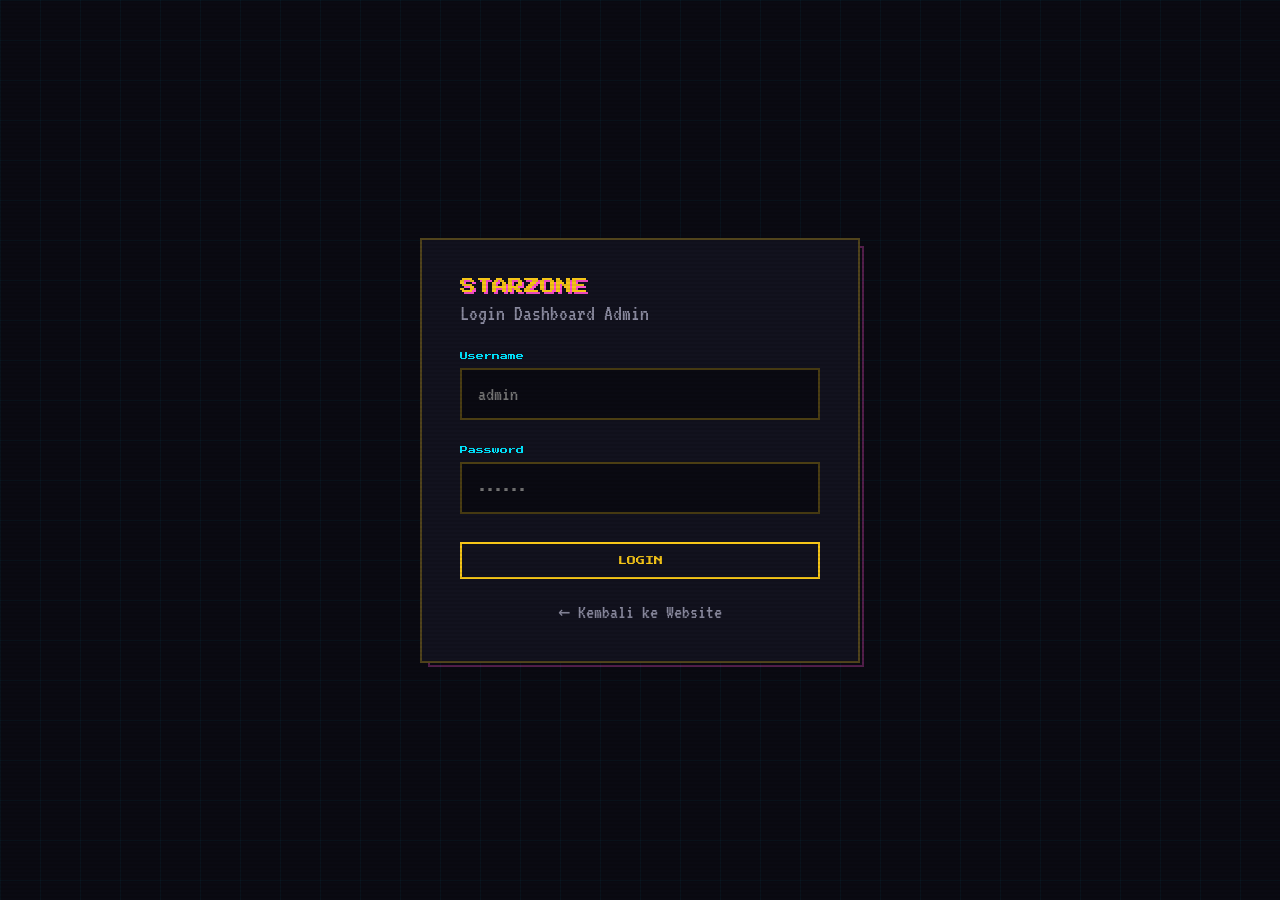
==== commit 271ea963: "Add files via upload" ====
--- a/admin.html
+++ b/admin.html
@@ -23,11 +23,6 @@
       <div class="admin-header">
         <h1>Dashboard Admin</h1>
         <p>Edit media, promo, game YouTube, testimoni, dan jadwal. Semua perubahan realtime ke website.</p>
-        <div class="admin-quick-guide">
-          <span>1. Update harga/status</span>
-          <span>2. Atur preview game</span>
-          <span>3. Simpan realtime</span>
-        </div>
       </div>
 
       <div class="admin-grid-main">
@@ -38,8 +33,7 @@
 
           <label>Upload Logo</label>
           <input type="file" id="logoInput" accept="image/*">
-
-          <label>Upload Gambar Nintendo</label>
+<label>Upload Gambar Nintendo</label>
           <input type="file" id="nintendoImage" accept="image/*">
 
           <label>Upload Gambar Playbox</label>
--- a/style.css
+++ b/style.css
@@ -2731,3766 +2731,3 @@
     height: 34px !important;
   }
 }
-
-
-/* =========================
-   CLICK LOGO TO OPEN INTRO
-   Opening tidak jalan otomatis. Klik logo untuk memutar.
-========================= */
-.sz-intro-loader {
-  display: none !important;
-  opacity: 0 !important;
-  visibility: hidden !important;
-  pointer-events: none !important;
-  animation: none !important;
-}
-
-.sz-intro-loader.sz-intro-active {
-  display: block !important;
-  opacity: 1 !important;
-  visibility: visible !important;
-  pointer-events: auto !important;
-  animation: szIntroAutoFade .7s ease forwards !important;
-  animation-delay: 6.6s !important;
-}
-
-.sz-intro-loader.sz-intro-hide {
-  display: none !important;
-  opacity: 0 !important;
-  visibility: hidden !important;
-  pointer-events: none !important;
-}
-
-.logo {
-  cursor: pointer;
-}
-
-
-
-/* =========================
-   RETRO PRO DASHBOARD UPDATE
-   Dashboard dibuat lebih menyatu seperti panel game retro
-========================= */
-.hero-dashboard-box {
-  padding: 18px !important;
-  min-height: 420px !important;
-}
-
-.pixel-dashboard-loop {
-  height: 378px !important;
-  border: 1px solid rgba(255, 255, 255, .10) !important;
-  background:
-    radial-gradient(circle at 49% 52%, rgba(99, 24, 199, .20), transparent 28%),
-    linear-gradient(180deg, #03030a 0%, #08081d 38%, #14072d 72%, #030309 100%) !important;
-}
-
-.compact-status-card,
-.hero-dashboard-box .store-status-card {
-  top: 14px !important;
-  left: 14px !important;
-  bottom: auto !important;
-  width: 190px !important;
-  max-width: 190px !important;
-  padding: 10px 12px !important;
-  z-index: 18 !important;
-  border: 1px solid rgba(0, 229, 255, .65) !important;
-  background:
-    linear-gradient(90deg, rgba(0, 229, 255, .09), rgba(255, 79, 207, .06)),
-    rgba(5, 6, 16, .84) !important;
-  box-shadow:
-    0 0 18px rgba(0, 229, 255, .15),
-    0 12px 34px rgba(0, 0, 0, .34) !important;
-}
-
-.compact-status-card small {
-  display: block;
-  margin-bottom: 6px;
-  color: var(--cyan);
-  font-family: 'Press Start 2P', monospace;
-  font-size: 6px;
-  letter-spacing: 1px;
-}
-
-.compact-status-card .store-status {
-  display: inline-block;
-  margin-right: 8px;
-  font-size: 7px !important;
-}
-
-.compact-status-card em {
-  display: block;
-  margin-top: 7px;
-  color: rgba(243, 243, 255, .86);
-  font-family: 'Press Start 2P', monospace;
-  font-size: 6px;
-  font-style: normal;
-  line-height: 1.6;
-}
-
-.pixel-dashboard-main {
-  left: 42px !important;
-  top: 92px !important;
-  max-width: 37% !important;
-  z-index: 8 !important;
-}
-
-.pixel-dashboard-kicker {
-  margin-bottom: 12px !important;
-  font-size: 6px !important;
-  padding: 7px 9px !important;
-  background: rgba(0, 229, 255, .075) !important;
-}
-
-.pixel-dashboard-main h3 span {
-  font-size: clamp(17px, 1.85vw, 30px) !important;
-  line-height: 1.04 !important;
-  text-shadow:
-    3px 3px 0 var(--pink),
-    6px 6px 0 rgba(60, 0, 120, .44),
-    0 0 20px rgba(245, 197, 24, .18) !important;
-}
-
-.pixel-dashboard-main p {
-  margin-top: 14px !important;
-  max-width: 300px !important;
-  padding: 13px 14px 15px !important;
-  font-size: 17px !important;
-  line-height: 1.35 !important;
-  background: rgba(7, 8, 18, .46) !important;
-  border-left: 3px solid rgba(0, 229, 255, .82) !important;
-  border-bottom: 1px solid rgba(255, 79, 207, .46) !important;
-}
-
-.pixel-dashboard-main p::before {
-  width: 120px !important;
-}
-
-.pixel-dashboard-main p::after {
-  width: 84px !important;
-}
-
-/* Panel tengah untuk mengisi area kosong */
-.pixel-dashboard-system {
-  position: absolute;
-  z-index: 7;
-  left: 42%;
-  top: 92px;
-  width: 22%;
-  min-width: 170px;
-  padding: 14px;
-  border: 1px solid rgba(0, 229, 255, .30);
-  background:
-    linear-gradient(180deg, rgba(0, 229, 255, .06), rgba(255, 79, 207, .035)),
-    rgba(5, 6, 16, .48);
-  box-shadow:
-    inset 0 0 24px rgba(0, 229, 255, .035),
-    0 0 22px rgba(0, 229, 255, .07);
-}
-
-.system-title {
-  color: var(--green);
-  font-family: 'Press Start 2P', monospace;
-  font-size: 7px;
-  margin-bottom: 12px;
-  text-shadow: 0 0 12px rgba(57, 255, 20, .35);
-}
-
-.system-row {
-  display: grid;
-  grid-template-columns: 64px 1fr;
-  gap: 8px;
-  align-items: center;
-  margin-bottom: 9px;
-}
-
-.system-row span {
-  color: rgba(243, 243, 255, .78);
-  font-family: 'Press Start 2P', monospace;
-  font-size: 5px;
-  line-height: 1.4;
-}
-
-.system-row b {
-  display: block;
-  height: 8px;
-  padding: 1px;
-  border: 1px solid rgba(245, 197, 24, .35);
-  background: rgba(255, 255, 255, .045);
-}
-
-.system-row i {
-  display: block;
-  height: 100%;
-  background: linear-gradient(90deg, var(--cyan), var(--pink));
-  box-shadow: 0 0 10px rgba(0, 229, 255, .24);
-}
-
-.system-ticker {
-  position: relative;
-  overflow: hidden;
-  height: 18px;
-  margin-top: 12px;
-  border-top: 1px solid rgba(255, 79, 207, .32);
-  color: var(--yellow);
-  font-family: 'Press Start 2P', monospace;
-  font-size: 5px;
-  white-space: nowrap;
-}
-
-.system-ticker span {
-  position: absolute;
-  left: 100%;
-  top: 7px;
-  animation: systemTickerMove 7s linear infinite;
-}
-
-.system-ticker span:nth-child(2) {
-  animation-delay: 2.3s;
-}
-
-.system-ticker span:nth-child(3) {
-  animation-delay: 4.6s;
-}
-
-@keyframes systemTickerMove {
-  from { transform: translateX(0); }
-  to { transform: translateX(-260px); }
-}
-
-/* Card kanan disederhanakan jadi 2 card besar */
-.pixel-dashboard-info {
-  top: 88px !important;
-  right: 30px !important;
-  width: 240px !important;
-  display: grid !important;
-  grid-template-columns: 1fr !important;
-  gap: 14px !important;
-  z-index: 8 !important;
-}
-
-.dash-unit-card {
-  position: relative;
-  overflow: hidden;
-  padding: 15px 16px;
-  min-height: 112px;
-  border: 1px solid rgba(245, 197, 24, .34);
-  background:
-    linear-gradient(90deg, rgba(0, 229, 255, .08), transparent),
-    rgba(7, 8, 18, .66);
-  box-shadow:
-    inset 0 0 24px rgba(0, 229, 255, .035),
-    0 0 20px rgba(0, 0, 0, .22);
-}
-
-.dash-unit-card::before {
-  content: "";
-  position: absolute;
-  left: -20%;
-  top: 0;
-  width: 40%;
-  height: 100%;
-  background: linear-gradient(90deg, transparent, rgba(0, 229, 255, .10), transparent);
-  animation: cardShine 4.8s linear infinite;
-}
-
-@keyframes cardShine {
-  from { transform: translateX(0); }
-  to { transform: translateX(360%); }
-}
-
-.unit-card-head {
-  display: flex;
-  align-items: center;
-  justify-content: space-between;
-  gap: 8px;
-  margin-bottom: 12px;
-  position: relative;
-}
-
-.unit-card-head small {
-  color: var(--pink);
-  font-family: 'Press Start 2P', monospace;
-  font-size: 6px;
-}
-
-.unit-card-head span {
-  color: var(--green);
-  font-family: 'Press Start 2P', monospace;
-  font-size: 6px;
-}
-
-.dash-unit-card b,
-.dash-unit-card strong,
-.dash-unit-card em {
-  position: relative;
-  display: block;
-}
-
-.dash-unit-card b {
-  color: var(--white);
-  font-family: 'Press Start 2P', monospace;
-  font-size: 9px;
-  line-height: 1.55;
-}
-
-.dash-unit-card strong {
-  margin-top: 11px;
-  color: var(--yellow);
-  font-family: 'Press Start 2P', monospace;
-  font-size: 10px;
-  line-height: 1.55;
-}
-
-.dash-unit-card em {
-  color: var(--green);
-  font-family: 'Press Start 2P', monospace;
-  font-size: 6px;
-  font-style: normal;
-  margin-top: 5px;
-}
-
-/* Chip bawah jadi arcade menu kecil */
-.pixel-dashboard-bottom {
-  left: 30px !important;
-  right: 30px !important;
-  bottom: 18px !important;
-  display: flex !important;
-  flex-wrap: nowrap !important;
-  gap: 8px !important;
-  justify-content: center !important;
-  z-index: 14 !important;
-}
-
-.dash-chip {
-  flex: 0 1 128px !important;
-  width: auto !important;
-  height: 34px !important;
-  padding: 0 10px !important;
-  display: flex !important;
-  align-items: center !important;
-  justify-content: center !important;
-  font-size: 5px !important;
-  line-height: 1.2 !important;
-  background: rgba(7, 8, 18, .72) !important;
-  white-space: nowrap !important;
-}
-
-/* Sedikit kecilkan sun agar tidak mengganggu card kanan */
-.pixel-dashboard-sun {
-  right: 18% !important;
-  top: 19% !important;
-  width: min(22%, 168px) !important;
-  opacity: .88 !important;
-}
-
-@media (max-width: 1180px) {
-  .pixel-dashboard-loop {
-    height: 430px !important;
-  }
-
-  .pixel-dashboard-main {
-    left: 28px !important;
-    max-width: 45% !important;
-  }
-
-  .pixel-dashboard-system {
-    left: 45%;
-    top: 228px;
-    width: 42%;
-  }
-
-  .pixel-dashboard-info {
-    width: 230px !important;
-  }
-}
-
-@media (max-width: 760px) {
-  .pixel-dashboard-loop {
-    height: 600px !important;
-  }
-
-  .compact-status-card,
-  .hero-dashboard-box .store-status-card {
-    top: 12px !important;
-    right: 12px !important;
-    left: auto !important;
-    width: 140px !important;
-    max-width: 140px !important;
-  }
-
-  .pixel-dashboard-main {
-    left: 16px !important;
-    right: 16px !important;
-    top: 78px !important;
-    max-width: 56% !important;
-  }
-
-  .pixel-dashboard-main h3 span {
-    font-size: 17px !important;
-  }
-
-  .pixel-dashboard-main p {
-    display: none !important;
-  }
-
-  .pixel-dashboard-system {
-    left: 16px;
-    right: 16px;
-    top: 235px;
-    width: auto;
-    min-width: 0;
-    padding: 12px;
-  }
-
-  .pixel-dashboard-info {
-    left: 16px !important;
-    right: 16px !important;
-    top: 355px !important;
-    width: auto !important;
-    grid-template-columns: 1fr 1fr !important;
-    gap: 8px !important;
-  }
-
-  .dash-unit-card {
-    min-height: 105px;
-    padding: 12px 10px;
-  }
-
-  .dash-unit-card b {
-    font-size: 7px;
-  }
-
-  .dash-unit-card strong {
-    font-size: 7px;
-  }
-
-  .pixel-dashboard-bottom {
-    left: 16px !important;
-    right: 16px !important;
-    bottom: 14px !important;
-    display: grid !important;
-    grid-template-columns: repeat(2, minmax(0, 1fr)) !important;
-    gap: 7px !important;
-  }
-
-  .dash-chip {
-    flex: initial !important;
-    width: 100% !important;
-    height: 34px !important;
-    font-size: 5px !important;
-  }
-
-  .pixel-dashboard-sun {
-    right: -20px !important;
-    top: 115px !important;
-    width: 190px !important;
-  }
-}
-
-@media (max-width: 380px) {
-  .pixel-dashboard-loop {
-    height: 650px !important;
-  }
-
-  .pixel-dashboard-info {
-    grid-template-columns: 1fr !important;
-  }
-
-  .pixel-dashboard-bottom {
-    grid-template-columns: 1fr !important;
-  }
-}
-
-
-/* =========================
-   DESKTOP DASHBOARD FIX
-   Desktop dibuat lebih rapi, mobile tetap ikut aturan sebelumnya
-========================= */
-@media (min-width: 900px) {
-  .hero {
-    grid-template-columns: .88fr 1.12fr !important;
-    gap: 38px !important;
-    align-items: center !important;
-  }
-
-  .hero-dashboard-box {
-    min-height: 500px !important;
-    padding: 18px !important;
-    overflow: hidden !important;
-  }
-
-  .pixel-dashboard-loop {
-    height: 455px !important;
-    overflow: hidden !important;
-  }
-
-  /* Status toko jadi badge kecil, tidak dominan */
-  .compact-status-card,
-  .hero-dashboard-box .store-status-card {
-    top: 18px !important;
-    left: 18px !important;
-    right: auto !important;
-    bottom: auto !important;
-    width: 210px !important;
-    max-width: 210px !important;
-    padding: 10px 12px !important;
-    z-index: 18 !important;
-  }
-
-  .compact-status-card small {
-    font-size: 6px !important;
-    margin-bottom: 6px !important;
-  }
-
-  .compact-status-card .store-status,
-  .hero-dashboard-box .store-status-card .store-status {
-    font-size: 7px !important;
-  }
-
-  .compact-status-card em,
-  .hero-dashboard-box .store-status-card em {
-    font-size: 6px !important;
-    line-height: 1.5 !important;
-  }
-
-  /* Judul kiri dibuat proporsional */
-  .pixel-dashboard-main {
-    left: 34px !important;
-    top: 132px !important;
-    max-width: 34% !important;
-    width: 34% !important;
-    z-index: 8 !important;
-  }
-
-  .pixel-dashboard-kicker {
-    font-size: 6px !important;
-    padding: 7px 9px !important;
-    margin-bottom: 14px !important;
-  }
-
-  .pixel-dashboard-main h3 span {
-    font-size: clamp(18px, 1.8vw, 34px) !important;
-    line-height: 1.05 !important;
-  }
-
-  .pixel-dashboard-main p {
-    max-width: 310px !important;
-    margin-top: 18px !important;
-    padding: 14px 16px 16px !important;
-    font-size: 18px !important;
-    line-height: 1.45 !important;
-  }
-
-  /* Panel system pindah ke tengah bawah, tidak menabrak card kanan */
-  .pixel-dashboard-system {
-    left: 38% !important;
-    top: 210px !important;
-    width: 25% !important;
-    min-width: 220px !important;
-    max-width: 280px !important;
-    padding: 13px !important;
-    z-index: 7 !important;
-  }
-
-  .system-title {
-    font-size: 7px !important;
-    margin-bottom: 10px !important;
-  }
-
-  .system-row {
-    grid-template-columns: 66px 1fr !important;
-    gap: 8px !important;
-    margin-bottom: 8px !important;
-  }
-
-  .system-row span {
-    font-size: 5px !important;
-  }
-
-  .system-ticker {
-    display: none !important;
-  }
-
-  /* Card unit kanan dibuat compact, tidak terlalu lebar */
-  .pixel-dashboard-info {
-    top: 112px !important;
-    right: 34px !important;
-    left: auto !important;
-    width: 245px !important;
-    max-width: 245px !important;
-    grid-template-columns: 1fr !important;
-    gap: 14px !important;
-    z-index: 9 !important;
-  }
-
-  .dash-unit-card {
-    min-height: 116px !important;
-    padding: 14px 15px !important;
-  }
-
-  .unit-card-head small,
-  .unit-card-head span {
-    font-size: 6px !important;
-  }
-
-  .dash-unit-card b {
-    font-size: 9px !important;
-  }
-
-  .dash-unit-card strong {
-    font-size: 10px !important;
-    margin-top: 10px !important;
-  }
-
-  .dash-unit-card em {
-    font-size: 6px !important;
-  }
-
-  /* Chip bawah rapi dan tidak nabrak WhatsApp */
-  .pixel-dashboard-bottom {
-    left: 34px !important;
-    right: 170px !important;
-    bottom: 20px !important;
-    display: grid !important;
-    grid-template-columns: repeat(4, minmax(0, 1fr)) !important;
-    gap: 10px !important;
-    z-index: 12 !important;
-  }
-
-  .dash-chip {
-    width: 100% !important;
-    flex: initial !important;
-    height: 36px !important;
-    padding: 0 8px !important;
-    font-size: 5px !important;
-  }
-
-  /* Elemen background disusun ulang supaya lebih clean */
-  .pixel-dashboard-sun {
-    right: 25% !important;
-    top: 26% !important;
-    width: min(20%, 170px) !important;
-    opacity: .86 !important;
-  }
-
-  .pixel-dashboard-city.back {
-    bottom: 26% !important;
-  }
-
-  .pixel-dashboard-city.front {
-    bottom: 15% !important;
-  }
-
-  .pixel-dashboard-grid {
-    height: 30% !important;
-  }
-
-  .floating-wa {
-    right: 22px !important;
-    bottom: 22px !important;
-  }
-}
-
-@media (min-width: 1300px) {
-  .pixel-dashboard-main {
-    top: 138px !important;
-  }
-
-  .pixel-dashboard-system {
-    left: 39% !important;
-    top: 220px !important;
-    width: 25% !important;
-  }
-
-  .pixel-dashboard-info {
-    right: 42px !important;
-    width: 270px !important;
-    max-width: 270px !important;
-  }
-
-  .pixel-dashboard-bottom {
-    right: 190px !important;
-  }
-}
-
-
-/* =========================
-   FINAL DESKTOP CLEAN DASHBOARD
-   Fokus: desktop rapi, tidak saling tabrakan
-========================= */
-@media (min-width: 900px) {
-  .hero {
-    grid-template-columns: minmax(430px, .92fr) minmax(720px, 1.08fr) !important;
-    gap: 34px !important;
-    align-items: center !important;
-  }
-
-  .hero-dashboard-box {
-    padding: 16px !important;
-    min-height: 470px !important;
-    overflow: hidden !important;
-  }
-
-  .pixel-dashboard-loop {
-    height: 430px !important;
-    overflow: hidden !important;
-  }
-
-  /* Status kecil di pojok, tidak makan area */
-  .compact-status-card,
-  .hero-dashboard-box .store-status-card {
-    top: 16px !important;
-    left: 16px !important;
-    right: auto !important;
-    bottom: auto !important;
-    width: 185px !important;
-    max-width: 185px !important;
-    min-height: 76px !important;
-    padding: 10px 12px !important;
-    z-index: 18 !important;
-  }
-
-  .compact-status-card small {
-    font-size: 6px !important;
-    margin-bottom: 6px !important;
-  }
-
-  .compact-status-card .store-status,
-  .hero-dashboard-box .store-status-card .store-status {
-    font-size: 7px !important;
-  }
-
-  .compact-status-card em,
-  .hero-dashboard-box .store-status-card em {
-    font-size: 6px !important;
-    line-height: 1.45 !important;
-  }
-
-  /* Kiri: judul + deskripsi, area jelas */
-  .pixel-dashboard-main {
-    left: 46px !important;
-    top: 128px !important;
-    width: 320px !important;
-    max-width: 320px !important;
-    z-index: 9 !important;
-  }
-
-  .pixel-dashboard-kicker {
-    font-size: 6px !important;
-    padding: 7px 9px !important;
-    margin-bottom: 12px !important;
-  }
-
-  .pixel-dashboard-main h3 {
-    max-width: 320px !important;
-  }
-
-  .pixel-dashboard-main h3 span {
-    font-size: 28px !important;
-    line-height: 1.04 !important;
-    letter-spacing: -1px !important;
-  }
-
-  .pixel-dashboard-main p {
-    max-width: 300px !important;
-    margin-top: 18px !important;
-    padding: 14px 15px 16px !important;
-    font-size: 18px !important;
-    line-height: 1.45 !important;
-  }
-
-  .pixel-dashboard-main p::before {
-    width: 110px !important;
-  }
-
-  .pixel-dashboard-main p::after {
-    width: 78px !important;
-  }
-
-  /* Panel system disembunyikan di desktop supaya dashboard bersih */
-  .pixel-dashboard-system {
-    display: none !important;
-  }
-
-  /* Kanan: hanya 2 kartu unit, stack rapi */
-  .pixel-dashboard-info {
-    top: 102px !important;
-    right: 42px !important;
-    left: auto !important;
-    width: 270px !important;
-    max-width: 270px !important;
-    display: grid !important;
-    grid-template-columns: 1fr !important;
-    gap: 16px !important;
-    z-index: 10 !important;
-  }
-
-  .dash-unit-card {
-    min-height: 122px !important;
-    padding: 16px 16px !important;
-  }
-
-  .unit-card-head small,
-  .unit-card-head span {
-    font-size: 6px !important;
-  }
-
-  .dash-unit-card b {
-    font-size: 9px !important;
-    line-height: 1.55 !important;
-  }
-
-  .dash-unit-card strong {
-    margin-top: 10px !important;
-    font-size: 11px !important;
-    line-height: 1.55 !important;
-  }
-
-  .dash-unit-card em {
-    font-size: 6px !important;
-  }
-
-  /* Matahari ditaruh di tengah belakang, bukan menabrak kartu */
-  .pixel-dashboard-sun {
-    right: 300px !important;
-    top: 112px !important;
-    width: 170px !important;
-    max-width: 170px !important;
-    opacity: .82 !important;
-  }
-
-  .pixel-dashboard-city.back {
-    bottom: 28% !important;
-    height: 18% !important;
-  }
-
-  .pixel-dashboard-city.front {
-    bottom: 16% !important;
-    height: 20% !important;
-  }
-
-  .pixel-dashboard-grid {
-    height: 31% !important;
-  }
-
-  /* Bottom menu clean */
-  .pixel-dashboard-bottom {
-    left: 46px !important;
-    right: 46px !important;
-    bottom: 18px !important;
-    display: grid !important;
-    grid-template-columns: repeat(4, minmax(0, 1fr)) !important;
-    gap: 10px !important;
-    z-index: 14 !important;
-  }
-
-  .dash-chip {
-    width: 100% !important;
-    flex: initial !important;
-    height: 36px !important;
-    padding: 0 8px !important;
-    font-size: 5px !important;
-    white-space: nowrap !important;
-  }
-
-  .floating-wa {
-    width: auto !important;
-    min-width: 145px !important;
-    height: 58px !important;
-    right: 20px !important;
-    bottom: 20px !important;
-    padding: 0 18px !important;
-    font-size: 10px !important;
-  }
-}
-
-/* Desktop besar */
-@media (min-width: 1350px) {
-  .pixel-dashboard-main {
-    left: 52px !important;
-    top: 130px !important;
-    width: 350px !important;
-    max-width: 350px !important;
-  }
-
-  .pixel-dashboard-main h3 span {
-    font-size: 31px !important;
-  }
-
-  .pixel-dashboard-info {
-    right: 50px !important;
-    width: 285px !important;
-    max-width: 285px !important;
-  }
-
-  .pixel-dashboard-sun {
-    right: 345px !important;
-  }
-}
-
-/* Tablet tetap lebih aman */
-@media (min-width: 761px) and (max-width: 1180px) {
-  .hero {
-    grid-template-columns: 1fr !important;
-  }
-
-  .hero-dashboard-box {
-    min-height: auto !important;
-  }
-
-  .pixel-dashboard-loop {
-    height: 430px !important;
-  }
-
-  .pixel-dashboard-main {
-    width: 310px !important;
-    max-width: 310px !important;
-  }
-
-  .pixel-dashboard-info {
-    right: 32px !important;
-    width: 250px !important;
-  }
-
-  .pixel-dashboard-sun {
-    right: 285px !important;
-  }
-}
-
-
-
-/* =========================================================
-   STARZONE FINAL POLISH 9/10
-   Tujuan: lebih clean, rapi, premium pixel-cyberpunk
-========================================================= */
-
-/* Background lebih kalem supaya konten utama lebih fokus */
-body {
-  background:
-    radial-gradient(circle at 12% 12%, rgba(255, 79, 207, .10), transparent 28%),
-    radial-gradient(circle at 88% 20%, rgba(0, 229, 255, .10), transparent 32%),
-    linear-gradient(180deg, #070711 0%, #090912 52%, #06060d 100%) !important;
-}
-
-/* Navbar lebih rapih dan tidak terlalu berat */
-.navbar {
-  padding: 14px 5.5% !important;
-  border-bottom: 1px solid rgba(245, 197, 24, .30) !important;
-  background: rgba(7, 7, 14, .88) !important;
-  box-shadow: 0 18px 45px rgba(0, 0, 0, .28) !important;
-}
-
-.logo {
-  filter: drop-shadow(0 0 10px rgba(245, 197, 24, .14));
-}
-
-.nav-links a:not(.btn) {
-  font-size: 14px !important;
-  letter-spacing: 2px !important;
-}
-
-.nav-links .btn {
-  min-height: 46px !important;
-}
-
-/* Hero spacing lebih lega */
-.hero {
-  padding: 70px 5.5% 54px !important;
-  gap: 46px !important;
-}
-
-.hero h1 {
-  max-width: 780px;
-  line-height: 1.25 !important;
-  letter-spacing: -2px !important;
-}
-
-.hero p {
-  max-width: 680px !important;
-  color: rgba(232, 232, 240, .78) !important;
-}
-
-.hero-btns .btn {
-  min-height: 50px !important;
-  box-shadow: 0 14px 36px rgba(0,0,0,.18);
-}
-
-/* Dashboard dibuat lebih simpel dan lebih “game panel” */
-@media (min-width: 900px) {
-  .hero {
-    grid-template-columns: minmax(430px, .90fr) minmax(690px, 1.10fr) !important;
-    align-items: center !important;
-  }
-
-  .hero-dashboard-box {
-    min-height: 430px !important;
-    padding: 14px !important;
-    overflow: hidden !important;
-    border-color: rgba(245, 197, 24, .32) !important;
-    background:
-      linear-gradient(135deg, rgba(245,197,24,.06), transparent 28%),
-      radial-gradient(circle at 86% 70%, rgba(57,255,20,.08), transparent 24%),
-      rgba(5, 6, 13, .78) !important;
-  }
-
-  .pixel-dashboard-loop {
-    height: 394px !important;
-    border-color: rgba(255,255,255,.08) !important;
-    background:
-      radial-gradient(circle at 54% 52%, rgba(120, 40, 255, .15), transparent 28%),
-      linear-gradient(180deg, #03030a 0%, #08081d 38%, #13072b 72%, #030309 100%) !important;
-  }
-
-  /* Status menjadi badge kecil, tidak dominan */
-  .compact-status-card,
-  .hero-dashboard-box .store-status-card {
-    top: 16px !important;
-    left: 16px !important;
-    right: auto !important;
-    bottom: auto !important;
-    width: 170px !important;
-    max-width: 170px !important;
-    min-height: auto !important;
-    padding: 9px 11px !important;
-    border: 1px solid rgba(0, 229, 255, .58) !important;
-    background:
-      linear-gradient(90deg, rgba(0, 229, 255, .07), rgba(255, 79, 207, .035)),
-      rgba(5, 6, 16, .74) !important;
-    box-shadow: 0 0 18px rgba(0, 229, 255, .10) !important;
-  }
-
-  .compact-status-card small {
-    font-size: 5px !important;
-    margin-bottom: 5px !important;
-  }
-
-  .compact-status-card .store-status,
-  .hero-dashboard-box .store-status-card .store-status {
-    font-size: 6px !important;
-  }
-
-  .compact-status-card em,
-  .hero-dashboard-box .store-status-card em {
-    font-size: 5px !important;
-    line-height: 1.45 !important;
-    margin-top: 5px !important;
-  }
-
-  .pixel-dashboard-system {
-    display: none !important;
-  }
-
-  /* Judul dashboard kiri */
-  .pixel-dashboard-main {
-    left: 38px !important;
-    top: 112px !important;
-    width: 330px !important;
-    max-width: 330px !important;
-    z-index: 9 !important;
-  }
-
-  .pixel-dashboard-kicker {
-    font-size: 6px !important;
-    padding: 7px 9px !important;
-    margin-bottom: 12px !important;
-    border-color: rgba(0, 229, 255, .42) !important;
-    background: rgba(0, 229, 255, .065) !important;
-  }
-
-  .pixel-dashboard-main h3 {
-    max-width: 330px !important;
-  }
-
-  .pixel-dashboard-main h3 span {
-    font-size: clamp(24px, 2vw, 34px) !important;
-    line-height: 1.04 !important;
-    letter-spacing: -1px !important;
-    text-shadow:
-      3px 3px 0 var(--pink),
-      7px 7px 0 rgba(60, 0, 120, .36),
-      0 0 18px rgba(245, 197, 24, .13) !important;
-  }
-
-  .pixel-dashboard-main p {
-    max-width: 320px !important;
-    margin-top: 18px !important;
-    padding: 14px 15px 16px !important;
-    font-size: 18px !important;
-    line-height: 1.35 !important;
-    background: rgba(7, 8, 18, .38) !important;
-    border-left: 3px solid rgba(0, 229, 255, .74) !important;
-  }
-
-  .pixel-dashboard-main p::before {
-    width: 118px !important;
-  }
-
-  .pixel-dashboard-main p::after {
-    width: 82px !important;
-  }
-
-  /* Kartu kanan: 2 unit card, lebih compact dan sejajar */
-  .pixel-dashboard-info {
-    top: 112px !important;
-    right: 36px !important;
-    left: auto !important;
-    width: 260px !important;
-    max-width: 260px !important;
-    display: grid !important;
-    grid-template-columns: 1fr !important;
-    gap: 14px !important;
-    z-index: 10 !important;
-  }
-
-  .dash-unit-card {
-    min-height: 112px !important;
-    padding: 14px 15px !important;
-    border-color: rgba(245, 197, 24, .30) !important;
-    background:
-      linear-gradient(90deg, rgba(0, 229, 255, .07), transparent),
-      rgba(7, 8, 18, .60) !important;
-  }
-
-  .unit-card-head small,
-  .unit-card-head span {
-    font-size: 6px !important;
-  }
-
-  .dash-unit-card b {
-    font-size: 9px !important;
-    line-height: 1.5 !important;
-  }
-
-  .dash-unit-card strong {
-    margin-top: 9px !important;
-    color: var(--yellow) !important;
-    font-size: 10px !important;
-    line-height: 1.5 !important;
-  }
-
-  .dash-unit-card em {
-    font-size: 6px !important;
-  }
-
-  /* Sun hanya sebagai background, tidak mengganggu panel */
-  .pixel-dashboard-sun {
-    right: 295px !important;
-    top: 116px !important;
-    width: 155px !important;
-    max-width: 155px !important;
-    opacity: .76 !important;
-  }
-
-  .pixel-dashboard-city.back {
-    bottom: 27% !important;
-    height: 18% !important;
-  }
-
-  .pixel-dashboard-city.front {
-    bottom: 15% !important;
-    height: 20% !important;
-  }
-
-  .pixel-dashboard-grid {
-    height: 30% !important;
-  }
-
-  /* Chip bawah seperti arcade menu, tidak terlalu dominan */
-  .pixel-dashboard-bottom {
-    left: 36px !important;
-    right: 36px !important;
-    bottom: 18px !important;
-    display: grid !important;
-    grid-template-columns: repeat(4, minmax(0, 1fr)) !important;
-    gap: 10px !important;
-    z-index: 14 !important;
-  }
-
-  .dash-chip {
-    width: 100% !important;
-    flex: initial !important;
-    height: 34px !important;
-    padding: 0 8px !important;
-    font-size: 5px !important;
-    background: rgba(7, 8, 18, .68) !important;
-    white-space: nowrap !important;
-  }
-
-  /* WA desktop lebih kecil dan elegan */
-  .floating-wa {
-    min-width: 136px !important;
-    height: 54px !important;
-    right: 18px !important;
-    bottom: 18px !important;
-    padding: 0 16px !important;
-    font-size: 9px !important;
-    box-shadow:
-      0 0 26px rgba(57, 255, 20, .30),
-      0 15px 34px rgba(0,0,0,.25) !important;
-  }
-
-  .floating-wa i {
-    font-size: 24px !important;
-  }
-}
-
-/* Desktop besar: beri napas tambahan */
-@media (min-width: 1350px) {
-  .hero {
-    grid-template-columns: minmax(520px, .92fr) minmax(760px, 1.08fr) !important;
-    gap: 52px !important;
-  }
-
-  .pixel-dashboard-main {
-    left: 42px !important;
-  }
-
-  .pixel-dashboard-info {
-    right: 42px !important;
-    width: 275px !important;
-    max-width: 275px !important;
-  }
-
-  .pixel-dashboard-sun {
-    right: 330px !important;
-  }
-}
-
-/* Tablet */
-@media (min-width: 761px) and (max-width: 1180px) {
-  .hero {
-    grid-template-columns: 1fr !important;
-  }
-
-  .pixel-dashboard-loop {
-    height: 430px !important;
-  }
-
-  .pixel-dashboard-main {
-    width: 320px !important;
-    max-width: 320px !important;
-  }
-
-  .pixel-dashboard-info {
-    right: 34px !important;
-    width: 250px !important;
-  }
-
-  .pixel-dashboard-sun {
-    right: 285px !important;
-  }
-}
-
-/* Admin polish: form lebih clean dan tidak terlalu melelahkan */
-.admin-card-panel,
-.admin-section,
-.admin-box,
-.admin-main,
-.admin-grid-main {
-  scroll-margin-top: 90px;
-}
-
-.admin-card-panel {
-  background:
-    linear-gradient(180deg, rgba(255,255,255,.025), transparent),
-    rgba(12, 12, 22, .86) !important;
-  border-color: rgba(245, 197, 24, .24) !important;
-  box-shadow: 0 20px 50px rgba(0,0,0,.24) !important;
-}
-
-.admin-card-panel h2,
-.admin-card-panel h3 {
-  line-height: 1.55 !important;
-}
-
-.admin-card-panel input,
-.admin-card-panel textarea,
-.admin-card-panel select {
-  background: rgba(5, 6, 14, .82) !important;
-  border-color: rgba(245, 197, 24, .22) !important;
-}
-
-.admin-card-panel input:focus,
-.admin-card-panel textarea:focus,
-.admin-card-panel select:focus {
-  border-color: var(--cyan) !important;
-  box-shadow: 0 0 0 2px rgba(0,229,255,.08) !important;
-}
-
-
-
-/* =========================================================
-   RETRO GAME DEVELOPER FINAL PASS
-   Fokus: balance, readability, CTA, dashboard, admin UX
-========================================================= */
-
-/* Global readability */
-p,
-.hero p,
-.card p,
-.admin-header p,
-.admin-small-text {
-  letter-spacing: .2px;
-}
-
-/* Navbar: admin tidak mengalahkan CTA customer */
-.nav-links .admin-link {
-  display: inline-flex;
-  align-items: center;
-  justify-content: center;
-  min-height: 38px;
-  padding: 0 14px;
-  border: 1px solid rgba(255, 79, 207, .55);
-  color: rgba(255, 79, 207, .90);
-  background: rgba(255, 79, 207, .035);
-  font-family: 'Press Start 2P', monospace;
-  font-size: 8px;
-  letter-spacing: 1px;
-  text-transform: uppercase;
-}
-
-.nav-links .admin-link:hover {
-  background: rgba(255, 79, 207, .13);
-  color: var(--white);
-  box-shadow: 0 0 18px rgba(255, 79, 207, .18);
-}
-
-/* Hint logo hanya muncul saat hover, tidak mengganggu layout */
-.logo {
-  position: relative;
-}
-
-.logo:hover::after {
-  content: "Klik logo untuk opening";
-  position: absolute;
-  left: 0;
-  top: calc(100% + 10px);
-  z-index: 30;
-  width: max-content;
-  max-width: 220px;
-  padding: 8px 10px;
-  border: 1px solid rgba(0, 229, 255, .45);
-  background: rgba(7, 8, 18, .92);
-  color: var(--cyan);
-  font-family: 'Press Start 2P', monospace;
-  font-size: 6px;
-  line-height: 1.5;
-  box-shadow: 0 0 16px rgba(0, 229, 255, .12);
-}
-
-/* Hero: CTA tetap paling jelas */
-.hero-btns .btn:first-child {
-  box-shadow:
-    0 0 0 1px rgba(245, 197, 24, .20),
-    0 0 28px rgba(245, 197, 24, .12),
-    0 16px 36px rgba(0,0,0,.24) !important;
-}
-
-/* Dashboard: background lebih dalam, elemen lebih menyatu */
-@media (min-width: 900px) {
-  .hero-dashboard-box {
-    border-color: rgba(245, 197, 24, .26) !important;
-    box-shadow:
-      0 26px 70px rgba(0,0,0,.32),
-      inset 0 0 55px rgba(0, 229, 255, .025) !important;
-  }
-
-  .pixel-dashboard-loop {
-    height: 388px !important;
-    background:
-      radial-gradient(circle at 50% 52%, rgba(91, 22, 168, .14), transparent 31%),
-      linear-gradient(180deg, #03030a 0%, #08081b 38%, #110629 72%, #020207 100%) !important;
-  }
-
-  .pixel-dashboard-mini-label {
-    position: absolute;
-    right: 34px;
-    bottom: 70px;
-    z-index: 9;
-    color: rgba(245, 197, 24, .58);
-    font-family: 'Press Start 2P', monospace;
-    font-size: 5px;
-    letter-spacing: 1px;
-    text-shadow: 0 0 10px rgba(245,197,24,.20);
-  }
-
-  .pixel-dashboard-main {
-    top: 108px !important;
-  }
-
-  .pixel-dashboard-main p {
-    color: rgba(243, 243, 255, .82) !important;
-    text-shadow: 2px 2px 0 rgba(0,0,0,.45);
-  }
-
-  .dash-unit-card {
-    backdrop-filter: blur(1px);
-    border-color: rgba(245, 197, 24, .25) !important;
-  }
-
-  .dash-unit-card strong {
-    text-shadow: 0 0 14px rgba(245, 197, 24, .15);
-  }
-
-  .pixel-dashboard-bottom {
-    bottom: 16px !important;
-  }
-
-  .dash-chip {
-    border-color: rgba(255, 255, 255, .12) !important;
-    transition: transform .2s ease, border-color .2s ease, color .2s ease;
-  }
-
-  .dash-chip.active {
-    transform: translateY(-1px);
-  }
-}
-
-/* Floating WA lebih ramah di desktop */
-@media (min-width: 900px) {
-  .floating-wa {
-    min-width: 126px !important;
-    height: 50px !important;
-    font-size: 8px !important;
-    opacity: .94;
-  }
-
-  .floating-wa:hover {
-    opacity: 1;
-    transform: translateY(-2px);
-  }
-}
-
-/* Mobile: hindari tooltip dan admin link terlalu besar */
-@media (max-width: 760px) {
-  .logo:hover::after {
-    display: none;
-  }
-
-  .nav-links .admin-link {
-    min-height: 40px;
-    padding: 0 12px;
-    font-size: 7px;
-  }
-}
-
-/* Admin UX: lebih seperti control panel, bukan cuma form panjang */
-.admin-quick-guide {
-  display: flex;
-  flex-wrap: wrap;
-  gap: 10px;
-  margin-top: 18px;
-}
-
-.admin-quick-guide span {
-  display: inline-flex;
-  align-items: center;
-  min-height: 34px;
-  padding: 0 12px;
-  border: 1px solid rgba(0, 229, 255, .28);
-  background: rgba(0, 229, 255, .05);
-  color: var(--cyan);
-  font-family: 'Press Start 2P', monospace;
-  font-size: 6px;
-  line-height: 1.6;
-}
-
-.admin-card-panel {
-  position: relative;
-}
-
-.admin-card-panel::before {
-  content: "";
-  position: absolute;
-  left: 18px;
-  top: 0;
-  width: 78px;
-  height: 3px;
-  background: linear-gradient(90deg, var(--cyan), var(--pink));
-  box-shadow: 0 0 14px rgba(0,229,255,.22);
-}
-
-.admin-card-panel label {
-  margin-top: 16px !important;
-  color: rgba(0, 229, 255, .88) !important;
-}
-
-.admin-card-panel input,
-.admin-card-panel textarea,
-.admin-card-panel select {
-  min-height: 46px;
-}
-
-.admin-card-panel textarea {
-  line-height: 1.55;
-}
-
-/* Form file input lebih rapi */
-input[type="file"] {
-  padding: 13px !important;
-  color: rgba(243, 243, 255, .78);
-}
-
-/* Section spacing setelah polish */
-.catalog,
-.promo-section,
-.how-section,
-.gallery-section,
-.testimonial-section,
-.booking,
-.faq-section,
-.terms-section {
-  scroll-margin-top: 90px;
-}
-
-
-/* =========================
-   FOOTER EASTER EGG OPENING
-   Opening dipindah dari navbar logo ke footer
-========================= */
-
-/* Matikan hint hover di logo navbar */
-.logo:hover::after {
-  display: none !important;
-  content: none !important;
-}
-
-/* Footer jadi tempat easter egg */
-footer {
-  position: relative;
-  overflow: hidden;
-}
-
-.footer-easter-egg {
-  display: inline-block;
-  border: 0;
-  background: transparent;
-  color: var(--yellow);
-  font-family: 'Press Start 2P', monospace;
-  font-size: 18px;
-  cursor: pointer;
-  text-shadow:
-    2px 2px 0 rgba(255, 79, 207, .85),
-    0 0 18px rgba(245, 197, 24, .20);
-  transition: transform .18s ease, text-shadow .18s ease, color .18s ease;
-}
-
-.footer-easter-egg:hover {
-  color: var(--cyan);
-  transform: translateY(-2px);
-  text-shadow:
-    2px 2px 0 rgba(255, 79, 207, .95),
-    0 0 22px rgba(0, 229, 255, .28);
-}
-
-.footer-easter-egg:active {
-  transform: translateY(0) scale(.98);
-}
-
-.footer-secret-hint {
-  display: block;
-  margin-top: 12px;
-  color: rgba(0, 229, 255, .36);
-  font-family: 'Press Start 2P', monospace;
-  font-size: 6px;
-  letter-spacing: 1px;
-  opacity: .45;
-  transition: opacity .18s ease, color .18s ease;
-}
-
-footer:hover .footer-secret-hint {
-  opacity: .9;
-  color: rgba(0, 229, 255, .72);
-}
-
-@media (max-width: 600px) {
-  .footer-easter-egg {
-    font-size: 14px;
-  }
-
-  .footer-secret-hint {
-    font-size: 5px;
-  }
-}
-
-
-
-/* =========================================================
-   E-COMMERCE RETRO PIXEL SHOWCASE
-   Dashboard kanan diubah jadi product showcase yang lebih menjual
-========================================================= */
-.hero-showcase-box {
-  position: relative;
-  overflow: hidden;
-  padding: 16px !important;
-  min-height: 430px !important;
-  border: 2px solid rgba(245, 197, 24, .30) !important;
-  background:
-    linear-gradient(135deg, rgba(245,197,24,.06), transparent 28%),
-    radial-gradient(circle at 86% 70%, rgba(57,255,20,.08), transparent 24%),
-    rgba(5, 6, 13, .78) !important;
-  box-shadow:
-    0 28px 76px rgba(0,0,0,.34),
-    inset 0 0 55px rgba(0, 229, 255, .025) !important;
-}
-
-.hero-showcase-box img#heroBanner {
-  display: none !important;
-}
-
-.pixel-product-showcase {
-  position: relative;
-  z-index: 1;
-  width: 100%;
-  height: 392px;
-  overflow: hidden;
-  border: 1px solid rgba(255,255,255,.09);
-  background:
-    radial-gradient(circle at 52% 52%, rgba(91, 22, 168, .15), transparent 31%),
-    linear-gradient(180deg, #03030a 0%, #08081b 38%, #110629 72%, #020207 100%);
-}
-
-.showcase-status-card,
-.hero-showcase-box .store-status-card {
-  position: absolute !important;
-  top: 18px !important;
-  left: 18px !important;
-  right: auto !important;
-  bottom: auto !important;
-  z-index: 18 !important;
-  width: 176px !important;
-  max-width: 176px !important;
-  min-height: auto !important;
-  padding: 9px 11px !important;
-  border: 1px solid rgba(0, 229, 255, .58) !important;
-  background:
-    linear-gradient(90deg, rgba(0, 229, 255, .07), rgba(255, 79, 207, .035)),
-    rgba(5, 6, 16, .80) !important;
-  box-shadow: 0 0 18px rgba(0, 229, 255, .10) !important;
-}
-
-.showcase-status-card small {
-  display: block;
-  margin-bottom: 5px;
-  color: var(--cyan);
-  font-family: 'Press Start 2P', monospace;
-  font-size: 5px;
-}
-
-.showcase-status-card .store-status {
-  display: inline-block;
-  font-size: 6px !important;
-}
-
-.showcase-status-card em {
-  display: block;
-  margin-top: 5px;
-  color: rgba(243,243,255,.82);
-  font-family: 'Press Start 2P', monospace;
-  font-size: 5px;
-  font-style: normal;
-  line-height: 1.45;
-}
-
-.showcase-sun {
-  position: absolute;
-  z-index: 2;
-  right: 34%;
-  top: 28%;
-  width: 150px;
-  aspect-ratio: 1;
-  border-radius: 50%;
-  opacity: .72;
-  background: repeating-linear-gradient(
-    180deg,
-    rgba(255, 214, 80, .98) 0 10px,
-    rgba(255, 144, 66, .98) 10px 20px
-  );
-  box-shadow: 0 0 34px rgba(255, 170, 50, .22);
-}
-
-.showcase-city {
-  position: absolute;
-  left: 0;
-  width: 200%;
-  background-repeat: repeat-x;
-}
-
-.showcase-city.back {
-  z-index: 1;
-  bottom: 29%;
-  height: 18%;
-  opacity: .30;
-  filter: blur(1px);
-  background-image:
-    linear-gradient(transparent 0 30px, #080a1d 30px 100%),
-    repeating-linear-gradient(90deg, transparent 0 44px, #0b0e24 44px 88px);
-  animation: dashCityBack 18s linear infinite;
-}
-
-.showcase-city.front {
-  z-index: 2;
-  bottom: 16%;
-  height: 20%;
-  background:
-    linear-gradient(90deg,
-      transparent 0 4%,
-      #090b24 4% 13%,
-      transparent 13% 16%,
-      #10112e 16% 27%,
-      transparent 27% 30%,
-      #090d26 30% 39%,
-      transparent 39% 42%,
-      #121237 42% 53%,
-      transparent 53% 57%,
-      #070c23 57% 67%,
-      transparent 67% 70%,
-      #11163a 70% 80%,
-      transparent 80% 84%,
-      #090c22 84% 96%,
-      transparent 96% 100%
-    );
-  animation: dashCityFront 12s linear infinite;
-}
-
-.showcase-grid {
-  position: absolute;
-  left: 0;
-  right: 0;
-  bottom: 0;
-  height: 30%;
-  z-index: 2;
-  background: linear-gradient(180deg, rgba(214,0,255,.12), rgba(0,0,0,.72) 55%, #030308 100%);
-  border-top: 3px solid var(--cyan);
-  overflow: hidden;
-}
-
-.showcase-grid::before {
-  content: "";
-  position: absolute;
-  inset: 0;
-  background: repeating-linear-gradient(90deg, transparent 0 6.4%, rgba(0,229,255,.76) 6.4% 6.8%, transparent 6.8% 12.8%);
-  transform: perspective(420px) rotateX(72deg);
-  transform-origin: top center;
-}
-
-.showcase-grid::after {
-  content: "";
-  position: absolute;
-  inset: 0;
-  background: repeating-linear-gradient(180deg, rgba(255,255,255,0) 0 11%, rgba(255,79,207,.72) 11% 11.4%, rgba(255,255,255,0) 11.4% 22%);
-  transform: perspective(420px) rotateX(72deg);
-  transform-origin: top center;
-}
-
-.showcase-main {
-  position: absolute;
-  z-index: 8;
-  left: 38px;
-  top: 112px;
-  width: 330px;
-  max-width: 44%;
-}
-
-.showcase-kicker {
-  display: inline-flex;
-  margin-bottom: 14px;
-  padding: 7px 9px;
-  border: 1px solid rgba(0, 229, 255, .42);
-  background: rgba(0, 229, 255, .065);
-  color: var(--cyan);
-  font-family: 'Press Start 2P', monospace;
-  font-size: 6px;
-  line-height: 1.5;
-}
-
-.showcase-main h3 {
-  margin: 0;
-  line-height: 1.04;
-}
-
-.showcase-main h3 span {
-  display: block;
-  color: var(--yellow);
-  font-family: 'Press Start 2P', monospace;
-  font-size: clamp(25px, 2.1vw, 36px);
-  line-height: 1.08;
-  text-shadow:
-    3px 3px 0 var(--pink),
-    7px 7px 0 rgba(60, 0, 120, .36),
-    0 0 18px rgba(245, 197, 24, .13);
-}
-
-.showcase-main p {
-  max-width: 330px;
-  margin: 18px 0 0;
-  padding: 14px 15px 16px;
-  border-left: 3px solid rgba(0, 229, 255, .74);
-  border-bottom: 1px solid rgba(255, 79, 207, .42);
-  background: rgba(7, 8, 18, .38);
-  color: rgba(243, 243, 255, .82);
-  font-family: 'VT323', monospace;
-  font-size: 18px;
-  line-height: 1.35;
-  text-shadow: 2px 2px 0 rgba(0,0,0,.45);
-}
-
-.showcase-cta {
-  display: inline-flex;
-  align-items: center;
-  justify-content: center;
-  margin-top: 14px;
-  min-height: 38px;
-  padding: 0 14px;
-  border: 1px solid var(--green);
-  background: rgba(57, 255, 20, .075);
-  color: var(--green);
-  font-family: 'Press Start 2P', monospace;
-  font-size: 6px;
-  text-decoration: none;
-  box-shadow: 0 0 16px rgba(57,255,20,.13);
-}
-
-.showcase-products {
-  position: absolute;
-  z-index: 9;
-  right: 36px;
-  top: 92px;
-  width: 280px;
-  max-width: 36%;
-  display: grid;
-  gap: 14px;
-}
-
-.showcase-product-card {
-  position: relative;
-  overflow: hidden;
-  min-height: 124px;
-  padding: 15px 16px;
-  border: 1px solid rgba(245, 197, 24, .28);
-  background:
-    linear-gradient(90deg, rgba(0, 229, 255, .07), transparent),
-    rgba(7, 8, 18, .62);
-  box-shadow:
-    inset 0 0 24px rgba(0, 229, 255, .025),
-    0 0 20px rgba(0,0,0,.18);
-}
-
-.showcase-product-card::before {
-  content: "";
-  position: absolute;
-  left: -35%;
-  top: 0;
-  width: 35%;
-  height: 100%;
-  background: linear-gradient(90deg, transparent, rgba(0,229,255,.10), transparent);
-  animation: cardShine 5s linear infinite;
-}
-
-.product-card-top {
-  position: relative;
-  display: flex;
-  justify-content: space-between;
-  gap: 10px;
-  margin-bottom: 12px;
-}
-
-.product-card-top small {
-  color: var(--pink);
-  font-family: 'Press Start 2P', monospace;
-  font-size: 6px;
-}
-
-.product-card-top span {
-  color: var(--green);
-  font-family: 'Press Start 2P', monospace;
-  font-size: 6px;
-}
-
-.showcase-product-card h4,
-.showcase-product-card strong,
-.showcase-product-card em {
-  position: relative;
-  display: block;
-}
-
-.showcase-product-card h4 {
-  margin: 0;
-  color: var(--white);
-  font-family: 'Press Start 2P', monospace;
-  font-size: 8px;
-  line-height: 1.6;
-}
-
-.showcase-product-card strong {
-  margin-top: 10px;
-  color: var(--yellow);
-  font-family: 'Press Start 2P', monospace;
-  font-size: 10px;
-  line-height: 1.55;
-  text-shadow: 0 0 12px rgba(245,197,24,.16);
-}
-
-.showcase-product-card em {
-  color: var(--green);
-  font-family: 'Press Start 2P', monospace;
-  font-size: 6px;
-  font-style: normal;
-}
-
-.showcase-bottom-note {
-  position: absolute;
-  z-index: 10;
-  left: 36px;
-  right: 36px;
-  bottom: 18px;
-  display: grid;
-  grid-template-columns: repeat(3, minmax(0, 1fr));
-  gap: 10px;
-}
-
-.showcase-bottom-note span {
-  display: flex;
-  align-items: center;
-  justify-content: center;
-  min-height: 34px;
-  border: 1px solid rgba(255,255,255,.12);
-  background: rgba(7,8,18,.64);
-  color: rgba(243,243,255,.76);
-  font-family: 'Press Start 2P', monospace;
-  font-size: 5px;
-  line-height: 1.3;
-  text-align: center;
-}
-
-.showcase-bottom-note span:first-child {
-  border-color: rgba(57,255,20,.65);
-  color: var(--green);
-}
-
-@media (max-width: 1180px) {
-  .pixel-product-showcase {
-    height: 440px;
-  }
-
-  .showcase-main {
-    top: 98px;
-    max-width: 46%;
-  }
-
-  .showcase-products {
-    width: 260px;
-    max-width: 42%;
-  }
-}
-
-@media (max-width: 760px) {
-  .hero-showcase-box {
-    padding: 10px !important;
-    min-height: auto !important;
-  }
-
-  .pixel-product-showcase {
-    height: 620px;
-  }
-
-  .showcase-status-card,
-  .hero-showcase-box .store-status-card {
-    top: 12px !important;
-    right: 12px !important;
-    left: auto !important;
-    width: 140px !important;
-    max-width: 140px !important;
-  }
-
-  .showcase-main {
-    left: 16px;
-    right: 16px;
-    top: 78px;
-    width: auto;
-    max-width: 58%;
-  }
-
-  .showcase-main h3 span {
-    font-size: 20px;
-  }
-
-  .showcase-main p {
-    display: none;
-  }
-
-  .showcase-cta {
-    min-height: 34px;
-    font-size: 5px;
-    padding: 0 10px;
-  }
-
-  .showcase-sun {
-    right: -22px;
-    top: 110px;
-    width: 190px;
-  }
-
-  .showcase-products {
-    left: 16px;
-    right: 16px;
-    top: 290px;
-    width: auto;
-    max-width: none;
-    grid-template-columns: 1fr 1fr;
-    gap: 8px;
-  }
-
-  .showcase-product-card {
-    min-height: 115px;
-    padding: 12px 10px;
-  }
-
-  .showcase-product-card h4 {
-    font-size: 6px;
-  }
-
-  .showcase-product-card strong {
-    font-size: 7px;
-  }
-
-  .product-card-top small,
-  .product-card-top span,
-  .showcase-product-card em {
-    font-size: 5px;
-  }
-
-  .showcase-bottom-note {
-    left: 16px;
-    right: 16px;
-    bottom: 14px;
-    grid-template-columns: 1fr;
-    gap: 7px;
-  }
-
-  .showcase-bottom-note span {
-    min-height: 32px;
-    font-size: 5px;
-  }
-}
-
-@media (max-width: 380px) {
-  .pixel-product-showcase {
-    height: 690px;
-  }
-
-  .showcase-main {
-    max-width: 64%;
-  }
-
-  .showcase-products {
-    top: 278px;
-    grid-template-columns: 1fr;
-  }
-}
-
-/* Sembunyikan sisa dashboard lama kalau masih ada di cache/HTML lama */
-.pixel-dashboard-main,
-.pixel-dashboard-info,
-.pixel-dashboard-bottom,
-.pixel-dashboard-system,
-.pixel-dashboard-sun,
-.pixel-dashboard-city,
-.pixel-dashboard-grid {
-  /* Tidak dipaksa display none karena class ini bisa dipakai versi lama.
-     Showcase baru memakai class showcase-* agar lebih bersih. */
-}
-
-
-
-/* =========================================================
-   STATIC STORE STATUS PANEL
-   Dashboard animasi dihapus, diganti panel status toko
-========================================================= */
-.hero-status-box {
-  position: relative;
-  overflow: hidden;
-  min-height: 430px !important;
-  padding: 18px !important;
-  border: 2px solid rgba(245, 197, 24, .30) !important;
-  background:
-    radial-gradient(circle at 90% 80%, rgba(57,255,20,.10), transparent 24%),
-    radial-gradient(circle at 12% 12%, rgba(0,229,255,.08), transparent 26%),
-    rgba(5, 6, 13, .84) !important;
-  box-shadow:
-    0 28px 76px rgba(0,0,0,.34),
-    inset 0 0 50px rgba(0,229,255,.025) !important;
-}
-
-.hero-status-box::before,
-.hero-status-box::after {
-  content: "";
-  position: absolute;
-  width: 78px;
-  height: 78px;
-  pointer-events: none;
-}
-
-.hero-status-box::before {
-  left: 14px;
-  top: 14px;
-  border-left: 4px solid var(--cyan);
-  border-top: 4px solid var(--cyan);
-}
-
-.hero-status-box::after {
-  right: 14px;
-  bottom: 14px;
-  border-right: 4px solid var(--pink);
-  border-bottom: 4px solid var(--pink);
-}
-
-.status-panel {
-  position: relative;
-  z-index: 2;
-  height: 100%;
-  min-height: 390px;
-  padding: 34px;
-  border: 1px solid rgba(255,255,255,.09);
-  background:
-    linear-gradient(180deg, rgba(0,229,255,.035), rgba(255,79,207,.025)),
-    rgba(4, 5, 12, .72);
-}
-
-.status-panel::before {
-  content: "";
-  position: absolute;
-  inset: 0;
-  pointer-events: none;
-  background:
-    repeating-linear-gradient(0deg, rgba(255,255,255,.025) 0, rgba(255,255,255,.025) 1px, transparent 1px, transparent 4px);
-  opacity: .75;
-}
-
-.status-panel-top,
-.status-message,
-.status-product-list,
-.status-actions {
-  position: relative;
-  z-index: 2;
-}
-
-.status-panel-top {
-  display: flex;
-  align-items: flex-start;
-  justify-content: space-between;
-  gap: 24px;
-  padding-bottom: 22px;
-  border-bottom: 1px solid rgba(0,229,255,.22);
-}
-
-.status-label {
-  display: inline-flex;
-  margin-bottom: 16px;
-  color: var(--cyan);
-  font-family: 'Press Start 2P', monospace;
-  font-size: 8px;
-  letter-spacing: 1px;
-}
-
-.status-panel .store-status {
-  margin: 0;
-  font-family: 'Press Start 2P', monospace;
-  font-size: clamp(32px, 4.2vw, 58px);
-  line-height: 1.05;
-  text-shadow:
-    4px 4px 0 rgba(255,79,207,.72),
-    0 0 24px rgba(57,255,20,.12);
-}
-
-.status-panel .store-status.open {
-  color: var(--green);
-}
-
-.status-panel .store-status.closed {
-  color: #ff4967;
-}
-
-.status-panel-top p {
-  margin: 16px 0 0;
-  color: rgba(243,243,255,.82);
-  font-family: 'VT323', monospace;
-  font-size: 28px;
-  line-height: 1.35;
-}
-
-.status-light {
-  width: 42px;
-  height: 42px;
-  border: 3px solid var(--green);
-  background: rgba(57,255,20,.22);
-  box-shadow: 0 0 24px rgba(57,255,20,.36);
-  animation: statusLightPulse 1.4s steps(2) infinite;
-}
-
-@keyframes statusLightPulse {
-  0%, 100% { opacity: .45; }
-  50% { opacity: 1; }
-}
-
-.status-message {
-  margin-top: 24px;
-  padding: 18px 18px 18px;
-  border-left: 3px solid var(--cyan);
-  background: rgba(7,8,18,.52);
-}
-
-.status-message strong {
-  display: block;
-  margin-bottom: 10px;
-  color: var(--yellow);
-  font-family: 'Press Start 2P', monospace;
-  font-size: 8px;
-}
-
-.status-message p {
-  margin: 0;
-  color: rgba(243,243,255,.76);
-  font-family: 'VT323', monospace;
-  font-size: 24px;
-  line-height: 1.35;
-}
-
-.status-product-list {
-  display: grid;
-  grid-template-columns: 1fr 1fr;
-  gap: 14px;
-  margin-top: 24px;
-}
-
-.status-product {
-  padding: 16px 16px;
-  border: 1px solid rgba(245,197,24,.24);
-  background:
-    linear-gradient(90deg, rgba(0,229,255,.06), transparent),
-    rgba(7,8,18,.62);
-}
-
-.status-product span,
-.status-product b,
-.status-product small {
-  display: block;
-  font-family: 'Press Start 2P', monospace;
-}
-
-.status-product span {
-  color: var(--pink);
-  font-size: 7px;
-  margin-bottom: 12px;
-}
-
-.status-product b {
-  color: var(--yellow);
-  font-size: 10px;
-  line-height: 1.55;
-}
-
-.status-product small {
-  margin-top: 10px;
-  color: var(--green);
-  font-size: 6px;
-}
-
-.status-actions {
-  display: flex;
-  gap: 12px;
-  margin-top: 26px;
-}
-
-.status-btn {
-  display: inline-flex;
-  align-items: center;
-  justify-content: center;
-  min-height: 44px;
-  padding: 0 18px;
-  border: 1px solid var(--cyan);
-  background: rgba(0,229,255,.055);
-  color: var(--cyan);
-  font-family: 'Press Start 2P', monospace;
-  font-size: 8px;
-  text-decoration: none;
-}
-
-.status-btn.primary {
-  border-color: var(--green);
-  color: var(--green);
-  background: rgba(57,255,20,.075);
-}
-
-.status-btn:hover {
-  transform: translateY(-2px);
-  box-shadow: 0 0 18px rgba(0,229,255,.16);
-}
-
-/* Matikan tampilan dashboard animasi lama */
-.pixel-product-showcase,
-.pixel-dashboard-loop {
-  display: none !important;
-}
-
-@media (max-width: 760px) {
-  .hero-status-box {
-    min-height: auto !important;
-    padding: 12px !important;
-  }
-
-  .status-panel {
-    min-height: auto;
-    padding: 22px 18px;
-  }
-
-  .status-panel-top {
-    gap: 16px;
-  }
-
-  .status-label {
-    font-size: 6px;
-  }
-
-  .status-panel .store-status {
-    font-size: 34px;
-  }
-
-  .status-panel-top p {
-    font-size: 22px;
-  }
-
-  .status-light {
-    width: 34px;
-    height: 34px;
-  }
-
-  .status-message p {
-    font-size: 21px;
-  }
-
-  .status-product-list {
-    grid-template-columns: 1fr;
-  }
-
-  .status-actions {
-    display: grid;
-    grid-template-columns: 1fr;
-  }
-
-  .status-btn {
-    width: 100%;
-  }
-}
-
-
-/* =========================
-   REMOVE INFO REALTIME BLOCK
-   Panel kanan dibuat lebih ringkas
-========================= */
-.status-message {
-  display: none !important;
-}
-
-.status-product-list {
-  margin-top: 26px !important;
-}
-
-.status-actions {
-  margin-top: 28px !important;
-}
-
-.status-panel {
-  display: flex;
-  flex-direction: column;
-  justify-content: center;
-}
-
-.status-panel-top {
-  padding-bottom: 24px !important;
-}
-
-@media (max-width: 760px) {
-  .status-panel {
-    justify-content: flex-start;
-  }
-
-  .status-product-list {
-    margin-top: 22px !important;
-  }
-
-  .status-actions {
-    margin-top: 22px !important;
-  }
-}
-
-
-/* =========================
-   ONLY STORE STATUS PANEL
-   Harga/kartu produk/tombol kanan dihapus
-========================= */
-.status-product-list,
-.status-actions {
-  display: none !important;
-}
-
-.hero-status-box {
-  min-height: 330px !important;
-}
-
-.status-panel {
-  min-height: 280px !important;
-  display: flex !important;
-  align-items: center !important;
-  justify-content: center !important;
-  text-align: center !important;
-  padding: 36px !important;
-}
-
-.status-panel-top {
-  width: min(520px, 100%) !important;
-  justify-content: center !important;
-  align-items: center !important;
-  border-bottom: 0 !important;
-  padding-bottom: 0 !important;
-}
-
-.status-panel-top > div:first-child {
-  width: 100%;
-}
-
-.status-label {
-  justify-content: center;
-  margin-bottom: 18px !important;
-}
-
-.status-panel .store-status {
-  font-size: clamp(42px, 6vw, 82px) !important;
-}
-
-.status-panel-top p {
-  font-size: clamp(24px, 2.6vw, 36px) !important;
-}
-
-.status-light {
-  position: absolute;
-  right: 34px;
-  top: 34px;
-}
-
-@media (max-width: 760px) {
-  .hero-status-box {
-    min-height: auto !important;
-  }
-
-  .status-panel {
-    min-height: 240px !important;
-    padding: 28px 18px !important;
-  }
-
-  .status-panel .store-status {
-    font-size: 38px !important;
-  }
-
-  .status-panel-top p {
-    font-size: 22px !important;
-  }
-
-  .status-light {
-    width: 30px !important;
-    height: 30px !important;
-    right: 18px;
-    top: 18px;
-  }
-}
-
-
-/* =========================
-   JOYCON DECOR STATUS PANEL
-   Kotak indikator dihapus, diganti dekor joycon kiri-kanan
-========================= */
-.status-light {
-  display: none !important;
-}
-
-.status-panel-top {
-  width: 100% !important;
-}
-
-.status-open-wrap {
-  width: 100%;
-  display: grid;
-  grid-template-columns: 110px minmax(0, 1fr) 110px;
-  align-items: center;
-  gap: 22px;
-}
-
-.status-center {
-  text-align: center;
-}
-
-.status-label {
-  justify-content: center;
-}
-
-.joycon-frame {
-  position: relative;
-  width: 74px;
-  height: 146px;
-  margin: 0 auto;
-  border: 4px solid #0b1020;
-  box-shadow:
-    0 0 0 2px rgba(255,255,255,.05),
-    0 0 22px rgba(0,0,0,.18);
-  overflow: hidden;
-}
-
-.joycon-left {
-  border-radius: 22px 10px 10px 22px;
-  background:
-    linear-gradient(180deg, rgba(255,255,255,.08), transparent 18%),
-    linear-gradient(180deg, #30d8ff 0%, #19b9ff 100%);
-}
-
-.joycon-right {
-  border-radius: 10px 22px 22px 10px;
-  background:
-    linear-gradient(180deg, rgba(255,255,255,.08), transparent 18%),
-    linear-gradient(180deg, #ff8777 0%, #ff5a64 100%);
-}
-
-.joycon-frame::before {
-  content: "";
-  position: absolute;
-  inset: 0;
-  background: repeating-linear-gradient(
-    0deg,
-    rgba(255,255,255,.06) 0 2px,
-    transparent 2px 6px
-  );
-  mix-blend-mode: screen;
-  opacity: .45;
-  pointer-events: none;
-}
-
-.joycon-stick {
-  position: absolute;
-  left: 50%;
-  top: 22px;
-  width: 26px;
-  height: 26px;
-  transform: translateX(-50%);
-  border-radius: 50%;
-  background: #111827;
-  border: 4px solid rgba(255,255,255,.22);
-  box-shadow: inset 0 0 0 2px rgba(0,0,0,.35);
-}
-
-.joycon-left .joycon-cross {
-  position: absolute;
-  left: 50%;
-  top: 72px;
-  width: 30px;
-  height: 30px;
-  transform: translateX(-50%);
-}
-
-.joycon-left .joycon-cross i {
-  position: absolute;
-  left: 50%;
-  top: 50%;
-  background: #0f1424;
-  transform: translate(-50%, -50%);
-}
-
-.joycon-left .joycon-cross i:first-child {
-  width: 10px;
-  height: 28px;
-}
-
-.joycon-left .joycon-cross i:last-child {
-  width: 28px;
-  height: 10px;
-}
-
-.joycon-right .joycon-buttons {
-  position: absolute;
-  left: 50%;
-  top: 76px;
-  width: 34px;
-  height: 34px;
-  transform: translateX(-50%);
-}
-
-.joycon-right .joycon-buttons i {
-  position: absolute;
-  width: 10px;
-  height: 10px;
-  border-radius: 50%;
-  background: #0f1424;
-}
-
-.joycon-right .joycon-buttons .top { left: 12px; top: 0; }
-.joycon-right .joycon-buttons .right { right: 0; top: 12px; }
-.joycon-right .joycon-buttons .bottom { left: 12px; bottom: 0; }
-.joycon-right .joycon-buttons .left { left: 0; top: 12px; }
-
-.joycon-mini {
-  position: absolute;
-  left: 50%;
-  transform: translateX(-50%);
-  width: 18px;
-  height: 6px;
-  background: #101827;
-  border-radius: 4px;
-}
-
-.joycon-mini.one { bottom: 34px; }
-.joycon-mini.two { bottom: 18px; width: 14px; }
-
-.status-panel {
-  padding-top: 28px !important;
-  padding-bottom: 28px !important;
-}
-
-@media (max-width: 900px) {
-  .status-open-wrap {
-    grid-template-columns: 78px minmax(0, 1fr) 78px;
-    gap: 14px;
-  }
-
-  .joycon-frame {
-    width: 54px;
-    height: 112px;
-    border-width: 3px;
-  }
-
-  .joycon-stick {
-    width: 20px;
-    height: 20px;
-    top: 16px;
-    border-width: 3px;
-  }
-
-  .joycon-left .joycon-cross {
-    top: 54px;
-    width: 22px;
-    height: 22px;
-  }
-
-  .joycon-left .joycon-cross i:first-child {
-    width: 8px;
-    height: 22px;
-  }
-
-  .joycon-left .joycon-cross i:last-child {
-    width: 22px;
-    height: 8px;
-  }
-
-  .joycon-right .joycon-buttons {
-    top: 58px;
-    width: 26px;
-    height: 26px;
-  }
-
-  .joycon-right .joycon-buttons i {
-    width: 8px;
-    height: 8px;
-  }
-
-  .joycon-right .joycon-buttons .top { left: 9px; top: 0; }
-  .joycon-right .joycon-buttons .right { right: 0; top: 9px; }
-  .joycon-right .joycon-buttons .bottom { left: 9px; bottom: 0; }
-  .joycon-right .joycon-buttons .left { left: 0; top: 9px; }
-
-  .joycon-mini {
-    width: 14px;
-    height: 5px;
-  }
-
-  .joycon-mini.one { bottom: 26px; }
-  .joycon-mini.two { bottom: 14px; width: 10px; }
-}
-
-@media (max-width: 760px) {
-  .status-open-wrap {
-    grid-template-columns: 1fr;
-    gap: 12px;
-  }
-
-  .joycon-frame {
-    display: none;
-  }
-}
-
-
-/* =========================================================
-   JOYCON PIXEL REFERENCE STYLE
-   Joy-Con dibuat lebih mirip referensi Nintendo Switch
-========================================================= */
-
-.status-open-wrap {
-  width: 100%;
-  display: grid !important;
-  grid-template-columns: 120px minmax(0, 1fr) 120px !important;
-  align-items: center;
-  gap: 30px;
-}
-
-.status-center {
-  text-align: center;
-}
-
-.joycon-frame {
-  position: relative;
-  width: 88px;
-  height: 176px;
-  margin: 0 auto;
-  overflow: visible;
-  border: 4px solid #41474b;
-  box-shadow:
-    0 0 0 4px #1d2327,
-    0 0 0 6px rgba(255,255,255,.04),
-    0 10px 20px rgba(0,0,0,.18);
-}
-
-.joycon-left {
-  border-radius: 28px 12px 12px 28px;
-  background: linear-gradient(180deg, #ff5d57 0%, #ff4b48 100%);
-}
-
-.joycon-right {
-  border-radius: 12px 28px 28px 12px;
-  background: linear-gradient(180deg, #20d7f5 0%, #18c0df 100%);
-}
-
-.joycon-frame::after {
-  content: "";
-  position: absolute;
-  inset: 0;
-  border-radius: inherit;
-  background:
-    repeating-linear-gradient(
-      0deg,
-      rgba(255,255,255,.07) 0 2px,
-      transparent 2px 6px
-    );
-  opacity: .4;
-  pointer-events: none;
-}
-
-.joycon-side-rail {
-  position: absolute;
-  top: -4px;
-  bottom: -4px;
-  width: 20px;
-  background: #565d61;
-}
-
-.joycon-left .joycon-side-rail {
-  right: -4px;
-  border-radius: 0 8px 8px 0;
-  box-shadow: inset 6px 0 0 #2a3134;
-}
-
-.joycon-right .joycon-side-rail {
-  left: -4px;
-  border-radius: 8px 0 0 8px;
-  box-shadow: inset -6px 0 0 #2a3134;
-}
-
-.joycon-minus,
-.joycon-plus {
-  position: absolute;
-  top: 16px;
-  width: 18px;
-  height: 6px;
-  background: #555d61;
-  box-shadow: 0 0 0 2px rgba(0,0,0,.05);
-}
-
-.joycon-minus {
-  left: 20px;
-}
-
-.joycon-plus {
-  left: 18px;
-}
-
-.joycon-plus::after {
-  content: "";
-  position: absolute;
-  left: 6px;
-  top: -6px;
-  width: 6px;
-  height: 18px;
-  background: #555d61;
-}
-
-.joycon-stick {
-  position: absolute;
-  width: 32px;
-  height: 32px;
-  border-radius: 50%;
-  background: #807c87;
-  border: 5px solid #6a6670;
-  box-shadow: inset 0 0 0 3px #8a8690;
-}
-
-.joycon-left .joycon-stick {
-  left: 24px;
-  top: 44px;
-}
-
-.joycon-right .joycon-stick {
-  left: 24px;
-  top: 98px;
-}
-
-.joycon-dpad {
-  position: absolute;
-  left: 18px;
-  top: 98px;
-  width: 40px;
-  height: 40px;
-}
-
-.joycon-dpad i {
-  position: absolute;
-  width: 12px;
-  height: 12px;
-  border-radius: 50%;
-  background: #5d5a67;
-  box-shadow: inset 0 0 0 3px #736f79;
-}
-
-.joycon-dpad .up { left: 14px; top: 0; }
-.joycon-dpad .right { right: 0; top: 14px; }
-.joycon-dpad .down { left: 14px; bottom: 0; }
-.joycon-dpad .left { left: 0; top: 14px; }
-
-.joycon-square {
-  position: absolute;
-  left: 26px;
-  bottom: 22px;
-  width: 18px;
-  height: 18px;
-  background: #5d5a67;
-  box-shadow: inset 0 0 0 3px #736f79;
-}
-
-.joycon-abxy {
-  position: absolute;
-  left: 18px;
-  top: 42px;
-  width: 44px;
-  height: 44px;
-}
-
-.joycon-abxy i {
-  position: absolute;
-  width: 16px;
-  height: 16px;
-  border-radius: 50%;
-  background: #76737d;
-  color: rgba(255,255,255,.92);
-  font-family: 'Press Start 2P', monospace;
-  font-style: normal;
-  font-size: 5px;
-  line-height: 16px;
-  text-align: center;
-  box-shadow: inset 0 0 0 3px #63606a;
-}
-
-.joycon-abxy .x { left: 14px; top: 0; }
-.joycon-abxy .a { right: 0; top: 14px; }
-.joycon-abxy .b { left: 14px; bottom: 0; }
-.joycon-abxy .y { left: 0; top: 14px; }
-
-.joycon-home {
-  position: absolute;
-  left: 31px;
-  bottom: 22px;
-  width: 20px;
-  height: 20px;
-  border-radius: 50%;
-  background: #5d5a67;
-  box-shadow: inset 0 0 0 3px #736f79;
-}
-
-.joycon-home::after {
-  content: "";
-  position: absolute;
-  left: 5px;
-  top: 5px;
-  width: 10px;
-  height: 10px;
-  border: 2px solid #3c3943;
-  border-top-left-radius: 4px;
-  border-top-right-radius: 4px;
-  border-bottom: 0;
-}
-
-.status-panel {
-  padding-top: 24px !important;
-  padding-bottom: 24px !important;
-}
-
-@media (max-width: 1050px) {
-  .status-open-wrap {
-    grid-template-columns: 94px minmax(0, 1fr) 94px !important;
-    gap: 18px;
-  }
-
-  .joycon-frame {
-    width: 68px;
-    height: 140px;
-    border-width: 3px;
-  }
-
-  .joycon-side-rail {
-    width: 16px;
-  }
-
-  .joycon-minus,
-  .joycon-plus {
-    top: 12px;
-    width: 14px;
-    height: 5px;
-  }
-
-  .joycon-minus { left: 15px; }
-  .joycon-plus { left: 13px; }
-  .joycon-plus::after { left: 4px; top: -4px; width: 5px; height: 14px; }
-
-  .joycon-stick {
-    width: 24px;
-    height: 24px;
-    border-width: 4px;
-  }
-
-  .joycon-left .joycon-stick { left: 18px; top: 34px; }
-  .joycon-right .joycon-stick { left: 18px; top: 78px; }
-
-  .joycon-dpad {
-    left: 14px;
-    top: 74px;
-    width: 30px;
-    height: 30px;
-  }
-  .joycon-dpad i {
-    width: 10px; height: 10px;
-    box-shadow: inset 0 0 0 2px #736f79;
-  }
-  .joycon-dpad .up { left: 10px; top: 0; }
-  .joycon-dpad .right { right: 0; top: 10px; }
-  .joycon-dpad .down { left: 10px; bottom: 0; }
-  .joycon-dpad .left { left: 0; top: 10px; }
-
-  .joycon-square {
-    left: 22px; bottom: 16px; width: 14px; height: 14px;
-    box-shadow: inset 0 0 0 2px #736f79;
-  }
-
-  .joycon-abxy { left: 14px; top: 30px; width: 34px; height: 34px; }
-  .joycon-abxy i {
-    width: 12px; height: 12px; line-height: 12px; font-size: 4px;
-    box-shadow: inset 0 0 0 2px #63606a;
-  }
-  .joycon-abxy .x { left: 11px; top: 0; }
-  .joycon-abxy .a { right: 0; top: 11px; }
-  .joycon-abxy .b { left: 11px; bottom: 0; }
-  .joycon-abxy .y { left: 0; top: 11px; }
-
-  .joycon-home {
-    left: 24px; bottom: 16px; width: 16px; height: 16px;
-    box-shadow: inset 0 0 0 2px #736f79;
-  }
-  .joycon-home::after {
-    left: 4px; top: 4px; width: 8px; height: 8px; border-width: 1.5px;
-  }
-}
-
-@media (max-width: 760px) {
-  .joycon-frame {
-    display: none !important;
-  }
-
-  .status-open-wrap {
-    grid-template-columns: 1fr !important;
-  }
-}
-
-
-/* =========================================================
-   JOYCON FINAL PIXEL REFINEMENT
-   Dibuat lebih mirip referensi pixel-art Joy-Con
-========================================================= */
-
-.status-open-wrap {
-  grid-template-columns: 132px minmax(0, 1fr) 132px !important;
-  gap: 34px !important;
-}
-
-.joycon-frame {
-  position: relative;
-  width: 96px;
-  height: 204px;
-  margin: 0 auto;
-  background: transparent;
-  border: 0 !important;
-  box-shadow: none !important;
-  overflow: visible;
-  image-rendering: pixelated;
-}
-
-/* Outer silhouette */
-.joycon-frame::before {
-  content: "";
-  position: absolute;
-  inset: 0;
-  background: #2f3739;
-}
-
-/* Inner colored face */
-.joycon-frame::after {
-  content: "";
-  position: absolute;
-  top: 8px;
-  bottom: 8px;
-  width: 68px;
-}
-
-.joycon-left::before {
-  border-radius: 28px 12px 12px 28px;
-}
-.joycon-right::before {
-  border-radius: 12px 28px 28px 12px;
-}
-
-.joycon-left::after {
-  left: 8px;
-  border-radius: 24px 0 0 24px;
-  background:
-    repeating-linear-gradient(0deg, rgba(255,255,255,.06) 0 2px, transparent 2px 6px),
-    linear-gradient(180deg, #ff635d 0%, #ff4f4a 100%);
-}
-
-.joycon-right::after {
-  right: 8px;
-  border-radius: 0 24px 24px 0;
-  background:
-    repeating-linear-gradient(0deg, rgba(255,255,255,.06) 0 2px, transparent 2px 6px),
-    linear-gradient(180deg, #27d8f1 0%, #1ec6e1 100%);
-}
-
-/* top cap highlight */
-.joycon-left::before,
-.joycon-right::before {
-  box-shadow:
-    inset 0 6px 0 rgba(255,255,255,.06),
-    inset 0 -6px 0 rgba(0,0,0,.08);
-}
-
-/* Side rail / inner dark strip */
-.joycon-side-rail {
-  position: absolute;
-  top: 8px;
-  bottom: 8px;
-  width: 28px;
-  background:
-    repeating-linear-gradient(0deg, rgba(255,255,255,.04) 0 2px, transparent 2px 6px),
-    linear-gradient(180deg, #5b6367 0%, #4b5458 100%);
-}
-
-.joycon-left .joycon-side-rail {
-  right: 0;
-  border-radius: 0 10px 10px 0;
-}
-
-.joycon-right .joycon-side-rail {
-  left: 0;
-  border-radius: 10px 0 0 10px;
-}
-
-/* tiny side buttons / connector bumps */
-.joycon-frame .joycon-side-rail::before,
-.joycon-frame .joycon-side-rail::after {
-  content: "";
-  position: absolute;
-  width: 8px;
-  height: 24px;
-  background: #20282b;
-}
-
-.joycon-left .joycon-side-rail::before,
-.joycon-left .joycon-side-rail::after {
-  right: -4px;
-}
-
-.joycon-right .joycon-side-rail::before,
-.joycon-right .joycon-side-rail::after {
-  left: -4px;
-}
-
-.joycon-frame .joycon-side-rail::before { top: 56px; }
-.joycon-frame .joycon-side-rail::after { bottom: 56px; }
-
-/* notch at lower inner edge */
-.joycon-left .joycon-side-rail > i,
-.joycon-right .joycon-side-rail > i {
-  display: none;
-}
-
-.joycon-left .joycon-side-rail {
-  clip-path: polygon(0 0, 100% 0, 100% 84%, 72% 92%, 58% 100%, 0 100%);
-}
-.joycon-right .joycon-side-rail {
-  clip-path: polygon(0 0, 100% 0, 100% 100%, 42% 100%, 28% 92%, 0 84%);
-}
-
-/* Minus / Plus */
-.joycon-minus,
-.joycon-plus,
-.joycon-top-plus {
-  position: absolute;
-  background: #4c5458;
-}
-
-.joycon-minus {
-  left: 34px;
-  top: 18px;
-  width: 18px;
-  height: 6px;
-}
-
-.joycon-plus {
-  left: 16px;
-  top: 18px;
-  width: 18px;
-  height: 6px;
-}
-.joycon-plus::after {
-  content: "";
-  position: absolute;
-  left: 6px;
-  top: -6px;
-  width: 6px;
-  height: 18px;
-  background: #4c5458;
-}
-
-.joycon-top-plus {
-  left: 22px;
-  top: 18px;
-  width: 16px;
-  height: 4px;
-  background: #4c5458;
-}
-.joycon-top-plus::after {
-  content: "";
-  position: absolute;
-  left: 6px;
-  top: -6px;
-  width: 4px;
-  height: 16px;
-  background: #4c5458;
-}
-
-/* analog sticks */
-.joycon-stick {
-  position: absolute;
-  width: 34px;
-  height: 34px;
-  border-radius: 50%;
-  background: #817d86;
-  border: 4px solid #716d76;
-  box-shadow: inset 0 0 0 3px #8d8992;
-}
-
-.joycon-left .joycon-stick {
-  left: 18px;
-  top: 46px;
-}
-.joycon-right .joycon-stick {
-  left: 24px;
-  top: 124px;
-}
-
-/* left arrow buttons */
-.joycon-dpad {
-  position: absolute;
-  left: 10px;
-  top: 116px;
-  width: 44px;
-  height: 44px;
-}
-.joycon-dpad i {
-  position: absolute;
-  width: 14px;
-  height: 14px;
-  border-radius: 50%;
-  background: #67636d;
-  box-shadow: inset 0 0 0 3px #76727c;
-}
-.joycon-dpad .up { left: 15px; top: 0; }
-.joycon-dpad .right { right: 0; top: 15px; }
-.joycon-dpad .down { left: 15px; bottom: 0; }
-.joycon-dpad .left { left: 0; top: 15px; }
-
-/* capture square */
-.joycon-square {
-  position: absolute;
-  left: 26px;
-  bottom: 22px;
-  width: 18px;
-  height: 18px;
-  background: #67636d;
-  box-shadow: inset 0 0 0 3px #76727c;
-}
-.joycon-square::after {
-  content: "";
-  position: absolute;
-  inset: 4px;
-  border: 2px solid rgba(0,0,0,.25);
-}
-
-/* right ABXY */
-.joycon-abxy {
-  position: absolute;
-  left: 40px;
-  top: 72px;
-  width: 38px;
-  height: 38px;
-}
-.joycon-abxy i {
-  position: absolute;
-  width: 16px;
-  height: 16px;
-  border-radius: 50%;
-  background: #6f6c75;
-  color: rgba(255,255,255,.92);
-  font-family: 'Press Start 2P', monospace;
-  font-style: normal;
-  font-size: 5px;
-  line-height: 16px;
-  text-align: center;
-  box-shadow: inset 0 0 0 3px #7d7982;
-}
-.joycon-abxy .x { left: 10px; top: 0; }
-.joycon-abxy .a { right: 0; top: 11px; }
-.joycon-abxy .b { left: 10px; bottom: 0; }
-.joycon-abxy .y { left: 0; top: 11px; }
-
-/* right bottom home */
-.joycon-home {
-  position: absolute;
-  left: 34px;
-  bottom: 22px;
-  width: 18px;
-  height: 18px;
-  border-radius: 50%;
-  background: #67636d;
-  box-shadow: inset 0 0 0 3px #76727c;
-}
-.joycon-home::after {
-  content: "";
-  position: absolute;
-  left: 5px;
-  top: 4px;
-  width: 8px;
-  height: 8px;
-  border: 2px solid #413e48;
-  border-top-left-radius: 3px;
-  border-top-right-radius: 3px;
-  border-bottom: 0;
-}
-
-/* remove any old blur vibes */
-.joycon-frame,
-.joycon-frame *,
-.joycon-frame::before,
-.joycon-frame::after {
-  filter: none !important;
-  text-shadow: none !important;
-}
-
-@media (max-width: 1100px) {
-  .status-open-wrap {
-    grid-template-columns: 102px minmax(0, 1fr) 102px !important;
-    gap: 18px !important;
-  }
-
-  .joycon-frame {
-    width: 76px;
-    height: 164px;
-  }
-
-  .joycon-frame::after {
-    width: 54px;
-    top: 6px;
-    bottom: 6px;
-  }
-
-  .joycon-side-rail {
-    width: 22px;
-    top: 6px;
-    bottom: 6px;
-  }
-
-  .joycon-frame .joycon-side-rail::before,
-  .joycon-frame .joycon-side-rail::after {
-    width: 6px;
-    height: 20px;
-  }
-
-  .joycon-minus { left: 26px; top: 14px; width: 14px; height: 5px; }
-  .joycon-plus { left: 12px; top: 14px; width: 14px; height: 5px; }
-  .joycon-plus::after { left: 4px; top: -4px; width: 5px; height: 14px; }
-  .joycon-top-plus { left: 16px; top: 15px; width: 12px; height: 4px; }
-  .joycon-top-plus::after { left: 4px; top: -4px; width: 4px; height: 12px; }
-
-  .joycon-stick {
-    width: 28px; height: 28px; border-width: 4px;
-  }
-  .joycon-left .joycon-stick { left: 14px; top: 36px; }
-  .joycon-right .joycon-stick { left: 18px; top: 98px; }
-
-  .joycon-dpad {
-    left: 8px; top: 94px; width: 36px; height: 36px;
-  }
-  .joycon-dpad i {
-    width: 12px; height: 12px; box-shadow: inset 0 0 0 2px #76727c;
-  }
-  .joycon-dpad .up { left: 12px; top: 0; }
-  .joycon-dpad .right { right: 0; top: 12px; }
-  .joycon-dpad .down { left: 12px; bottom: 0; }
-  .joycon-dpad .left { left: 0; top: 12px; }
-
-  .joycon-square {
-    left: 20px; bottom: 16px; width: 14px; height: 14px;
-    box-shadow: inset 0 0 0 2px #76727c;
-  }
-  .joycon-square::after { inset: 3px; border-width: 1.5px; }
-
-  .joycon-abxy {
-    left: 30px; top: 58px; width: 30px; height: 30px;
-  }
-  .joycon-abxy i {
-    width: 12px; height: 12px; line-height: 12px; font-size: 4px;
-    box-shadow: inset 0 0 0 2px #7d7982;
-  }
-  .joycon-abxy .x { left: 9px; top: 0; }
-  .joycon-abxy .a { right: 0; top: 9px; }
-  .joycon-abxy .b { left: 9px; bottom: 0; }
-  .joycon-abxy .y { left: 0; top: 9px; }
-
-  .joycon-home {
-    left: 26px; bottom: 16px; width: 14px; height: 14px;
-    box-shadow: inset 0 0 0 2px #76727c;
-  }
-  .joycon-home::after {
-    left: 4px; top: 3px; width: 6px; height: 6px; border-width: 1.5px;
-  }
-}
-
-@media (max-width: 760px) {
-  .joycon-frame {
-    display: none !important;
-  }
-  .status-open-wrap {
-    grid-template-columns: 1fr !important;
-  }
-}
-
-
-/* === Joycon image override (final) === */
-.status-open-wrap {
-  display: flex;
-  align-items: center;
-  justify-content: space-between;
-  gap: 28px;
-  width: 100%;
-}
-
-.status-center {
-  flex: 1;
-  min-width: 0;
-  text-align: center;
-}
-
-.joycon-frame {
-  flex: 0 0 auto;
-  width: 92px;
-  height: auto;
-  background: transparent !important;
-  border: 0 !important;
-  border-radius: 0 !important;
-  box-shadow: none !important;
-  padding: 0 !important;
-  display: flex;
-  align-items: center;
-  justify-content: center;
-}
-
-.joycon-frame::before,
-.joycon-frame::after,
-.joycon-frame span,
-.joycon-frame i {
-  display: none !important;
-  content: none !important;
-}
-
-.joycon-image {
-  display: block;
-  width: 100%;
-  height: auto;
-  image-rendering: pixelated;
-  filter: drop-shadow(0 0 10px rgba(0,0,0,0.35));
-}
-
-@media (max-width: 900px) {
-  .status-open-wrap {
-    gap: 16px;
-  }
-
-  .joycon-frame {
-    width: 70px;
-  }
-}
-
-@media (max-width: 640px) {
-  .status-open-wrap {
-    gap: 10px;
-  }
-
-  .joycon-frame {
-    width: 54px;
-  }
-
-  .status-center .store-status {
-    font-size: clamp(1.7rem, 7vw, 2.5rem);
-  }
-
-  .status-center p {
-    font-size: 0.95rem;
-  }
-}
-
-/* Joy-Con border removal fix */
-.joycon-frame,
-.joycon-left,
-.joycon-right {
-  border: none !important;
-  box-shadow: none !important;
-  background: transparent !important;
-}
-
-.joycon-frame {
-  width: 88px;
-  height: auto !important;
-  overflow: visible !important;
-}
-
-.joycon-image {
-  display: block;
-  width: 100%;
-  height: auto;
-  image-rendering: pixelated;
-  filter: drop-shadow(0 8px 14px rgba(0,0,0,.22));
-}
-
-@media (max-width: 900px) {
-  .joycon-frame {
-    width: 70px;
-    height: auto !important;
-  }
-}
-
-/* hard override: remove generic .hero-image img border from joycon assets */
-.hero-image .joycon-image,
-.hero-status-box .joycon-image,
-.joycon-image {
-  border: none !important;
-  outline: none !important;
-  background: transparent !important;
-  box-shadow: none !important;
-  object-fit: contain !important;
-  height: auto !important;
-}
-
-
-
-/* =========================================================
-   STARZONE 2.1 E-COMMERCE POLISH
-   Fokus: harga cepat terlihat, admin dipindah footer,
-   Joy-Con bersih tanpa border, mobile lebih aman
-========================================================= */
-
-/* Admin tidak lagi jadi CTA customer di navbar */
-.nav-links .admin-link {
-  display: none !important;
-}
-
-/* Ringkasan harga di hero */
-.hero-price-strip {
-  display: grid;
-  grid-template-columns: repeat(2, minmax(0, 1fr));
-  gap: 12px;
-  max-width: 620px;
-  margin: 0 0 24px;
-}
-
-.hero-price-chip {
-  position: relative;
-  overflow: hidden;
-  padding: 14px 16px;
-  border: 1px solid rgba(245, 197, 24, .30);
-  background:
-    linear-gradient(90deg, rgba(0, 229, 255, .06), transparent),
-    rgba(7, 8, 18, .58);
-  box-shadow: inset 0 0 20px rgba(0, 229, 255, .025);
-}
-
-.hero-price-chip::before {
-  content: "";
-  position: absolute;
-  left: 0;
-  top: 0;
-  width: 54px;
-  height: 2px;
-  background: var(--cyan);
-  box-shadow: 0 0 14px rgba(0, 229, 255, .25);
-}
-
-.hero-price-chip span,
-.hero-price-chip strong {
-  display: block;
-  font-family: 'Press Start 2P', monospace;
-}
-
-.hero-price-chip span {
-  margin-bottom: 10px;
-  color: var(--pink);
-  font-size: 7px;
-  line-height: 1.5;
-  text-transform: uppercase;
-}
-
-.hero-price-chip strong {
-  color: var(--yellow);
-  font-size: 10px;
-  line-height: 1.6;
-}
-
-/* Booking dibuat paling kuat untuk conversion */
-.hero-btns .btn:first-child,
-.product-card .btn,
-.booking-form .btn {
-  box-shadow:
-    0 0 0 1px rgba(245, 197, 24, .20),
-    0 0 26px rgba(245, 197, 24, .13),
-    0 15px 32px rgba(0,0,0,.24);
-}
-
-.hero-btns .btn:first-child {
-  border-color: var(--yellow) !important;
-  color: var(--yellow) !important;
-}
-
-/* Footer admin lebih kecil dan tidak mengganggu customer */
-.footer-actions {
-  margin-top: 14px;
-}
-
-.footer-admin-link {
-  display: inline-flex;
-  align-items: center;
-  justify-content: center;
-  min-height: 32px;
-  padding: 0 12px;
-  border: 1px solid rgba(255, 79, 207, .34);
-  background: rgba(255, 79, 207, .035);
-  color: rgba(255, 79, 207, .75);
-  font-family: 'Press Start 2P', monospace;
-  font-size: 6px;
-  letter-spacing: 1px;
-  text-decoration: none;
-  text-transform: uppercase;
-}
-
-.footer-admin-link:hover {
-  color: var(--white);
-  border-color: var(--pink);
-  background: rgba(255, 79, 207, .10);
-}
-
-/* Hero status panel dibuat lebih clean */
-.hero-status-box {
-  min-height: 330px !important;
-}
-
-.status-panel {
-  min-height: 280px !important;
-}
-
-.status-open-wrap {
-  display: grid !important;
-  grid-template-columns: 96px minmax(0, 1fr) 96px !important;
-  align-items: center !important;
-  gap: 24px !important;
-  width: 100%;
-}
-
-.status-center {
-  text-align: center;
-}
-
-/* Hapus border garis kotak Joy-Con dari rule global .hero-image img */
-.hero-image .joycon-image,
-.hero-status-box .joycon-image,
-.status-panel .joycon-image,
-.joycon-image {
-  display: block !important;
-  width: 100% !important;
-  height: auto !important;
-  object-fit: contain !important;
-  border: 0 !important;
-  outline: 0 !important;
-  background: transparent !important;
-  box-shadow: none !important;
-  image-rendering: pixelated;
-  filter: drop-shadow(0 8px 14px rgba(0, 0, 0, .22));
-}
-
-.joycon-frame,
-.joycon-left,
-.joycon-right {
-  width: 88px !important;
-  height: auto !important;
-  border: 0 !important;
-  outline: 0 !important;
-  background: transparent !important;
-  box-shadow: none !important;
-  padding: 0 !important;
-  overflow: visible !important;
-  display: flex !important;
-  align-items: center;
-  justify-content: center;
-}
-
-.joycon-frame::before,
-.joycon-frame::after,
-.joycon-frame span,
-.joycon-frame i {
-  display: none !important;
-  content: none !important;
-}
-
-/* Mobile: lebih fokus ke teks, Joy-Con jangan bikin penuh */
-@media (max-width: 760px) {
-  .hero-price-strip {
-    grid-template-columns: 1fr;
-    gap: 10px;
-    margin-bottom: 20px;
-  }
-
-  .hero-price-chip {
-    padding: 12px 14px;
-  }
-
-  .hero-price-chip span {
-    font-size: 6px;
-  }
-
-  .hero-price-chip strong {
-    font-size: 8px;
-  }
-
-  .status-open-wrap {
-    grid-template-columns: 52px minmax(0, 1fr) 52px !important;
-    gap: 10px !important;
-  }
-
-  .joycon-frame,
-  .joycon-left,
-  .joycon-right {
-    width: 48px !important;
-  }
-
-  .status-panel .store-status {
-    font-size: clamp(32px, 10vw, 44px) !important;
-  }
-
-  .status-panel-top p {
-    font-size: clamp(18px, 6vw, 24px) !important;
-  }
-}
-
-@media (max-width: 420px) {
-  .joycon-frame,
-  .joycon-left,
-  .joycon-right {
-    display: none !important;
-  }
-
-  .status-open-wrap {
-    grid-template-columns: 1fr !important;
-  }
-}
-
-
-
-/* =========================================================
-   PUBLIC NAVBAR ADMIN CLEANUP
-   Admin disembunyikan dari navbar customer di semua halaman publik
-========================================================= */
-.nav-links a[href="login.html"].btn-pink,
-.nav-links a[href="login.html"].admin-link {
-  display: none !important;
-}
-
-/* Admin kecil hanya di footer */
-.footer-actions {
-  margin-top: 14px;
-}
-
-.footer-admin-link {
-  display: inline-flex;
-  align-items: center;
-  justify-content: center;
-  min-height: 32px;
-  padding: 0 12px;
-  border: 1px solid rgba(255, 79, 207, .34);
-  background: rgba(255, 79, 207, .035);
-  color: rgba(255, 79, 207, .75);
-  font-family: 'Press Start 2P', monospace;
-  font-size: 6px;
-  letter-spacing: 1px;
-  text-decoration: none;
-  text-transform: uppercase;
-}
-
-.footer-admin-link:hover {
-  color: var(--white);
-  border-color: var(--pink);
-  background: rgba(255, 79, 207, .10);
-}
-
-.store-status,
-.store-status.open,
-.store-status.closed {
-  transform: none !important;
-  rotate: 0deg !important;
-  skew: none !important;
-
-  display: flex !important;
-  align-items: center !important;
-  justify-content: center !important;
-
-  text-align: center !important;
-  font-style: normal !important;
-
-  letter-spacing: 0 !important;
-}
